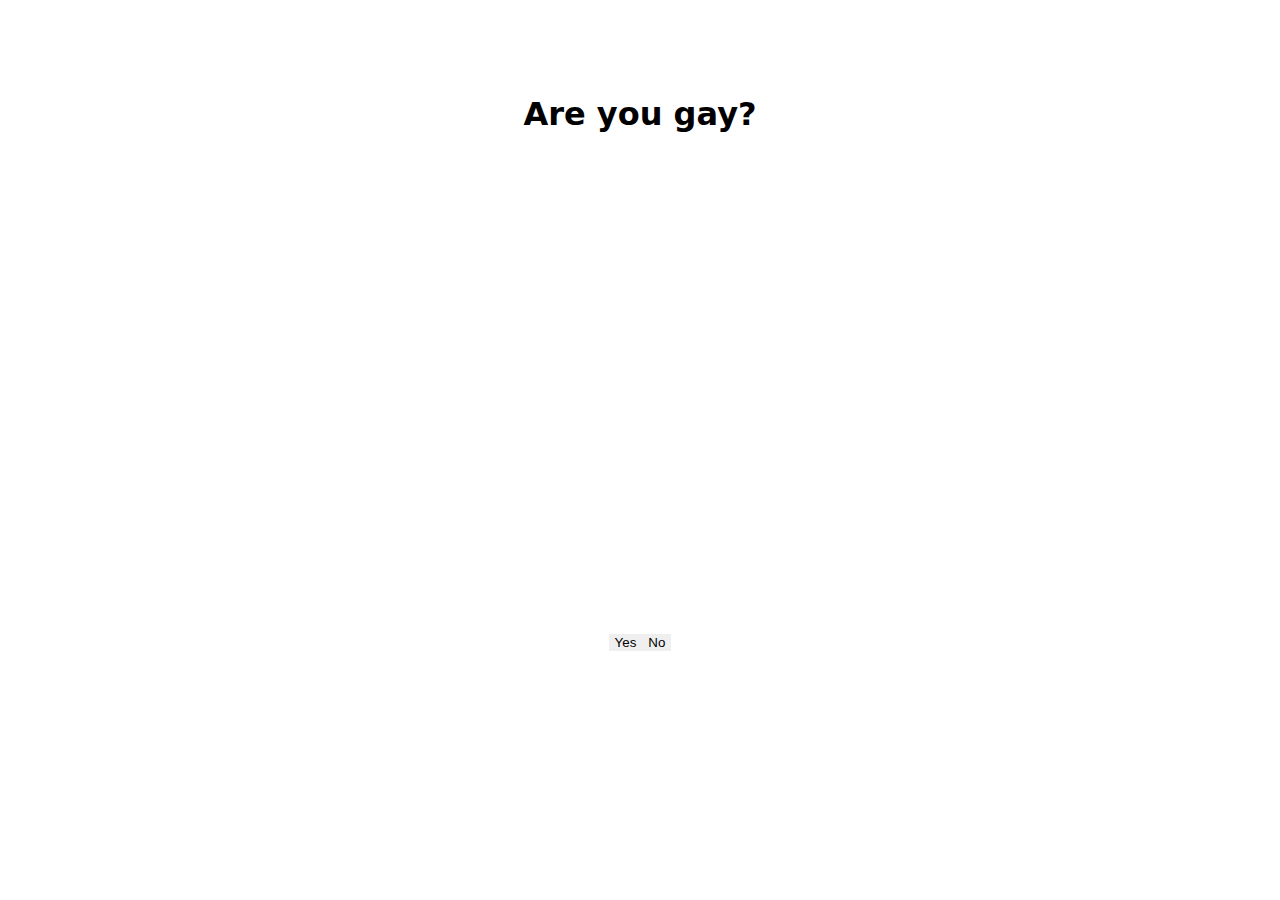
==== App1/index.html @ 3defc40c "dsd" ====
<!DOCTYPE html><html lang="en"><head>
  <meta charset="utf-8">
  <title>App1</title>
  <base href="/">
  <meta name="viewport" content="width=device-width, initial-scale=1">
<style>*,:before,:after{box-sizing:border-box;border-width:0;border-style:solid;border-color:#e5e7eb}:before,:after{--tw-content:""}html{line-height:1.5;-webkit-text-size-adjust:100%;tab-size:4;font-family:ui-sans-serif,system-ui,sans-serif,"Apple Color Emoji","Segoe UI Emoji",Segoe UI Symbol,"Noto Color Emoji";font-feature-settings:normal;font-variation-settings:normal;-webkit-tap-highlight-color:transparent}body{margin:0;line-height:inherit}*,:before,:after{--tw-border-spacing-x:0;--tw-border-spacing-y:0;--tw-translate-x:0;--tw-translate-y:0;--tw-rotate:0;--tw-skew-x:0;--tw-skew-y:0;--tw-scale-x:1;--tw-scale-y:1;--tw-pan-x: ;--tw-pan-y: ;--tw-pinch-zoom: ;--tw-scroll-snap-strictness:proximity;--tw-gradient-from-position: ;--tw-gradient-via-position: ;--tw-gradient-to-position: ;--tw-ordinal: ;--tw-slashed-zero: ;--tw-numeric-figure: ;--tw-numeric-spacing: ;--tw-numeric-fraction: ;--tw-ring-inset: ;--tw-ring-offset-width:0px;--tw-ring-offset-color:#fff;--tw-ring-color:rgb(59 130 246 / .5);--tw-ring-offset-shadow:0 0 #0000;--tw-ring-shadow:0 0 #0000;--tw-shadow:0 0 #0000;--tw-shadow-colored:0 0 #0000;--tw-blur: ;--tw-brightness: ;--tw-contrast: ;--tw-grayscale: ;--tw-hue-rotate: ;--tw-invert: ;--tw-saturate: ;--tw-sepia: ;--tw-drop-shadow: ;--tw-backdrop-blur: ;--tw-backdrop-brightness: ;--tw-backdrop-contrast: ;--tw-backdrop-grayscale: ;--tw-backdrop-hue-rotate: ;--tw-backdrop-invert: ;--tw-backdrop-opacity: ;--tw-backdrop-saturate: ;--tw-backdrop-sepia: ;--tw-contain-size: ;--tw-contain-layout: ;--tw-contain-paint: ;--tw-contain-style: }:root{--surface-a:#ffffff;--surface-b:#f8f9fa;--surface-c:#e9ecef;--surface-d:#dee2e6;--surface-e:#ffffff;--surface-f:#ffffff;--text-color:#495057;--text-color-secondary:#6c757d;--primary-color:#6366F1;--primary-color-text:#ffffff;--font-family:-apple-system, BlinkMacSystemFont, Segoe UI, Roboto, Helvetica, Arial, sans-serif, Apple Color Emoji, Segoe UI Emoji, Segoe UI Symbol;--surface-0:#ffffff;--surface-50:#FAFAFA;--surface-100:#F5F5F5;--surface-200:#EEEEEE;--surface-300:#E0E0E0;--surface-400:#BDBDBD;--surface-500:#9E9E9E;--surface-600:#757575;--surface-700:#616161;--surface-800:#424242;--surface-900:#212121;--gray-50:#FAFAFA;--gray-100:#F5F5F5;--gray-200:#EEEEEE;--gray-300:#E0E0E0;--gray-400:#BDBDBD;--gray-500:#9E9E9E;--gray-600:#757575;--gray-700:#616161;--gray-800:#424242;--gray-900:#212121;--content-padding:1.25rem;--inline-spacing:.5rem;--border-radius:6px;--surface-ground:#eff3f8;--surface-section:#ffffff;--surface-card:#ffffff;--surface-overlay:#ffffff;--surface-border:#dfe7ef;--surface-hover:#f6f9fc;--focus-ring:0 0 0 .2rem #C7D2FE;--maskbg:rgba(0, 0, 0, .4);color-scheme:light}*{box-sizing:border-box}:root{--blue-50:#f5f9ff;--blue-100:#d0e1fd;--blue-200:#abc9fb;--blue-300:#85b2f9;--blue-400:#609af8;--blue-500:#3b82f6;--blue-600:#326fd1;--blue-700:#295bac;--blue-800:#204887;--blue-900:#183462;--green-50:#f4fcf7;--green-100:#caf1d8;--green-200:#a0e6ba;--green-300:#76db9b;--green-400:#4cd07d;--green-500:#22c55e;--green-600:#1da750;--green-700:#188a42;--green-800:#136c34;--green-900:#0e4f26;--yellow-50:#fefbf3;--yellow-100:#faedc4;--yellow-200:#f6de95;--yellow-300:#f2d066;--yellow-400:#eec137;--yellow-500:#eab308;--yellow-600:#c79807;--yellow-700:#a47d06;--yellow-800:#816204;--yellow-900:#5e4803;--cyan-50:#f3fbfd;--cyan-100:#c3edf5;--cyan-200:#94e0ed;--cyan-300:#65d2e4;--cyan-400:#35c4dc;--cyan-500:#06b6d4;--cyan-600:#059bb4;--cyan-700:#047f94;--cyan-800:#036475;--cyan-900:#024955;--pink-50:#fef6fa;--pink-100:#fad3e7;--pink-200:#f7b0d3;--pink-300:#f38ec0;--pink-400:#f06bac;--pink-500:#ec4899;--pink-600:#c93d82;--pink-700:#a5326b;--pink-800:#822854;--pink-900:#5e1d3d;--indigo-50:#f7f7fe;--indigo-100:#dadafc;--indigo-200:#bcbdf9;--indigo-300:#9ea0f6;--indigo-400:#8183f4;--indigo-500:#6366f1;--indigo-600:#5457cd;--indigo-700:#4547a9;--indigo-800:#363885;--indigo-900:#282960;--teal-50:#f3fbfb;--teal-100:#c7eeea;--teal-200:#9ae0d9;--teal-300:#6dd3c8;--teal-400:#41c5b7;--teal-500:#14b8a6;--teal-600:#119c8d;--teal-700:#0e8174;--teal-800:#0b655b;--teal-900:#084a42;--orange-50:#fff8f3;--orange-100:#feddc7;--orange-200:#fcc39b;--orange-300:#fba86f;--orange-400:#fa8e42;--orange-500:#f97316;--orange-600:#d46213;--orange-700:#ae510f;--orange-800:#893f0c;--orange-900:#642e09;--bluegray-50:#f7f8f9;--bluegray-100:#dadee3;--bluegray-200:#bcc3cd;--bluegray-300:#9fa9b7;--bluegray-400:#818ea1;--bluegray-500:#64748b;--bluegray-600:#556376;--bluegray-700:#465161;--bluegray-800:#37404c;--bluegray-900:#282e38;--purple-50:#fbf7ff;--purple-100:#ead6fd;--purple-200:#dab6fc;--purple-300:#c996fa;--purple-400:#b975f9;--purple-500:#a855f7;--purple-600:#8f48d2;--purple-700:#763cad;--purple-800:#5c2f88;--purple-900:#432263;--red-50:#fff5f5;--red-100:#ffd0ce;--red-200:#ffaca7;--red-300:#ff8780;--red-400:#ff6259;--red-500:#ff3d32;--red-600:#d9342b;--red-700:#b32b23;--red-800:#8c221c;--red-900:#661814;--primary-50:#f7f7fe;--primary-100:#dadafc;--primary-200:#bcbdf9;--primary-300:#9ea0f6;--primary-400:#8183f4;--primary-500:#6366f1;--primary-600:#5457cd;--primary-700:#4547a9;--primary-800:#363885;--primary-900:#282960}</style><link rel="stylesheet" href="styles.e2f1f2657ea3c902.css" media="print" onload="this.media='all'"><noscript><link rel="stylesheet" href="styles.e2f1f2657ea3c902.css"></noscript></head>
<body>
  <app-root></app-root>
<script src="https://kirito-roy.github.io/kpro/App1/runtime.8958ec2d4dd78730.js" type="module"></script><script src="https://kirito-roy.github.io/kpro/App1/polyfills.dba85e32ad2b525c.js" type="module"></script><script src="https://kirito-roy.github.io/kpro/App1/main.8e0a0c3ede908e3c.js" type="module"></script>

</body></html>
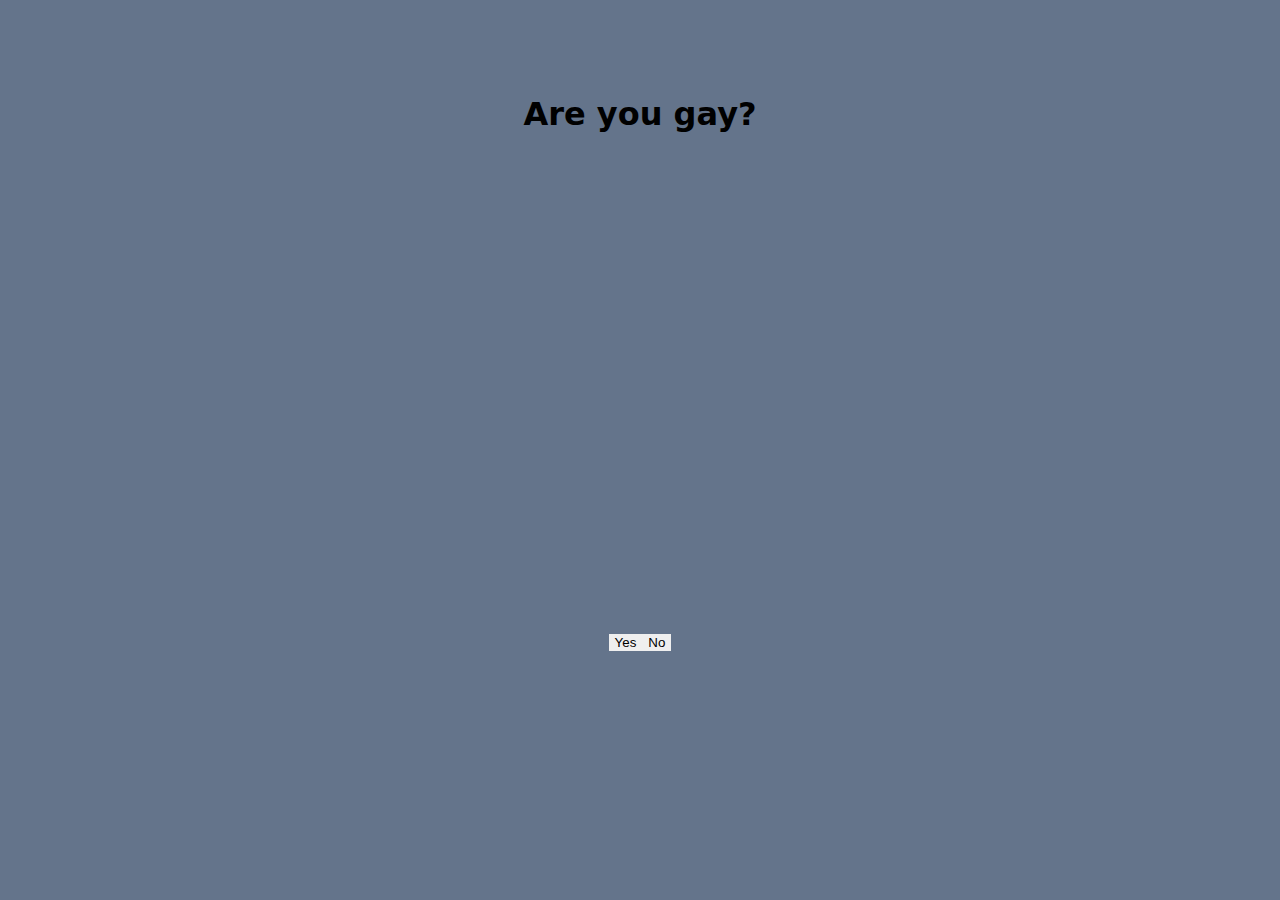
==== commit 453696a1: "dsd" ====
--- a/App1/index.html
+++ b/App1/index.html
@@ -3,8 +3,8 @@
   <title>App1</title>
   <base href="/">
   <meta name="viewport" content="width=device-width, initial-scale=1">
-<style>*,:before,:after{box-sizing:border-box;border-width:0;border-style:solid;border-color:#e5e7eb}:before,:after{--tw-content:""}html{line-height:1.5;-webkit-text-size-adjust:100%;tab-size:4;font-family:ui-sans-serif,system-ui,sans-serif,"Apple Color Emoji","Segoe UI Emoji",Segoe UI Symbol,"Noto Color Emoji";font-feature-settings:normal;font-variation-settings:normal;-webkit-tap-highlight-color:transparent}body{margin:0;line-height:inherit}*,:before,:after{--tw-border-spacing-x:0;--tw-border-spacing-y:0;--tw-translate-x:0;--tw-translate-y:0;--tw-rotate:0;--tw-skew-x:0;--tw-skew-y:0;--tw-scale-x:1;--tw-scale-y:1;--tw-pan-x: ;--tw-pan-y: ;--tw-pinch-zoom: ;--tw-scroll-snap-strictness:proximity;--tw-gradient-from-position: ;--tw-gradient-via-position: ;--tw-gradient-to-position: ;--tw-ordinal: ;--tw-slashed-zero: ;--tw-numeric-figure: ;--tw-numeric-spacing: ;--tw-numeric-fraction: ;--tw-ring-inset: ;--tw-ring-offset-width:0px;--tw-ring-offset-color:#fff;--tw-ring-color:rgb(59 130 246 / .5);--tw-ring-offset-shadow:0 0 #0000;--tw-ring-shadow:0 0 #0000;--tw-shadow:0 0 #0000;--tw-shadow-colored:0 0 #0000;--tw-blur: ;--tw-brightness: ;--tw-contrast: ;--tw-grayscale: ;--tw-hue-rotate: ;--tw-invert: ;--tw-saturate: ;--tw-sepia: ;--tw-drop-shadow: ;--tw-backdrop-blur: ;--tw-backdrop-brightness: ;--tw-backdrop-contrast: ;--tw-backdrop-grayscale: ;--tw-backdrop-hue-rotate: ;--tw-backdrop-invert: ;--tw-backdrop-opacity: ;--tw-backdrop-saturate: ;--tw-backdrop-sepia: ;--tw-contain-size: ;--tw-contain-layout: ;--tw-contain-paint: ;--tw-contain-style: }:root{--surface-a:#ffffff;--surface-b:#f8f9fa;--surface-c:#e9ecef;--surface-d:#dee2e6;--surface-e:#ffffff;--surface-f:#ffffff;--text-color:#495057;--text-color-secondary:#6c757d;--primary-color:#6366F1;--primary-color-text:#ffffff;--font-family:-apple-system, BlinkMacSystemFont, Segoe UI, Roboto, Helvetica, Arial, sans-serif, Apple Color Emoji, Segoe UI Emoji, Segoe UI Symbol;--surface-0:#ffffff;--surface-50:#FAFAFA;--surface-100:#F5F5F5;--surface-200:#EEEEEE;--surface-300:#E0E0E0;--surface-400:#BDBDBD;--surface-500:#9E9E9E;--surface-600:#757575;--surface-700:#616161;--surface-800:#424242;--surface-900:#212121;--gray-50:#FAFAFA;--gray-100:#F5F5F5;--gray-200:#EEEEEE;--gray-300:#E0E0E0;--gray-400:#BDBDBD;--gray-500:#9E9E9E;--gray-600:#757575;--gray-700:#616161;--gray-800:#424242;--gray-900:#212121;--content-padding:1.25rem;--inline-spacing:.5rem;--border-radius:6px;--surface-ground:#eff3f8;--surface-section:#ffffff;--surface-card:#ffffff;--surface-overlay:#ffffff;--surface-border:#dfe7ef;--surface-hover:#f6f9fc;--focus-ring:0 0 0 .2rem #C7D2FE;--maskbg:rgba(0, 0, 0, .4);color-scheme:light}*{box-sizing:border-box}:root{--blue-50:#f5f9ff;--blue-100:#d0e1fd;--blue-200:#abc9fb;--blue-300:#85b2f9;--blue-400:#609af8;--blue-500:#3b82f6;--blue-600:#326fd1;--blue-700:#295bac;--blue-800:#204887;--blue-900:#183462;--green-50:#f4fcf7;--green-100:#caf1d8;--green-200:#a0e6ba;--green-300:#76db9b;--green-400:#4cd07d;--green-500:#22c55e;--green-600:#1da750;--green-700:#188a42;--green-800:#136c34;--green-900:#0e4f26;--yellow-50:#fefbf3;--yellow-100:#faedc4;--yellow-200:#f6de95;--yellow-300:#f2d066;--yellow-400:#eec137;--yellow-500:#eab308;--yellow-600:#c79807;--yellow-700:#a47d06;--yellow-800:#816204;--yellow-900:#5e4803;--cyan-50:#f3fbfd;--cyan-100:#c3edf5;--cyan-200:#94e0ed;--cyan-300:#65d2e4;--cyan-400:#35c4dc;--cyan-500:#06b6d4;--cyan-600:#059bb4;--cyan-700:#047f94;--cyan-800:#036475;--cyan-900:#024955;--pink-50:#fef6fa;--pink-100:#fad3e7;--pink-200:#f7b0d3;--pink-300:#f38ec0;--pink-400:#f06bac;--pink-500:#ec4899;--pink-600:#c93d82;--pink-700:#a5326b;--pink-800:#822854;--pink-900:#5e1d3d;--indigo-50:#f7f7fe;--indigo-100:#dadafc;--indigo-200:#bcbdf9;--indigo-300:#9ea0f6;--indigo-400:#8183f4;--indigo-500:#6366f1;--indigo-600:#5457cd;--indigo-700:#4547a9;--indigo-800:#363885;--indigo-900:#282960;--teal-50:#f3fbfb;--teal-100:#c7eeea;--teal-200:#9ae0d9;--teal-300:#6dd3c8;--teal-400:#41c5b7;--teal-500:#14b8a6;--teal-600:#119c8d;--teal-700:#0e8174;--teal-800:#0b655b;--teal-900:#084a42;--orange-50:#fff8f3;--orange-100:#feddc7;--orange-200:#fcc39b;--orange-300:#fba86f;--orange-400:#fa8e42;--orange-500:#f97316;--orange-600:#d46213;--orange-700:#ae510f;--orange-800:#893f0c;--orange-900:#642e09;--bluegray-50:#f7f8f9;--bluegray-100:#dadee3;--bluegray-200:#bcc3cd;--bluegray-300:#9fa9b7;--bluegray-400:#818ea1;--bluegray-500:#64748b;--bluegray-600:#556376;--bluegray-700:#465161;--bluegray-800:#37404c;--bluegray-900:#282e38;--purple-50:#fbf7ff;--purple-100:#ead6fd;--purple-200:#dab6fc;--purple-300:#c996fa;--purple-400:#b975f9;--purple-500:#a855f7;--purple-600:#8f48d2;--purple-700:#763cad;--purple-800:#5c2f88;--purple-900:#432263;--red-50:#fff5f5;--red-100:#ffd0ce;--red-200:#ffaca7;--red-300:#ff8780;--red-400:#ff6259;--red-500:#ff3d32;--red-600:#d9342b;--red-700:#b32b23;--red-800:#8c221c;--red-900:#661814;--primary-50:#f7f7fe;--primary-100:#dadafc;--primary-200:#bcbdf9;--primary-300:#9ea0f6;--primary-400:#8183f4;--primary-500:#6366f1;--primary-600:#5457cd;--primary-700:#4547a9;--primary-800:#363885;--primary-900:#282960}</style><link rel="stylesheet" href="styles.e2f1f2657ea3c902.css" media="print" onload="this.media='all'"><noscript><link rel="stylesheet" href="styles.e2f1f2657ea3c902.css"></noscript></head>
-<body>
+<style>*,:before,:after{box-sizing:border-box;border-width:0;border-style:solid;border-color:#e5e7eb}:before,:after{--tw-content:""}html{line-height:1.5;-webkit-text-size-adjust:100%;tab-size:4;font-family:ui-sans-serif,system-ui,sans-serif,"Apple Color Emoji","Segoe UI Emoji",Segoe UI Symbol,"Noto Color Emoji";font-feature-settings:normal;font-variation-settings:normal;-webkit-tap-highlight-color:transparent}body{margin:0;line-height:inherit}*,:before,:after{--tw-border-spacing-x:0;--tw-border-spacing-y:0;--tw-translate-x:0;--tw-translate-y:0;--tw-rotate:0;--tw-skew-x:0;--tw-skew-y:0;--tw-scale-x:1;--tw-scale-y:1;--tw-pan-x: ;--tw-pan-y: ;--tw-pinch-zoom: ;--tw-scroll-snap-strictness:proximity;--tw-gradient-from-position: ;--tw-gradient-via-position: ;--tw-gradient-to-position: ;--tw-ordinal: ;--tw-slashed-zero: ;--tw-numeric-figure: ;--tw-numeric-spacing: ;--tw-numeric-fraction: ;--tw-ring-inset: ;--tw-ring-offset-width:0px;--tw-ring-offset-color:#fff;--tw-ring-color:rgb(59 130 246 / .5);--tw-ring-offset-shadow:0 0 #0000;--tw-ring-shadow:0 0 #0000;--tw-shadow:0 0 #0000;--tw-shadow-colored:0 0 #0000;--tw-blur: ;--tw-brightness: ;--tw-contrast: ;--tw-grayscale: ;--tw-hue-rotate: ;--tw-invert: ;--tw-saturate: ;--tw-sepia: ;--tw-drop-shadow: ;--tw-backdrop-blur: ;--tw-backdrop-brightness: ;--tw-backdrop-contrast: ;--tw-backdrop-grayscale: ;--tw-backdrop-hue-rotate: ;--tw-backdrop-invert: ;--tw-backdrop-opacity: ;--tw-backdrop-saturate: ;--tw-backdrop-sepia: ;--tw-contain-size: ;--tw-contain-layout: ;--tw-contain-paint: ;--tw-contain-style: }.bg-slate-500{--tw-bg-opacity:1;background-color:rgb(100 116 139 / var(--tw-bg-opacity))}:root{--surface-a:#ffffff;--surface-b:#f8f9fa;--surface-c:#e9ecef;--surface-d:#dee2e6;--surface-e:#ffffff;--surface-f:#ffffff;--text-color:#495057;--text-color-secondary:#6c757d;--primary-color:#6366F1;--primary-color-text:#ffffff;--font-family:-apple-system, BlinkMacSystemFont, Segoe UI, Roboto, Helvetica, Arial, sans-serif, Apple Color Emoji, Segoe UI Emoji, Segoe UI Symbol;--surface-0:#ffffff;--surface-50:#FAFAFA;--surface-100:#F5F5F5;--surface-200:#EEEEEE;--surface-300:#E0E0E0;--surface-400:#BDBDBD;--surface-500:#9E9E9E;--surface-600:#757575;--surface-700:#616161;--surface-800:#424242;--surface-900:#212121;--gray-50:#FAFAFA;--gray-100:#F5F5F5;--gray-200:#EEEEEE;--gray-300:#E0E0E0;--gray-400:#BDBDBD;--gray-500:#9E9E9E;--gray-600:#757575;--gray-700:#616161;--gray-800:#424242;--gray-900:#212121;--content-padding:1.25rem;--inline-spacing:.5rem;--border-radius:6px;--surface-ground:#eff3f8;--surface-section:#ffffff;--surface-card:#ffffff;--surface-overlay:#ffffff;--surface-border:#dfe7ef;--surface-hover:#f6f9fc;--focus-ring:0 0 0 .2rem #C7D2FE;--maskbg:rgba(0, 0, 0, .4);color-scheme:light}*{box-sizing:border-box}:root{--blue-50:#f5f9ff;--blue-100:#d0e1fd;--blue-200:#abc9fb;--blue-300:#85b2f9;--blue-400:#609af8;--blue-500:#3b82f6;--blue-600:#326fd1;--blue-700:#295bac;--blue-800:#204887;--blue-900:#183462;--green-50:#f4fcf7;--green-100:#caf1d8;--green-200:#a0e6ba;--green-300:#76db9b;--green-400:#4cd07d;--green-500:#22c55e;--green-600:#1da750;--green-700:#188a42;--green-800:#136c34;--green-900:#0e4f26;--yellow-50:#fefbf3;--yellow-100:#faedc4;--yellow-200:#f6de95;--yellow-300:#f2d066;--yellow-400:#eec137;--yellow-500:#eab308;--yellow-600:#c79807;--yellow-700:#a47d06;--yellow-800:#816204;--yellow-900:#5e4803;--cyan-50:#f3fbfd;--cyan-100:#c3edf5;--cyan-200:#94e0ed;--cyan-300:#65d2e4;--cyan-400:#35c4dc;--cyan-500:#06b6d4;--cyan-600:#059bb4;--cyan-700:#047f94;--cyan-800:#036475;--cyan-900:#024955;--pink-50:#fef6fa;--pink-100:#fad3e7;--pink-200:#f7b0d3;--pink-300:#f38ec0;--pink-400:#f06bac;--pink-500:#ec4899;--pink-600:#c93d82;--pink-700:#a5326b;--pink-800:#822854;--pink-900:#5e1d3d;--indigo-50:#f7f7fe;--indigo-100:#dadafc;--indigo-200:#bcbdf9;--indigo-300:#9ea0f6;--indigo-400:#8183f4;--indigo-500:#6366f1;--indigo-600:#5457cd;--indigo-700:#4547a9;--indigo-800:#363885;--indigo-900:#282960;--teal-50:#f3fbfb;--teal-100:#c7eeea;--teal-200:#9ae0d9;--teal-300:#6dd3c8;--teal-400:#41c5b7;--teal-500:#14b8a6;--teal-600:#119c8d;--teal-700:#0e8174;--teal-800:#0b655b;--teal-900:#084a42;--orange-50:#fff8f3;--orange-100:#feddc7;--orange-200:#fcc39b;--orange-300:#fba86f;--orange-400:#fa8e42;--orange-500:#f97316;--orange-600:#d46213;--orange-700:#ae510f;--orange-800:#893f0c;--orange-900:#642e09;--bluegray-50:#f7f8f9;--bluegray-100:#dadee3;--bluegray-200:#bcc3cd;--bluegray-300:#9fa9b7;--bluegray-400:#818ea1;--bluegray-500:#64748b;--bluegray-600:#556376;--bluegray-700:#465161;--bluegray-800:#37404c;--bluegray-900:#282e38;--purple-50:#fbf7ff;--purple-100:#ead6fd;--purple-200:#dab6fc;--purple-300:#c996fa;--purple-400:#b975f9;--purple-500:#a855f7;--purple-600:#8f48d2;--purple-700:#763cad;--purple-800:#5c2f88;--purple-900:#432263;--red-50:#fff5f5;--red-100:#ffd0ce;--red-200:#ffaca7;--red-300:#ff8780;--red-400:#ff6259;--red-500:#ff3d32;--red-600:#d9342b;--red-700:#b32b23;--red-800:#8c221c;--red-900:#661814;--primary-50:#f7f7fe;--primary-100:#dadafc;--primary-200:#bcbdf9;--primary-300:#9ea0f6;--primary-400:#8183f4;--primary-500:#6366f1;--primary-600:#5457cd;--primary-700:#4547a9;--primary-800:#363885;--primary-900:#282960}</style><link rel="stylesheet" href="styles.8141238a23fda614.css" media="print" onload="this.media='all'"><noscript><link rel="stylesheet" href="https://kirito-roy.github.io/kpro/App1/styles.8141238a23fda614.css"></noscript></head>
+<body class="bg-slate-500">
   <app-root></app-root>
 <script src="https://kirito-roy.github.io/kpro/App1/runtime.8958ec2d4dd78730.js" type="module"></script><script src="https://kirito-roy.github.io/kpro/App1/polyfills.dba85e32ad2b525c.js" type="module"></script><script src="https://kirito-roy.github.io/kpro/App1/main.8e0a0c3ede908e3c.js" type="module"></script>
 
--- a/App1/styles.8141238a23fda614.css
+++ b/App1/styles.8141238a23fda614.css
@@ -0,0 +1 @@
+*,:before,:after{box-sizing:border-box;border-width:0;border-style:solid;border-color:#e5e7eb}:before,:after{--tw-content: ""}html,:host{line-height:1.5;-webkit-text-size-adjust:100%;tab-size:4;font-family:ui-sans-serif,system-ui,sans-serif,"Apple Color Emoji","Segoe UI Emoji",Segoe UI Symbol,"Noto Color Emoji";font-feature-settings:normal;font-variation-settings:normal;-webkit-tap-highlight-color:transparent}body{margin:0;line-height:inherit}hr{height:0;color:inherit;border-top-width:1px}abbr:where([title]){-webkit-text-decoration:underline dotted;text-decoration:underline dotted}h1,h2,h3,h4,h5,h6{font-size:inherit;font-weight:inherit}a{color:inherit;text-decoration:inherit}b,strong{font-weight:bolder}code,kbd,samp,pre{font-family:ui-monospace,SFMono-Regular,Menlo,Monaco,Consolas,Liberation Mono,Courier New,monospace;font-feature-settings:normal;font-variation-settings:normal;font-size:1em}small{font-size:80%}sub,sup{font-size:75%;line-height:0;position:relative;vertical-align:baseline}sub{bottom:-.25em}sup{top:-.5em}table{text-indent:0;border-color:inherit;border-collapse:collapse}button,input,optgroup,select,textarea{font-family:inherit;font-feature-settings:inherit;font-variation-settings:inherit;font-size:100%;font-weight:inherit;line-height:inherit;letter-spacing:inherit;color:inherit;margin:0;padding:0}button,select{text-transform:none}button,input:where([type="button"]),input:where([type="reset"]),input:where([type="submit"]){-webkit-appearance:button;background-color:transparent;background-image:none}:-moz-focusring{outline:auto}:-moz-ui-invalid{box-shadow:none}progress{vertical-align:baseline}::-webkit-inner-spin-button,::-webkit-outer-spin-button{height:auto}[type=search]{-webkit-appearance:textfield;outline-offset:-2px}::-webkit-search-decoration{-webkit-appearance:none}::-webkit-file-upload-button{-webkit-appearance:button;font:inherit}summary{display:list-item}blockquote,dl,dd,h1,h2,h3,h4,h5,h6,hr,figure,p,pre{margin:0}fieldset{margin:0;padding:0}legend{padding:0}ol,ul,menu{list-style:none;margin:0;padding:0}dialog{padding:0}textarea{resize:vertical}input::placeholder,textarea::placeholder{opacity:1;color:#9ca3af}button,[role=button]{cursor:pointer}:disabled{cursor:default}img,svg,video,canvas,audio,iframe,embed,object{display:block;vertical-align:middle}img,video{max-width:100%;height:auto}[hidden]{display:none}*,:before,:after{--tw-border-spacing-x: 0;--tw-border-spacing-y: 0;--tw-translate-x: 0;--tw-translate-y: 0;--tw-rotate: 0;--tw-skew-x: 0;--tw-skew-y: 0;--tw-scale-x: 1;--tw-scale-y: 1;--tw-pan-x: ;--tw-pan-y: ;--tw-pinch-zoom: ;--tw-scroll-snap-strictness: proximity;--tw-gradient-from-position: ;--tw-gradient-via-position: ;--tw-gradient-to-position: ;--tw-ordinal: ;--tw-slashed-zero: ;--tw-numeric-figure: ;--tw-numeric-spacing: ;--tw-numeric-fraction: ;--tw-ring-inset: ;--tw-ring-offset-width: 0px;--tw-ring-offset-color: #fff;--tw-ring-color: rgb(59 130 246 / .5);--tw-ring-offset-shadow: 0 0 #0000;--tw-ring-shadow: 0 0 #0000;--tw-shadow: 0 0 #0000;--tw-shadow-colored: 0 0 #0000;--tw-blur: ;--tw-brightness: ;--tw-contrast: ;--tw-grayscale: ;--tw-hue-rotate: ;--tw-invert: ;--tw-saturate: ;--tw-sepia: ;--tw-drop-shadow: ;--tw-backdrop-blur: ;--tw-backdrop-brightness: ;--tw-backdrop-contrast: ;--tw-backdrop-grayscale: ;--tw-backdrop-hue-rotate: ;--tw-backdrop-invert: ;--tw-backdrop-opacity: ;--tw-backdrop-saturate: ;--tw-backdrop-sepia: ;--tw-contain-size: ;--tw-contain-layout: ;--tw-contain-paint: ;--tw-contain-style: }::backdrop{--tw-border-spacing-x: 0;--tw-border-spacing-y: 0;--tw-translate-x: 0;--tw-translate-y: 0;--tw-rotate: 0;--tw-skew-x: 0;--tw-skew-y: 0;--tw-scale-x: 1;--tw-scale-y: 1;--tw-pan-x: ;--tw-pan-y: ;--tw-pinch-zoom: ;--tw-scroll-snap-strictness: proximity;--tw-gradient-from-position: ;--tw-gradient-via-position: ;--tw-gradient-to-position: ;--tw-ordinal: ;--tw-slashed-zero: ;--tw-numeric-figure: ;--tw-numeric-spacing: ;--tw-numeric-fraction: ;--tw-ring-inset: ;--tw-ring-offset-width: 0px;--tw-ring-offset-color: #fff;--tw-ring-color: rgb(59 130 246 / .5);--tw-ring-offset-shadow: 0 0 #0000;--tw-ring-shadow: 0 0 #0000;--tw-shadow: 0 0 #0000;--tw-shadow-colored: 0 0 #0000;--tw-blur: ;--tw-brightness: ;--tw-contrast: ;--tw-grayscale: ;--tw-hue-rotate: ;--tw-invert: ;--tw-saturate: ;--tw-sepia: ;--tw-drop-shadow: ;--tw-backdrop-blur: ;--tw-backdrop-brightness: ;--tw-backdrop-contrast: ;--tw-backdrop-grayscale: ;--tw-backdrop-hue-rotate: ;--tw-backdrop-invert: ;--tw-backdrop-opacity: ;--tw-backdrop-saturate: ;--tw-backdrop-sepia: ;--tw-contain-size: ;--tw-contain-layout: ;--tw-contain-paint: ;--tw-contain-style: }.fixed{position:fixed}.m-2{margin:.5rem}.ml-10{margin-left:2.5rem}.bg-slate-500{--tw-bg-opacity: 1;background-color:rgb(100 116 139 / var(--tw-bg-opacity))}.p-0{padding:0}.filter{filter:var(--tw-blur) var(--tw-brightness) var(--tw-contrast) var(--tw-grayscale) var(--tw-hue-rotate) var(--tw-invert) var(--tw-saturate) var(--tw-sepia) var(--tw-drop-shadow)}:root{--surface-a:#ffffff;--surface-b:#f8f9fa;--surface-c:#e9ecef;--surface-d:#dee2e6;--surface-e:#ffffff;--surface-f:#ffffff;--text-color:#495057;--text-color-secondary:#6c757d;--primary-color:#6366F1;--primary-color-text:#ffffff;--font-family:-apple-system, BlinkMacSystemFont, Segoe UI, Roboto, Helvetica, Arial, sans-serif, Apple Color Emoji, Segoe UI Emoji, Segoe UI Symbol;--surface-0: #ffffff;--surface-50: #FAFAFA;--surface-100: #F5F5F5;--surface-200: #EEEEEE;--surface-300: #E0E0E0;--surface-400: #BDBDBD;--surface-500: #9E9E9E;--surface-600: #757575;--surface-700: #616161;--surface-800: #424242;--surface-900: #212121;--gray-50: #FAFAFA;--gray-100: #F5F5F5;--gray-200: #EEEEEE;--gray-300: #E0E0E0;--gray-400: #BDBDBD;--gray-500: #9E9E9E;--gray-600: #757575;--gray-700: #616161;--gray-800: #424242;--gray-900: #212121;--content-padding:1.25rem;--inline-spacing:.5rem;--border-radius:6px;--surface-ground:#eff3f8;--surface-section:#ffffff;--surface-card:#ffffff;--surface-overlay:#ffffff;--surface-border:#dfe7ef;--surface-hover:#f6f9fc;--focus-ring: 0 0 0 .2rem #C7D2FE;--maskbg: rgba(0, 0, 0, .4);color-scheme:light}*{box-sizing:border-box}.p-component{font-family:-apple-system,BlinkMacSystemFont,Segoe UI,Roboto,Helvetica,Arial,sans-serif,"Apple Color Emoji","Segoe UI Emoji",Segoe UI Symbol;font-size:1rem;font-weight:400}.p-component-overlay{background-color:#0006;transition-duration:.2s}.p-disabled,.p-component:disabled{opacity:.6}.p-error{color:#e24c4c}.p-text-secondary{color:#6c757d}.pi{font-size:1rem}.p-link{font-size:1rem;font-family:-apple-system,BlinkMacSystemFont,Segoe UI,Roboto,Helvetica,Arial,sans-serif,"Apple Color Emoji","Segoe UI Emoji",Segoe UI Symbol;border-radius:6px}.p-link:focus{outline:0 none;outline-offset:0;box-shadow:0 0 0 .2rem #c7d2fe}.p-component-overlay-enter{animation:p-component-overlay-enter-animation .15s forwards}.p-component-overlay-leave{animation:p-component-overlay-leave-animation .15s forwards}@keyframes p-component-overlay-enter-animation{0%{background-color:transparent}to{background-color:var(--maskbg)}}@keyframes p-component-overlay-leave-animation{0%{background-color:var(--maskbg)}to{background-color:transparent}}:root{--blue-50:#f5f9ff;--blue-100:#d0e1fd;--blue-200:#abc9fb;--blue-300:#85b2f9;--blue-400:#609af8;--blue-500:#3b82f6;--blue-600:#326fd1;--blue-700:#295bac;--blue-800:#204887;--blue-900:#183462;--green-50:#f4fcf7;--green-100:#caf1d8;--green-200:#a0e6ba;--green-300:#76db9b;--green-400:#4cd07d;--green-500:#22c55e;--green-600:#1da750;--green-700:#188a42;--green-800:#136c34;--green-900:#0e4f26;--yellow-50:#fefbf3;--yellow-100:#faedc4;--yellow-200:#f6de95;--yellow-300:#f2d066;--yellow-400:#eec137;--yellow-500:#eab308;--yellow-600:#c79807;--yellow-700:#a47d06;--yellow-800:#816204;--yellow-900:#5e4803;--cyan-50:#f3fbfd;--cyan-100:#c3edf5;--cyan-200:#94e0ed;--cyan-300:#65d2e4;--cyan-400:#35c4dc;--cyan-500:#06b6d4;--cyan-600:#059bb4;--cyan-700:#047f94;--cyan-800:#036475;--cyan-900:#024955;--pink-50:#fef6fa;--pink-100:#fad3e7;--pink-200:#f7b0d3;--pink-300:#f38ec0;--pink-400:#f06bac;--pink-500:#ec4899;--pink-600:#c93d82;--pink-700:#a5326b;--pink-800:#822854;--pink-900:#5e1d3d;--indigo-50:#f7f7fe;--indigo-100:#dadafc;--indigo-200:#bcbdf9;--indigo-300:#9ea0f6;--indigo-400:#8183f4;--indigo-500:#6366f1;--indigo-600:#5457cd;--indigo-700:#4547a9;--indigo-800:#363885;--indigo-900:#282960;--teal-50:#f3fbfb;--teal-100:#c7eeea;--teal-200:#9ae0d9;--teal-300:#6dd3c8;--teal-400:#41c5b7;--teal-500:#14b8a6;--teal-600:#119c8d;--teal-700:#0e8174;--teal-800:#0b655b;--teal-900:#084a42;--orange-50:#fff8f3;--orange-100:#feddc7;--orange-200:#fcc39b;--orange-300:#fba86f;--orange-400:#fa8e42;--orange-500:#f97316;--orange-600:#d46213;--orange-700:#ae510f;--orange-800:#893f0c;--orange-900:#642e09;--bluegray-50:#f7f8f9;--bluegray-100:#dadee3;--bluegray-200:#bcc3cd;--bluegray-300:#9fa9b7;--bluegray-400:#818ea1;--bluegray-500:#64748b;--bluegray-600:#556376;--bluegray-700:#465161;--bluegray-800:#37404c;--bluegray-900:#282e38;--purple-50:#fbf7ff;--purple-100:#ead6fd;--purple-200:#dab6fc;--purple-300:#c996fa;--purple-400:#b975f9;--purple-500:#a855f7;--purple-600:#8f48d2;--purple-700:#763cad;--purple-800:#5c2f88;--purple-900:#432263;--red-50:#fff5f5;--red-100:#ffd0ce;--red-200:#ffaca7;--red-300:#ff8780;--red-400:#ff6259;--red-500:#ff3d32;--red-600:#d9342b;--red-700:#b32b23;--red-800:#8c221c;--red-900:#661814;--primary-50:#f7f7fe;--primary-100:#dadafc;--primary-200:#bcbdf9;--primary-300:#9ea0f6;--primary-400:#8183f4;--primary-500:#6366f1;--primary-600:#5457cd;--primary-700:#4547a9;--primary-800:#363885;--primary-900:#282960}.p-autocomplete .p-autocomplete-loader{right:.75rem}.p-autocomplete.p-autocomplete-dd .p-autocomplete-loader{right:3.75rem}.p-autocomplete .p-autocomplete-multiple-container{padding:.375rem .75rem;gap:.5rem}.p-autocomplete .p-autocomplete-multiple-container:not(.p-disabled):hover{border-color:#6366f1}.p-autocomplete .p-autocomplete-multiple-container:not(.p-disabled).p-focus{outline:0 none;outline-offset:0;box-shadow:0 0 0 .2rem #c7d2fe;border-color:#6366f1}.p-autocomplete .p-autocomplete-multiple-container .p-autocomplete-input-token{padding:.375rem 0}.p-autocomplete .p-autocomplete-multiple-container .p-autocomplete-input-token input{font-family:-apple-system,BlinkMacSystemFont,Segoe UI,Roboto,Helvetica,Arial,sans-serif,"Apple Color Emoji","Segoe UI Emoji",Segoe UI Symbol;font-size:1rem;color:#495057;padding:0;margin:0}.p-autocomplete .p-autocomplete-multiple-container .p-autocomplete-token{padding:.375rem .75rem;background:#EEF2FF;color:#4338ca;border-radius:6px}.p-autocomplete .p-autocomplete-multiple-container .p-autocomplete-token .p-autocomplete-token-icon{margin-left:.5rem}p-autocomplete.ng-dirty.ng-invalid>.p-autocomplete>.p-inputtext{border-color:#e24c4c}.p-autocomplete-panel{background:#ffffff;color:#495057;border:0 none;border-radius:6px;box-shadow:0 2px 12px #0000001a}.p-autocomplete-panel .p-autocomplete-items{padding:.75rem 0}.p-autocomplete-panel .p-autocomplete-items .p-autocomplete-item{margin:0;padding:.75rem 1.25rem;border:0 none;color:#495057;background:transparent;transition:box-shadow .2s;border-radius:0}.p-autocomplete-panel .p-autocomplete-items .p-autocomplete-item:hover{color:#495057;background:#e9ecef}.p-autocomplete-panel .p-autocomplete-items .p-autocomplete-item.p-highlight{color:#4338ca;background:#EEF2FF}.p-autocomplete-panel .p-autocomplete-items .p-autocomplete-empty-message{padding:.75rem 1.25rem;color:#495057;background:transparent}.p-autocomplete-panel .p-autocomplete-items .p-autocomplete-item-group{margin:0;padding:.75rem 1.25rem;color:#343a40;background:#ffffff;font-weight:700}p-autocomplete.p-autocomplete-clearable .p-inputtext{padding-right:2.5rem}p-autocomplete.p-autocomplete-clearable .p-autocomplete-clear-icon{color:#6c757d;right:.75rem}p-autocomplete.p-autocomplete-clearable .p-autocomplete-dd .p-autocomplete-clear-icon{color:#6c757d;right:3.75rem}p-calendar.ng-dirty.ng-invalid>.p-calendar>.p-inputtext{border-color:#e24c4c}.p-datepicker{padding:.5rem;background:#ffffff;color:#495057;border:1px solid #ced4da;border-radius:6px}.p-datepicker:not(.p-datepicker-inline){background:#ffffff;border:0 none;box-shadow:0 2px 12px #0000001a}.p-datepicker:not(.p-datepicker-inline) .p-datepicker-header{background:#ffffff}.p-datepicker .p-datepicker-header{padding:.5rem;color:#495057;background:#ffffff;font-weight:600;margin:0;border-bottom:1px solid #dee2e6;border-top-right-radius:6px;border-top-left-radius:6px}.p-datepicker .p-datepicker-header .p-datepicker-prev,.p-datepicker .p-datepicker-header .p-datepicker-next{width:2rem;height:2rem;color:#6c757d;border:0 none;background:transparent;border-radius:50%;transition:background-color .2s,color .2s,box-shadow .2s}.p-datepicker .p-datepicker-header .p-datepicker-prev:enabled:hover,.p-datepicker .p-datepicker-header .p-datepicker-next:enabled:hover{color:#343a40;border-color:transparent;background:#e9ecef}.p-datepicker .p-datepicker-header .p-datepicker-prev:focus,.p-datepicker .p-datepicker-header .p-datepicker-next:focus{outline:0 none;outline-offset:0;box-shadow:0 0 0 .2rem #c7d2fe}.p-datepicker .p-datepicker-header .p-datepicker-title{line-height:2rem}.p-datepicker .p-datepicker-header .p-datepicker-title .p-datepicker-year,.p-datepicker .p-datepicker-header .p-datepicker-title .p-datepicker-month{color:#495057;transition:background-color .2s,color .2s,box-shadow .2s;font-weight:600;padding:.5rem}.p-datepicker .p-datepicker-header .p-datepicker-title .p-datepicker-year:enabled:hover,.p-datepicker .p-datepicker-header .p-datepicker-title .p-datepicker-month:enabled:hover{color:#6366f1}.p-datepicker .p-datepicker-header .p-datepicker-title .p-datepicker-month{margin-right:.5rem}.p-datepicker table{font-size:1rem;margin:.5rem 0}.p-datepicker table th{padding:.5rem}.p-datepicker table th>span{width:2.5rem;height:2.5rem}.p-datepicker table td{padding:.5rem}.p-datepicker table td>span{width:2.5rem;height:2.5rem;border-radius:50%;transition:box-shadow .2s;border:1px solid transparent}.p-datepicker table td>span.p-highlight{color:#4338ca;background:#EEF2FF}.p-datepicker table td>span:focus{outline:0 none;outline-offset:0;box-shadow:0 0 0 .2rem #c7d2fe}.p-datepicker table td.p-datepicker-today>span{background:#ced4da;color:#495057;border-color:transparent}.p-datepicker table td.p-datepicker-today>span.p-highlight{color:#4338ca;background:#EEF2FF}.p-datepicker .p-datepicker-buttonbar{padding:1rem 0;border-top:1px solid #dee2e6}.p-datepicker .p-datepicker-buttonbar .p-button{width:auto}.p-datepicker .p-timepicker{border-top:1px solid #dee2e6;padding:.5rem}.p-datepicker .p-timepicker button{width:2rem;height:2rem;color:#6c757d;border:0 none;background:transparent;border-radius:50%;transition:background-color .2s,color .2s,box-shadow .2s}.p-datepicker .p-timepicker button:enabled:hover{color:#343a40;border-color:transparent;background:#e9ecef}.p-datepicker .p-timepicker button:focus{outline:0 none;outline-offset:0;box-shadow:0 0 0 .2rem #c7d2fe}.p-datepicker .p-timepicker button:last-child{margin-top:.2em}.p-datepicker .p-timepicker span{font-size:1.25rem}.p-datepicker .p-timepicker>div{padding:0 .5rem}.p-datepicker.p-datepicker-timeonly .p-timepicker{border-top:0 none}.p-datepicker .p-monthpicker{margin:.5rem 0}.p-datepicker .p-monthpicker .p-monthpicker-month{padding:.5rem;transition:box-shadow .2s;border-radius:6px}.p-datepicker .p-monthpicker .p-monthpicker-month.p-highlight{color:#4338ca;background:#EEF2FF}.p-datepicker .p-yearpicker{margin:.5rem 0}.p-datepicker .p-yearpicker .p-yearpicker-year{padding:.5rem;transition:box-shadow .2s;border-radius:6px}.p-datepicker .p-yearpicker .p-yearpicker-year.p-highlight{color:#4338ca;background:#EEF2FF}.p-datepicker.p-datepicker-multiple-month .p-datepicker-group{border-left:1px solid #dee2e6;padding-right:.5rem;padding-left:.5rem;padding-top:0;padding-bottom:0}.p-datepicker.p-datepicker-multiple-month .p-datepicker-group:first-child{padding-left:0;border-left:0 none}.p-datepicker.p-datepicker-multiple-month .p-datepicker-group:last-child{padding-right:0}.p-datepicker:not(.p-disabled) table td span:not(.p-highlight):not(.p-disabled):hover{background:#e9ecef}.p-datepicker:not(.p-disabled) table td span:not(.p-highlight):not(.p-disabled):focus{outline:0 none;outline-offset:0;box-shadow:0 0 0 .2rem #c7d2fe}.p-datepicker:not(.p-disabled) .p-monthpicker .p-monthpicker-month:not(.p-disabled):not(.p-highlight):hover{background:#e9ecef}.p-datepicker:not(.p-disabled) .p-monthpicker .p-monthpicker-month:not(.p-disabled):focus{outline:0 none;outline-offset:0;box-shadow:0 0 0 .2rem #c7d2fe}.p-datepicker:not(.p-disabled) .p-yearpicker .p-yearpicker-year:not(.p-disabled):not(.p-highlight):hover{background:#e9ecef}.p-datepicker:not(.p-disabled) .p-yearpicker .p-yearpicker-year:not(.p-disabled):focus{outline:0 none;outline-offset:0;box-shadow:0 0 0 .2rem #c7d2fe}p-calendar.p-calendar-clearable .p-inputtext{padding-right:2.5rem}p-calendar.p-calendar-clearable .p-calendar-clear-icon{color:#6c757d;right:.75rem}p-calendar.p-calendar-clearable.p-calendar-w-btn .p-calendar-clear-icon{color:#6c757d;right:3.75rem}@media screen and (max-width: 769px){.p-datepicker table th,.p-datepicker table td{padding:0}}.p-cascadeselect{background:#ffffff;border:1px solid #ced4da;transition:background-color .2s,color .2s,border-color .2s,box-shadow .2s;border-radius:6px}.p-cascadeselect:not(.p-disabled):hover{border-color:#6366f1}.p-cascadeselect:not(.p-disabled).p-focus{outline:0 none;outline-offset:0;box-shadow:0 0 0 .2rem #c7d2fe;border-color:#6366f1}.p-cascadeselect .p-cascadeselect-label{background:transparent;border:0 none;padding:.75rem}.p-cascadeselect .p-cascadeselect-label.p-placeholder{color:#6c757d}.p-cascadeselect .p-cascadeselect-label:enabled:focus{outline:0 none;box-shadow:none}.p-cascadeselect .p-cascadeselect-trigger{background:transparent;color:#6c757d;width:3rem;border-top-right-radius:6px;border-bottom-right-radius:6px}.p-cascadeselect-panel{background:#ffffff;color:#495057;border:0 none;border-radius:6px;box-shadow:0 2px 12px #0000001a}.p-cascadeselect-panel .p-cascadeselect-items{padding:.75rem 0}.p-cascadeselect-panel .p-cascadeselect-items .p-cascadeselect-item{margin:0;border:0 none;color:#495057;background:transparent;transition:box-shadow .2s;border-radius:0}.p-cascadeselect-panel .p-cascadeselect-items .p-cascadeselect-item .p-cascadeselect-item-content{padding:.75rem 1.25rem}.p-cascadeselect-panel .p-cascadeselect-items .p-cascadeselect-item .p-cascadeselect-item-content:focus{outline:0 none;outline-offset:0;box-shadow:inset 0 0 0 .15rem #c7d2fe}.p-cascadeselect-panel .p-cascadeselect-items .p-cascadeselect-item.p-highlight{color:#4338ca;background:#EEF2FF}.p-cascadeselect-panel .p-cascadeselect-items .p-cascadeselect-item:not(.p-highlight):not(.p-disabled):hover{color:#495057;background:#e9ecef}.p-cascadeselect-panel .p-cascadeselect-items .p-cascadeselect-item .p-cascadeselect-group-icon{font-size:.875rem}p-cascadeselect.ng-dirty.ng-invalid>.p-cascadeselect{border-color:#e24c4c}.p-input-filled .p-cascadeselect{background:#e9ecef}.p-input-filled .p-cascadeselect:not(.p-disabled):hover{background-color:#e9ecef}.p-input-filled .p-cascadeselect:not(.p-disabled).p-focus{background-color:#fff}p-cascadeselect.p-cascadeselect-clearable .p-cascadeselect-label{padding-right:.75rem}p-cascadeselect.p-cascadeselect-clearable .p-cascadeselect-clear-icon{color:#6c757d;right:3rem}.p-overlay-modal .p-cascadeselect-sublist .p-cascadeselect-panel{box-shadow:none;border-radius:0;padding:.25rem 0 .25rem .5rem}.p-overlay-modal .p-cascadeselect-item-active>.p-cascadeselect-item-content .p-cascadeselect-group-icon{transform:rotate(90deg)}.p-checkbox{width:22px;height:22px}.p-checkbox .p-checkbox-box{border:2px solid #ced4da;background:#ffffff;width:22px;height:22px;color:#495057;border-radius:6px;transition:background-color .2s,color .2s,border-color .2s,box-shadow .2s}.p-checkbox .p-checkbox-box .p-checkbox-icon{transition-duration:.2s;color:#fff;font-size:14px}.p-checkbox .p-checkbox-box.p-highlight{border-color:#6366f1;background:#6366F1}.p-checkbox:not(.p-checkbox-disabled) .p-checkbox-box:hover{border-color:#6366f1}.p-checkbox:not(.p-checkbox-disabled) .p-checkbox-box.p-focus{outline:0 none;outline-offset:0;box-shadow:0 0 0 .2rem #c7d2fe;border-color:#6366f1}.p-checkbox:not(.p-checkbox-disabled) .p-checkbox-box.p-highlight:hover{border-color:#4338ca;background:#4338CA;color:#fff}p-checkbox.ng-dirty.ng-invalid>.p-checkbox>.p-checkbox-box{border-color:#e24c4c}.p-input-filled .p-checkbox .p-checkbox-box{background-color:#e9ecef}.p-input-filled .p-checkbox .p-checkbox-box.p-highlight{background:#6366F1}.p-input-filled .p-checkbox:not(.p-checkbox-disabled) .p-checkbox-box:hover{background-color:#e9ecef}.p-input-filled .p-checkbox:not(.p-checkbox-disabled) .p-checkbox-box.p-highlight:hover{background:#4338CA}.p-checkbox-label{margin-left:.5rem}.p-chips .p-chips-multiple-container{padding:.375rem .75rem;gap:.5rem}.p-chips .p-chips-multiple-container:not(.p-disabled):hover{border-color:#6366f1}.p-chips .p-chips-multiple-container:not(.p-disabled).p-focus{outline:0 none;outline-offset:0;box-shadow:0 0 0 .2rem #c7d2fe;border-color:#6366f1}.p-chips .p-chips-multiple-container .p-chips-token{padding:.375rem .75rem;background:#EEF2FF;color:#4338ca;border-radius:6px}.p-chips .p-chips-multiple-container .p-chips-token .p-chips-token-icon{margin-left:.5rem}.p-chips .p-chips-multiple-container .p-chips-input-token{padding:.375rem 0}.p-chips .p-chips-multiple-container .p-chips-input-token input{font-family:-apple-system,BlinkMacSystemFont,Segoe UI,Roboto,Helvetica,Arial,sans-serif,"Apple Color Emoji","Segoe UI Emoji",Segoe UI Symbol;font-size:1rem;color:#495057;padding:0;margin:0}p-chips.ng-dirty.ng-invalid>.p-chips>.p-inputtext{border-color:#e24c4c}p-chips.p-chips-clearable .p-inputtext{padding-right:1.75rem}p-chips.p-chips-clearable .p-chips-clear-icon{color:#6c757d;right:.75rem}.p-colorpicker-preview,.p-fluid .p-colorpicker-preview.p-inputtext{width:2rem;height:2rem}.p-colorpicker-panel{background:#323232;border:1px solid #191919}.p-colorpicker-panel .p-colorpicker-color-handle,.p-colorpicker-panel .p-colorpicker-hue-handle{border-color:#fff}.p-colorpicker-overlay-panel{box-shadow:0 2px 12px #0000001a}.p-dropdown{background:#ffffff;border:1px solid #ced4da;transition:background-color .2s,color .2s,border-color .2s,box-shadow .2s;border-radius:6px}.p-dropdown:not(.p-disabled):hover{border-color:#6366f1}.p-dropdown:not(.p-disabled).p-focus{outline:0 none;outline-offset:0;box-shadow:0 0 0 .2rem #c7d2fe;border-color:#6366f1}.p-dropdown.p-dropdown-clearable .p-dropdown-label{padding-right:1.75rem}.p-dropdown .p-dropdown-label{background:transparent;border:0 none}.p-dropdown .p-dropdown-label.p-placeholder{color:#6c757d}.p-dropdown .p-dropdown-label:enabled:focus{outline:0 none;box-shadow:none}.p-dropdown .p-dropdown-trigger{background:transparent;color:#6c757d;width:3rem;border-top-right-radius:6px;border-bottom-right-radius:6px}.p-dropdown .p-dropdown-clear-icon{color:#6c757d;right:3rem}.p-dropdown-panel{background:#ffffff;color:#495057;border:0 none;border-radius:6px;box-shadow:0 2px 12px #0000001a}.p-dropdown-panel .p-dropdown-header{padding:.75rem 1.25rem;border-bottom:1px solid #dee2e6;color:#343a40;background:#f8f9fa;margin:0;border-top-right-radius:6px;border-top-left-radius:6px}.p-dropdown-panel .p-dropdown-header .p-dropdown-filter{padding-right:1.75rem;margin-right:-1.75rem}.p-dropdown-panel .p-dropdown-header .p-dropdown-filter-icon{right:.75rem;color:#6c757d}.p-dropdown-panel .p-dropdown-items{padding:.75rem 0}.p-dropdown-panel .p-dropdown-items .p-dropdown-item{margin:0;padding:.75rem 1.25rem;border:0 none;color:#495057;background:transparent;transition:box-shadow .2s;border-radius:0}.p-dropdown-panel .p-dropdown-items .p-dropdown-item.p-highlight{color:#4338ca;background:#EEF2FF}.p-dropdown-panel .p-dropdown-items .p-dropdown-item:not(.p-highlight):not(.p-disabled):hover{color:#495057;background:#e9ecef}.p-dropdown-panel .p-dropdown-items .p-dropdown-empty-message{padding:.75rem 1.25rem;color:#495057;background:transparent}.p-dropdown-panel .p-dropdown-items .p-dropdown-item-group{margin:0;padding:.75rem 1.25rem;color:#343a40;background:#ffffff;font-weight:700}p-dropdown.ng-dirty.ng-invalid>.p-dropdown{border-color:#e24c4c}.p-input-filled .p-dropdown{background:#e9ecef}.p-input-filled .p-dropdown:not(.p-disabled):hover{background-color:#e9ecef}.p-input-filled .p-dropdown:not(.p-disabled).p-focus{background-color:#fff}.p-input-filled .p-dropdown:not(.p-disabled).p-focus .p-inputtext{background-color:transparent}.p-editor-container .p-editor-toolbar{background:#f8f9fa;border-top-right-radius:6px;border-top-left-radius:6px}.p-editor-container .p-editor-toolbar.ql-snow{border:1px solid #dee2e6}.p-editor-container .p-editor-toolbar.ql-snow .ql-stroke{stroke:#6c757d}.p-editor-container .p-editor-toolbar.ql-snow .ql-fill{fill:#6c757d}.p-editor-container .p-editor-toolbar.ql-snow .ql-picker .ql-picker-label{border:0 none;color:#6c757d}.p-editor-container .p-editor-toolbar.ql-snow .ql-picker .ql-picker-label:hover{color:#495057}.p-editor-container .p-editor-toolbar.ql-snow .ql-picker .ql-picker-label:hover .ql-stroke{stroke:#495057}.p-editor-container .p-editor-toolbar.ql-snow .ql-picker .ql-picker-label:hover .ql-fill{fill:#495057}.p-editor-container .p-editor-toolbar.ql-snow .ql-picker.ql-expanded .ql-picker-label{color:#495057}.p-editor-container .p-editor-toolbar.ql-snow .ql-picker.ql-expanded .ql-picker-label .ql-stroke{stroke:#495057}.p-editor-container .p-editor-toolbar.ql-snow .ql-picker.ql-expanded .ql-picker-label .ql-fill{fill:#495057}.p-editor-container .p-editor-toolbar.ql-snow .ql-picker.ql-expanded .ql-picker-options{background:#ffffff;border:0 none;box-shadow:0 2px 12px #0000001a;border-radius:6px;padding:.75rem 0}.p-editor-container .p-editor-toolbar.ql-snow .ql-picker.ql-expanded .ql-picker-options .ql-picker-item{color:#495057}.p-editor-container .p-editor-toolbar.ql-snow .ql-picker.ql-expanded .ql-picker-options .ql-picker-item:hover{color:#495057;background:#e9ecef}.p-editor-container .p-editor-toolbar.ql-snow .ql-picker.ql-expanded:not(.ql-icon-picker) .ql-picker-item{padding:.75rem 1.25rem}.p-editor-container .p-editor-content{border-bottom-right-radius:6px;border-bottom-left-radius:6px}.p-editor-container .p-editor-content.ql-snow{border:1px solid #dee2e6}.p-editor-container .p-editor-content .ql-editor{background:#ffffff;color:#495057;border-bottom-right-radius:6px;border-bottom-left-radius:6px}.p-editor-container .ql-snow.ql-toolbar button:hover,.p-editor-container .ql-snow.ql-toolbar button:focus{color:#495057}.p-editor-container .ql-snow.ql-toolbar button:hover .ql-stroke,.p-editor-container .ql-snow.ql-toolbar button:focus .ql-stroke{stroke:#495057}.p-editor-container .ql-snow.ql-toolbar button:hover .ql-fill,.p-editor-container .ql-snow.ql-toolbar button:focus .ql-fill{fill:#495057}.p-editor-container .ql-snow.ql-toolbar button.ql-active,.p-editor-container .ql-snow.ql-toolbar .ql-picker-label.ql-active,.p-editor-container .ql-snow.ql-toolbar .ql-picker-item.ql-selected{color:#6366f1}.p-editor-container .ql-snow.ql-toolbar button.ql-active .ql-stroke,.p-editor-container .ql-snow.ql-toolbar .ql-picker-label.ql-active .ql-stroke,.p-editor-container .ql-snow.ql-toolbar .ql-picker-item.ql-selected .ql-stroke{stroke:#6366f1}.p-editor-container .ql-snow.ql-toolbar button.ql-active .ql-fill,.p-editor-container .ql-snow.ql-toolbar .ql-picker-label.ql-active .ql-fill,.p-editor-container .ql-snow.ql-toolbar .ql-picker-item.ql-selected .ql-fill{fill:#6366f1}.p-editor-container .ql-snow.ql-toolbar button.ql-active .ql-picker-label,.p-editor-container .ql-snow.ql-toolbar .ql-picker-label.ql-active .ql-picker-label,.p-editor-container .ql-snow.ql-toolbar .ql-picker-item.ql-selected .ql-picker-label{color:#6366f1}.p-inputgroup-addon{background:#e9ecef;color:#6c757d;border-top:1px solid #ced4da;border-left:1px solid #ced4da;border-bottom:1px solid #ced4da;padding:.75rem;min-width:3rem}.p-inputgroup-addon:last-child{border-right:1px solid #ced4da}.p-inputgroup>.p-component,.p-inputgroup>.p-element,.p-inputgroup>.p-inputwrapper>.p-component>.p-inputtext,.p-inputgroup>.p-float-label>.p-component{border-radius:0;margin:0}.p-inputgroup>.p-component+.p-inputgroup-addon,.p-inputgroup>.p-element+.p-inputgroup-addon,.p-inputgroup>.p-inputwrapper>.p-component>.p-inputtext+.p-inputgroup-addon,.p-inputgroup>.p-float-label>.p-component+.p-inputgroup-addon{border-left:0 none}.p-inputgroup>.p-component:focus,.p-inputgroup>.p-element:focus,.p-inputgroup>.p-inputwrapper>.p-component>.p-inputtext:focus,.p-inputgroup>.p-float-label>.p-component:focus{z-index:1}.p-inputgroup>.p-component:focus~label,.p-inputgroup>.p-element:focus~label,.p-inputgroup>.p-inputwrapper>.p-component>.p-inputtext:focus~label,.p-inputgroup>.p-float-label>.p-component:focus~label{z-index:1}.p-inputgroup-addon:first-child,.p-inputgroup button:first-child,.p-inputgroup input:first-child,.p-inputgroup>.p-inputwrapper:first-child>.p-component,.p-inputgroup>.p-inputwrapper:first-child>.p-component>.p-inputtext{border-top-left-radius:6px;border-bottom-left-radius:6px}.p-inputgroup .p-float-label:first-child input{border-top-left-radius:6px;border-bottom-left-radius:6px}.p-inputgroup-addon:last-child,.p-inputgroup button:last-child,.p-inputgroup input:last-child,.p-inputgroup>.p-inputwrapper:last-child>.p-component,.p-inputgroup>.p-inputwrapper:last-child>.p-component>.p-inputtext{border-top-right-radius:6px;border-bottom-right-radius:6px}.p-inputgroup .p-float-label:last-child input{border-top-right-radius:6px;border-bottom-right-radius:6px}.p-fluid .p-inputgroup .p-button{width:auto}.p-fluid .p-inputgroup .p-button.p-button-icon-only{width:3rem}p-inputmask.ng-dirty.ng-invalid>.p-inputtext{border-color:#e24c4c}p-inputmask.p-inputmask-clearable .p-inputtext{padding-right:2.5rem}p-inputmask.p-inputmask-clearable .p-inputmask-clear-icon{color:#6c757d;right:.75rem}p-inputnumber.ng-dirty.ng-invalid>.p-inputnumber>.p-inputtext{border-color:#e24c4c}p-inputnumber.p-inputnumber-clearable .p-inputnumber-input{padding-right:2.5rem}p-inputnumber.p-inputnumber-clearable .p-inputnumber-clear-icon{color:#6c757d;right:.75rem}p-inputnumber.p-inputnumber-clearable .p-inputnumber-buttons-stacked .p-inputnumber-clear-icon{right:3.75rem}p-inputnumber.p-inputnumber-clearable .p-inputnumber-buttons-horizontal .p-inputnumber-clear-icon{right:3.75rem}.p-inputswitch{width:3rem;height:1.75rem}.p-inputswitch .p-inputswitch-slider{background:#ced4da;transition:background-color .2s,color .2s,border-color .2s,box-shadow .2s;border-radius:30px}.p-inputswitch .p-inputswitch-slider:before{background:#ffffff;width:1.25rem;height:1.25rem;left:.25rem;margin-top:-.625rem;border-radius:50%;transition-duration:.2s}.p-inputswitch.p-inputswitch-checked .p-inputswitch-slider:before{transform:translate(1.25rem)}.p-inputswitch.p-focus .p-inputswitch-slider{outline:0 none;outline-offset:0;box-shadow:0 0 0 .2rem #c7d2fe}.p-inputswitch:not(.p-disabled):hover .p-inputswitch-slider{background:#b6bfc8}.p-inputswitch.p-inputswitch-checked .p-inputswitch-slider{background:#6366F1}.p-inputswitch.p-inputswitch-checked .p-inputswitch-slider:before{background:#ffffff}.p-inputswitch.p-inputswitch-checked:not(.p-disabled):hover .p-inputswitch-slider{background:#4F46E5}p-inputswitch.ng-dirty.ng-invalid>.p-inputswitch{border-color:#e24c4c}.p-inputtext{font-family:-apple-system,BlinkMacSystemFont,Segoe UI,Roboto,Helvetica,Arial,sans-serif,"Apple Color Emoji","Segoe UI Emoji",Segoe UI Symbol;font-size:1rem;color:#495057;background:#ffffff;padding:.75rem;border:1px solid #ced4da;transition:background-color .2s,color .2s,border-color .2s,box-shadow .2s;appearance:none;border-radius:6px}.p-inputtext:enabled:hover{border-color:#6366f1}.p-inputtext:enabled:focus{outline:0 none;outline-offset:0;box-shadow:0 0 0 .2rem #c7d2fe;border-color:#6366f1}.p-inputtext.ng-dirty.ng-invalid{border-color:#e24c4c}.p-inputtext.p-inputtext-sm{font-size:.875rem;padding:.65625rem}.p-inputtext.p-inputtext-lg{font-size:1.25rem;padding:.9375rem}.p-float-label>label{left:.75rem;color:#6c757d;transition-duration:.2s}.p-float-label>.ng-invalid.ng-dirty+label{color:#e24c4c}.p-input-icon-left>i:first-of-type{left:.75rem;color:#6c757d}.p-input-icon-left>.p-inputtext{padding-left:2.5rem}.p-input-icon-left.p-float-label>label{left:2.5rem}.p-input-icon-right>i:last-of-type{right:.75rem;color:#6c757d}.p-input-icon-right>.p-inputtext{padding-right:2.5rem}::-webkit-input-placeholder{color:#6c757d}:-moz-placeholder{color:#6c757d}::-moz-placeholder{color:#6c757d}:-ms-input-placeholder{color:#6c757d}.p-input-filled .p-inputtext{background-color:#e9ecef}.p-input-filled .p-inputtext:enabled:hover{background-color:#e9ecef}.p-input-filled .p-inputtext:enabled:focus{background-color:#fff}.p-inputtext-sm .p-inputtext{font-size:.875rem;padding:.65625rem}.p-inputtext-lg .p-inputtext{font-size:1.25rem;padding:.9375rem}.p-listbox{background:#ffffff;color:#495057;border:1px solid #ced4da;border-radius:6px}.p-listbox .p-listbox-header{padding:.75rem 1.25rem;border-bottom:1px solid #dee2e6;color:#343a40;background:#f8f9fa;margin:0;border-top-right-radius:6px;border-top-left-radius:6px}.p-listbox .p-listbox-header .p-listbox-filter{padding-right:1.75rem}.p-listbox .p-listbox-header .p-listbox-filter-icon{right:.75rem;color:#6c757d}.p-listbox .p-listbox-header .p-checkbox{margin-right:.5rem}.p-listbox .p-listbox-list{padding:.75rem 0}.p-listbox .p-listbox-list .p-listbox-item{margin:0;padding:.75rem 1.25rem;border:0 none;color:#495057;transition:box-shadow .2s;border-radius:0}.p-listbox .p-listbox-list .p-listbox-item.p-highlight{color:#4338ca;background:#EEF2FF}.p-listbox .p-listbox-list .p-listbox-item:focus{outline:0 none;outline-offset:0;box-shadow:inset 0 0 0 .15rem #c7d2fe}.p-listbox .p-listbox-list .p-listbox-item .p-checkbox{margin-right:.5rem}.p-listbox .p-listbox-list .p-listbox-item-group{margin:0;padding:.75rem 1.25rem;color:#343a40;background:#ffffff;font-weight:700}.p-listbox .p-listbox-list .p-listbox-empty-message{padding:.75rem 1.25rem;color:#495057;background:transparent}.p-listbox:not(.p-disabled) .p-listbox-item:not(.p-highlight):not(.p-disabled):hover{color:#495057;background:#e9ecef}p-listbox.ng-dirty.ng-invalid>.p-listbox{border-color:#e24c4c}.p-multiselect{background:#ffffff;border:1px solid #ced4da;transition:background-color .2s,color .2s,border-color .2s,box-shadow .2s;border-radius:6px}.p-multiselect:not(.p-disabled):hover{border-color:#6366f1}.p-multiselect:not(.p-disabled).p-focus{outline:0 none;outline-offset:0;box-shadow:0 0 0 .2rem #c7d2fe;border-color:#6366f1}.p-multiselect .p-multiselect-label{padding:.75rem;transition:background-color .2s,color .2s,border-color .2s,box-shadow .2s}.p-multiselect .p-multiselect-label.p-placeholder{color:#6c757d}.p-multiselect.p-multiselect-chip .p-multiselect-label{gap:.5rem}.p-multiselect.p-multiselect-chip .p-multiselect-token{padding:.375rem .75rem;background:#EEF2FF;color:#4338ca;border-radius:6px}.p-multiselect.p-multiselect-chip .p-multiselect-token .p-multiselect-token-icon{margin-left:.5rem}.p-multiselect .p-multiselect-trigger{background:transparent;color:#6c757d;width:3rem;border-top-right-radius:6px;border-bottom-right-radius:6px}.p-inputwrapper-filled .p-multiselect.p-multiselect-chip .p-multiselect-label{padding:.375rem .75rem}.p-multiselect-panel{background:#ffffff;color:#495057;border:0 none;border-radius:6px;box-shadow:0 2px 12px #0000001a}.p-multiselect-panel .p-multiselect-header{padding:.75rem 1.25rem;border-bottom:1px solid #dee2e6;color:#343a40;background:#f8f9fa;margin:0;border-top-right-radius:6px;border-top-left-radius:6px}.p-multiselect-panel .p-multiselect-header .p-multiselect-filter-container .p-inputtext{padding-right:1.75rem}.p-multiselect-panel .p-multiselect-header .p-multiselect-filter-container .p-multiselect-filter-icon{right:.75rem;color:#6c757d}.p-multiselect-panel .p-multiselect-header .p-checkbox{margin-right:.5rem}.p-multiselect-panel .p-multiselect-header .p-multiselect-close{margin-left:.5rem;width:2rem;height:2rem;color:#6c757d;border:0 none;background:transparent;border-radius:50%;transition:background-color .2s,color .2s,box-shadow .2s}.p-multiselect-panel .p-multiselect-header .p-multiselect-close:enabled:hover{color:#343a40;border-color:transparent;background:#e9ecef}.p-multiselect-panel .p-multiselect-header .p-multiselect-close:focus{outline:0 none;outline-offset:0;box-shadow:0 0 0 .2rem #c7d2fe}.p-multiselect-panel .p-multiselect-items{padding:.75rem 0}.p-multiselect-panel .p-multiselect-items .p-multiselect-item{margin:0;padding:.75rem 1.25rem;border:0 none;color:#495057;background:transparent;transition:box-shadow .2s;border-radius:0}.p-multiselect-panel .p-multiselect-items .p-multiselect-item.p-highlight{color:#4338ca;background:#EEF2FF}.p-multiselect-panel .p-multiselect-items .p-multiselect-item:not(.p-highlight):not(.p-disabled):hover{color:#495057;background:#e9ecef}.p-multiselect-panel .p-multiselect-items .p-multiselect-item:focus{outline:0 none;outline-offset:0;box-shadow:inset 0 0 0 .15rem #c7d2fe}.p-multiselect-panel .p-multiselect-items .p-multiselect-item .p-checkbox{margin-right:.5rem}.p-multiselect-panel .p-multiselect-items .p-multiselect-item-group{margin:0;padding:.75rem 1.25rem;color:#343a40;background:#ffffff;font-weight:700}.p-multiselect-panel .p-multiselect-items .p-multiselect-empty-message{padding:.75rem 1.25rem;color:#495057;background:transparent}p-multiselect.ng-dirty.ng-invalid>.p-multiselect{border-color:#e24c4c}.p-input-filled .p-multiselect{background:#e9ecef}.p-input-filled .p-multiselect:not(.p-disabled):hover{background-color:#e9ecef}.p-input-filled .p-multiselect:not(.p-disabled).p-focus{background-color:#fff}p-multiselect.p-multiselect-clearable .p-multiselect-label-container{padding-right:1.75rem}p-multiselect.p-multiselect-clearable .p-multiselect-clear-icon{color:#6c757d;right:3rem}p-password.ng-invalid.ng-dirty>.p-password>.p-inputtext{border-color:#e24c4c}.p-password-panel{padding:1.25rem;background:#ffffff;color:#495057;border:0 none;box-shadow:0 2px 12px #0000001a;border-radius:6px}.p-password-panel .p-password-meter{margin-bottom:.5rem;background:#dee2e6}.p-password-panel .p-password-meter .p-password-strength.weak{background:#ea5455}.p-password-panel .p-password-meter .p-password-strength.medium{background:#ff9f42}.p-password-panel .p-password-meter .p-password-strength.strong{background:#29c76f}p-password.p-password-clearable .p-password-input{padding-right:2.5rem}p-password.p-password-clearable .p-password-clear-icon{color:#6c757d;right:.75rem}p-password.p-password-clearable.p-password-mask .p-password-input{padding-right:4.25rem}p-password.p-password-clearable.p-password-mask .p-password-clear-icon{color:#6c757d;right:2.5rem}.p-radiobutton{width:22px;height:22px}.p-radiobutton .p-radiobutton-box{border:2px solid #ced4da;background:#ffffff;width:22px;height:22px;color:#495057;border-radius:50%;transition:background-color .2s,color .2s,border-color .2s,box-shadow .2s}.p-radiobutton .p-radiobutton-box:not(.p-disabled):not(.p-highlight):hover{border-color:#6366f1}.p-radiobutton .p-radiobutton-box:not(.p-disabled).p-focus{outline:0 none;outline-offset:0;box-shadow:0 0 0 .2rem #c7d2fe;border-color:#6366f1}.p-radiobutton .p-radiobutton-box .p-radiobutton-icon{width:12px;height:12px;transition-duration:.2s;background-color:#fff}.p-radiobutton .p-radiobutton-box.p-highlight{border-color:#6366f1;background:#6366F1}.p-radiobutton .p-radiobutton-box.p-highlight:not(.p-disabled):hover{border-color:#4338ca;background:#4338CA;color:#fff}p-radiobutton.ng-dirty.ng-invalid>.p-radiobutton>.p-radiobutton-box{border-color:#e24c4c}.p-input-filled .p-radiobutton .p-radiobutton-box{background-color:#e9ecef}.p-input-filled .p-radiobutton .p-radiobutton-box:not(.p-disabled):hover{background-color:#e9ecef}.p-input-filled .p-radiobutton .p-radiobutton-box.p-highlight{background:#6366F1}.p-input-filled .p-radiobutton .p-radiobutton-box.p-highlight:not(.p-disabled):hover{background:#4338CA}.p-radiobutton-label{margin-left:.5rem}.p-rating .p-rating-icon{color:#495057;margin-left:.5rem;transition:background-color .2s,color .2s,border-color .2s,box-shadow .2s;font-size:1.143rem}.p-rating .p-rating-icon.p-rating-cancel{color:#ea5455}.p-rating .p-rating-icon:focus{outline:0 none;outline-offset:0;box-shadow:0 0 0 .2rem #c7d2fe}.p-rating .p-rating-icon:first-child{margin-left:0}.p-rating .p-rating-icon.pi-star-fill{color:#6366f1}.p-rating:not(.p-disabled):not(.p-readonly) .p-rating-icon:hover{color:#6366f1}.p-rating:not(.p-disabled):not(.p-readonly) .p-rating-icon.p-rating-cancel:hover{color:#e73d3e}.p-selectbutton .p-button{background:#ffffff;border:1px solid #ced4da;color:#495057;transition:background-color .2s,color .2s,border-color .2s,box-shadow .2s}.p-selectbutton .p-button .p-button-icon-left,.p-selectbutton .p-button .p-button-icon-right{color:#6c757d}.p-selectbutton .p-button:not(.p-disabled):not(.p-highlight):hover{background:#e9ecef;border-color:#ced4da;color:#495057}.p-selectbutton .p-button:not(.p-disabled):not(.p-highlight):hover .p-button-icon-left,.p-selectbutton .p-button:not(.p-disabled):not(.p-highlight):hover .p-button-icon-right{color:#343a40}.p-selectbutton .p-button.p-highlight{background:#6366F1;border-color:#6366f1;color:#fff}.p-selectbutton .p-button.p-highlight .p-button-icon-left,.p-selectbutton .p-button.p-highlight .p-button-icon-right{color:#fff}.p-selectbutton .p-button.p-highlight:hover{background:#4F46E5;border-color:#4f46e5;color:#fff}.p-selectbutton .p-button.p-highlight:hover .p-button-icon-left,.p-selectbutton .p-button.p-highlight:hover .p-button-icon-right{color:#fff}p-selectbutton.ng-dirty.ng-invalid>.p-selectbutton>.p-button{border-color:#e24c4c}.p-slider{background:#dee2e6;border:0 none;border-radius:6px}.p-slider.p-slider-horizontal{height:.286rem}.p-slider.p-slider-horizontal .p-slider-handle{margin-top:-.5715rem;margin-left:-.5715rem}.p-slider.p-slider-vertical{width:.286rem}.p-slider.p-slider-vertical .p-slider-handle{margin-left:-.5715rem;margin-bottom:-.5715rem}.p-slider .p-slider-handle{height:1.143rem;width:1.143rem;background:#ffffff;border:2px solid #6366F1;border-radius:50%;transition:background-color .2s,color .2s,border-color .2s,box-shadow .2s}.p-slider .p-slider-handle:focus{outline:0 none;outline-offset:0;box-shadow:0 0 0 .2rem #c7d2fe}.p-slider .p-slider-range{background:#6366F1}.p-slider:not(.p-disabled) .p-slider-handle:hover{background:#6366F1;border-color:#6366f1}.p-slider.p-slider-animate.p-slider-horizontal .p-slider-handle{transition:background-color .2s,color .2s,border-color .2s,box-shadow .2s,left .2s}.p-slider.p-slider-animate.p-slider-horizontal .p-slider-range{transition:width .2s}.p-slider.p-slider-animate.p-slider-vertical .p-slider-handle{transition:background-color .2s,color .2s,border-color .2s,box-shadow .2s,bottom .2s}.p-slider.p-slider-animate.p-slider-vertical .p-slider-range{transition:height .2s}.p-togglebutton.p-button{background:#ffffff;border:1px solid #ced4da;color:#495057;transition:background-color .2s,color .2s,border-color .2s,box-shadow .2s}.p-togglebutton.p-button .p-button-icon-left,.p-togglebutton.p-button .p-button-icon-right{color:#6c757d}.p-togglebutton.p-button:not(.p-disabled):not(.p-highlight):hover{background:#e9ecef;border-color:#ced4da;color:#495057}.p-togglebutton.p-button:not(.p-disabled):not(.p-highlight):hover .p-button-icon-left,.p-togglebutton.p-button:not(.p-disabled):not(.p-highlight):hover .p-button-icon-right{color:#343a40}.p-togglebutton.p-button.p-highlight{background:#6366F1;border-color:#6366f1;color:#fff}.p-togglebutton.p-button.p-highlight .p-button-icon-left,.p-togglebutton.p-button.p-highlight .p-button-icon-right{color:#fff}.p-togglebutton.p-button.p-highlight:hover{background:#4F46E5;border-color:#4f46e5;color:#fff}.p-togglebutton.p-button.p-highlight:hover .p-button-icon-left,.p-togglebutton.p-button.p-highlight:hover .p-button-icon-right{color:#fff}p-togglebutton.ng-dirty.ng-invalid>.p-togglebutton.p-button{border-color:#e24c4c}.p-treeselect{background:#ffffff;border:1px solid #ced4da;transition:background-color .2s,color .2s,border-color .2s,box-shadow .2s;border-radius:6px}.p-treeselect:not(.p-disabled):hover{border-color:#6366f1}.p-treeselect:not(.p-disabled).p-focus{outline:0 none;outline-offset:0;box-shadow:0 0 0 .2rem #c7d2fe;border-color:#6366f1}.p-treeselect .p-treeselect-label{padding:.75rem;transition:background-color .2s,color .2s,border-color .2s,box-shadow .2s}.p-treeselect .p-treeselect-label.p-placeholder{color:#6c757d}.p-treeselect.p-treeselect-chip .p-treeselect-token{padding:.375rem .75rem;margin-right:.5rem;background:#dee2e6;color:#495057;border-radius:16px}.p-treeselect .p-treeselect-trigger{background:transparent;color:#6c757d;width:3rem;border-top-right-radius:6px;border-bottom-right-radius:6px}p-treeselect.ng-invalid.ng-dirty>.p-treeselect{border-color:#e24c4c}.p-inputwrapper-filled .p-treeselect.p-treeselect-chip .p-treeselect-label{padding:.375rem .75rem}.p-treeselect-panel{background:#ffffff;color:#495057;border:0 none;border-radius:6px;box-shadow:0 2px 12px #0000001a}.p-treeselect-panel .p-treeselect-header{padding:.75rem 1.25rem;border-bottom:1px solid #dee2e6;color:#343a40;background:#f8f9fa;margin:0;border-top-right-radius:6px;border-top-left-radius:6px}.p-treeselect-panel .p-treeselect-header .p-treeselect-filter-container{margin-right:.5rem}.p-treeselect-panel .p-treeselect-header .p-treeselect-filter-container .p-treeselect-filter{padding-right:1.75rem}.p-treeselect-panel .p-treeselect-header .p-treeselect-filter-container .p-treeselect-filter-icon{right:.75rem;color:#6c757d}.p-treeselect-panel .p-treeselect-header .p-treeselect-filter-container.p-treeselect-clearable-filter .p-treeselect-filter{padding-right:3.5rem}.p-treeselect-panel .p-treeselect-header .p-treeselect-filter-container.p-treeselect-clearable-filter .p-treeselect-filter-clear-icon{right:2.5rem}.p-treeselect-panel .p-treeselect-header .p-treeselect-close{width:2rem;height:2rem;color:#6c757d;border:0 none;background:transparent;border-radius:50%;transition:background-color .2s,color .2s,box-shadow .2s}.p-treeselect-panel .p-treeselect-header .p-treeselect-close:enabled:hover{color:#343a40;border-color:transparent;background:#e9ecef}.p-treeselect-panel .p-treeselect-header .p-treeselect-close:focus{outline:0 none;outline-offset:0;box-shadow:0 0 0 .2rem #c7d2fe}.p-treeselect-panel .p-treeselect-items-wrapper .p-tree{border:0 none}.p-treeselect-panel .p-treeselect-items-wrapper .p-treeselect-empty-message{padding:.75rem 1.25rem;color:#495057;background:transparent}.p-input-filled .p-treeselect{background:#e9ecef}.p-input-filled .p-treeselect:not(.p-disabled):hover{background-color:#e9ecef}.p-input-filled .p-treeselect:not(.p-disabled).p-focus{background-color:#fff}p-treeselect.p-treeselect-clearable .p-treeselect-label-container{padding-right:1.75rem}p-treeselect.p-treeselect-clearable .p-treeselect-clear-icon{color:#6c757d;right:3rem}.p-button{color:#fff;background:#6366F1;border:1px solid #6366F1;padding:.75rem 1.25rem;font-size:1rem;transition:background-color .2s,color .2s,border-color .2s,box-shadow .2s;border-radius:6px}.p-button:enabled:hover{background:#4F46E5;color:#fff;border-color:#4f46e5}.p-button:enabled:active{background:#4338CA;color:#fff;border-color:#4338ca}.p-button.p-button-outlined{background-color:transparent;color:#6366f1;border:1px solid}.p-button.p-button-outlined:enabled:hover{background:rgba(99,102,241,.04);color:#6366f1;border:1px solid}.p-button.p-button-outlined:enabled:active{background:rgba(99,102,241,.16);color:#6366f1;border:1px solid}.p-button.p-button-outlined.p-button-plain{color:#6c757d;border-color:#6c757d}.p-button.p-button-outlined.p-button-plain:enabled:hover{background:#e9ecef;color:#6c757d}.p-button.p-button-outlined.p-button-plain:enabled:active{background:#dee2e6;color:#6c757d}.p-button.p-button-text{background-color:transparent;color:#6366f1;border-color:transparent}.p-button.p-button-text:enabled:hover{background:rgba(99,102,241,.04);color:#6366f1;border-color:transparent}.p-button.p-button-text:enabled:active{background:rgba(99,102,241,.16);color:#6366f1;border-color:transparent}.p-button.p-button-text.p-button-plain{color:#6c757d}.p-button.p-button-text.p-button-plain:enabled:hover{background:#e9ecef;color:#6c757d}.p-button.p-button-text.p-button-plain:enabled:active{background:#dee2e6;color:#6c757d}.p-button:focus{outline:0 none;outline-offset:0;box-shadow:0 0 0 .2rem #c7d2fe}.p-button .p-button-label{transition-duration:.2s}.p-button .p-button-icon-left{margin-right:.5rem}.p-button .p-button-icon-right{margin-left:.5rem}.p-button .p-button-icon-bottom{margin-top:.5rem}.p-button .p-button-icon-top{margin-bottom:.5rem}.p-button .p-badge{margin-left:.5rem;min-width:1rem;height:1rem;line-height:1rem;color:#6366f1;background-color:#fff}.p-button.p-button-raised{box-shadow:0 3px 1px -2px #0003,0 2px 2px #00000024,0 1px 5px #0000001f}.p-button.p-button-rounded{border-radius:2rem}.p-button.p-button-icon-only{width:3rem;padding:.75rem 0}.p-button.p-button-icon-only .p-button-icon-left,.p-button.p-button-icon-only .p-button-icon-right{margin:0}.p-button.p-button-icon-only.p-button-rounded{border-radius:50%;height:3rem}.p-button.p-button-sm{font-size:.875rem;padding:.65625rem 1.09375rem}.p-button.p-button-sm .p-button-icon{font-size:.875rem}.p-button.p-button-lg{font-size:1.25rem;padding:.9375rem 1.5625rem}.p-button.p-button-lg .p-button-icon{font-size:1.25rem}.p-button.p-button-loading-label-only .p-button-label{margin-left:.5rem}.p-button.p-button-loading-label-only .p-button-loading-icon{margin-right:0}.p-fluid .p-button{width:100%}.p-fluid .p-button-icon-only{width:3rem}.p-fluid .p-buttonset{display:flex}.p-fluid .p-buttonset .p-button{flex:1}.p-button.p-button-secondary,.p-buttonset.p-button-secondary>.p-button,.p-splitbutton.p-button-secondary>.p-button{color:#fff;background:#64748B;border:1px solid #64748B}.p-button.p-button-secondary:enabled:hover,.p-buttonset.p-button-secondary>.p-button:enabled:hover,.p-splitbutton.p-button-secondary>.p-button:enabled:hover{background:#475569;color:#fff;border-color:#475569}.p-button.p-button-secondary:enabled:focus,.p-buttonset.p-button-secondary>.p-button:enabled:focus,.p-splitbutton.p-button-secondary>.p-button:enabled:focus{box-shadow:0 0 0 .2rem #e2e8f0}.p-button.p-button-secondary:enabled:active,.p-buttonset.p-button-secondary>.p-button:enabled:active,.p-splitbutton.p-button-secondary>.p-button:enabled:active{background:#334155;color:#fff;border-color:#334155}.p-button.p-button-secondary.p-button-outlined,.p-buttonset.p-button-secondary>.p-button.p-button-outlined,.p-splitbutton.p-button-secondary>.p-button.p-button-outlined{background-color:transparent;color:#64748b;border:1px solid}.p-button.p-button-secondary.p-button-outlined:enabled:hover,.p-buttonset.p-button-secondary>.p-button.p-button-outlined:enabled:hover,.p-splitbutton.p-button-secondary>.p-button.p-button-outlined:enabled:hover{background:rgba(100,116,139,.04);color:#64748b;border:1px solid}.p-button.p-button-secondary.p-button-outlined:enabled:active,.p-buttonset.p-button-secondary>.p-button.p-button-outlined:enabled:active,.p-splitbutton.p-button-secondary>.p-button.p-button-outlined:enabled:active{background:rgba(100,116,139,.16);color:#64748b;border:1px solid}.p-button.p-button-secondary.p-button-text,.p-buttonset.p-button-secondary>.p-button.p-button-text,.p-splitbutton.p-button-secondary>.p-button.p-button-text{background-color:transparent;color:#64748b;border-color:transparent}.p-button.p-button-secondary.p-button-text:enabled:hover,.p-buttonset.p-button-secondary>.p-button.p-button-text:enabled:hover,.p-splitbutton.p-button-secondary>.p-button.p-button-text:enabled:hover{background:rgba(100,116,139,.04);border-color:transparent;color:#64748b}.p-button.p-button-secondary.p-button-text:enabled:active,.p-buttonset.p-button-secondary>.p-button.p-button-text:enabled:active,.p-splitbutton.p-button-secondary>.p-button.p-button-text:enabled:active{background:rgba(100,116,139,.16);border-color:transparent;color:#64748b}.p-button.p-button-info,.p-buttonset.p-button-info>.p-button,.p-splitbutton.p-button-info>.p-button{color:#fff;background:#3B82F6;border:1px solid #3B82F6}.p-button.p-button-info:enabled:hover,.p-buttonset.p-button-info>.p-button:enabled:hover,.p-splitbutton.p-button-info>.p-button:enabled:hover{background:#2563EB;color:#fff;border-color:#2563eb}.p-button.p-button-info:enabled:focus,.p-buttonset.p-button-info>.p-button:enabled:focus,.p-splitbutton.p-button-info>.p-button:enabled:focus{box-shadow:0 0 0 .2rem #bfdbfe}.p-button.p-button-info:enabled:active,.p-buttonset.p-button-info>.p-button:enabled:active,.p-splitbutton.p-button-info>.p-button:enabled:active{background:#1D4ED8;color:#fff;border-color:#1d4ed8}.p-button.p-button-info.p-button-outlined,.p-buttonset.p-button-info>.p-button.p-button-outlined,.p-splitbutton.p-button-info>.p-button.p-button-outlined{background-color:transparent;color:#3b82f6;border:1px solid}.p-button.p-button-info.p-button-outlined:enabled:hover,.p-buttonset.p-button-info>.p-button.p-button-outlined:enabled:hover,.p-splitbutton.p-button-info>.p-button.p-button-outlined:enabled:hover{background:rgba(59,130,246,.04);color:#3b82f6;border:1px solid}.p-button.p-button-info.p-button-outlined:enabled:active,.p-buttonset.p-button-info>.p-button.p-button-outlined:enabled:active,.p-splitbutton.p-button-info>.p-button.p-button-outlined:enabled:active{background:rgba(59,130,246,.16);color:#3b82f6;border:1px solid}.p-button.p-button-info.p-button-text,.p-buttonset.p-button-info>.p-button.p-button-text,.p-splitbutton.p-button-info>.p-button.p-button-text{background-color:transparent;color:#3b82f6;border-color:transparent}.p-button.p-button-info.p-button-text:enabled:hover,.p-buttonset.p-button-info>.p-button.p-button-text:enabled:hover,.p-splitbutton.p-button-info>.p-button.p-button-text:enabled:hover{background:rgba(59,130,246,.04);border-color:transparent;color:#3b82f6}.p-button.p-button-info.p-button-text:enabled:active,.p-buttonset.p-button-info>.p-button.p-button-text:enabled:active,.p-splitbutton.p-button-info>.p-button.p-button-text:enabled:active{background:rgba(59,130,246,.16);border-color:transparent;color:#3b82f6}.p-button.p-button-success,.p-buttonset.p-button-success>.p-button,.p-splitbutton.p-button-success>.p-button{color:#fff;background:#22C55E;border:1px solid #22C55E}.p-button.p-button-success:enabled:hover,.p-buttonset.p-button-success>.p-button:enabled:hover,.p-splitbutton.p-button-success>.p-button:enabled:hover{background:#16A34A;color:#fff;border-color:#16a34a}.p-button.p-button-success:enabled:focus,.p-buttonset.p-button-success>.p-button:enabled:focus,.p-splitbutton.p-button-success>.p-button:enabled:focus{box-shadow:0 0 0 .2rem #bbf7d0}.p-button.p-button-success:enabled:active,.p-buttonset.p-button-success>.p-button:enabled:active,.p-splitbutton.p-button-success>.p-button:enabled:active{background:#15803D;color:#fff;border-color:#15803d}.p-button.p-button-success.p-button-outlined,.p-buttonset.p-button-success>.p-button.p-button-outlined,.p-splitbutton.p-button-success>.p-button.p-button-outlined{background-color:transparent;color:#22c55e;border:1px solid}.p-button.p-button-success.p-button-outlined:enabled:hover,.p-buttonset.p-button-success>.p-button.p-button-outlined:enabled:hover,.p-splitbutton.p-button-success>.p-button.p-button-outlined:enabled:hover{background:rgba(34,197,94,.04);color:#22c55e;border:1px solid}.p-button.p-button-success.p-button-outlined:enabled:active,.p-buttonset.p-button-success>.p-button.p-button-outlined:enabled:active,.p-splitbutton.p-button-success>.p-button.p-button-outlined:enabled:active{background:rgba(34,197,94,.16);color:#22c55e;border:1px solid}.p-button.p-button-success.p-button-text,.p-buttonset.p-button-success>.p-button.p-button-text,.p-splitbutton.p-button-success>.p-button.p-button-text{background-color:transparent;color:#22c55e;border-color:transparent}.p-button.p-button-success.p-button-text:enabled:hover,.p-buttonset.p-button-success>.p-button.p-button-text:enabled:hover,.p-splitbutton.p-button-success>.p-button.p-button-text:enabled:hover{background:rgba(34,197,94,.04);border-color:transparent;color:#22c55e}.p-button.p-button-success.p-button-text:enabled:active,.p-buttonset.p-button-success>.p-button.p-button-text:enabled:active,.p-splitbutton.p-button-success>.p-button.p-button-text:enabled:active{background:rgba(34,197,94,.16);border-color:transparent;color:#22c55e}.p-button.p-button-warning,.p-buttonset.p-button-warning>.p-button,.p-splitbutton.p-button-warning>.p-button{color:#fff;background:#F59E0B;border:1px solid #F59E0B}.p-button.p-button-warning:enabled:hover,.p-buttonset.p-button-warning>.p-button:enabled:hover,.p-splitbutton.p-button-warning>.p-button:enabled:hover{background:#D97706;color:#fff;border-color:#d97706}.p-button.p-button-warning:enabled:focus,.p-buttonset.p-button-warning>.p-button:enabled:focus,.p-splitbutton.p-button-warning>.p-button:enabled:focus{box-shadow:0 0 0 .2rem #fde68a}.p-button.p-button-warning:enabled:active,.p-buttonset.p-button-warning>.p-button:enabled:active,.p-splitbutton.p-button-warning>.p-button:enabled:active{background:#B45309;color:#fff;border-color:#b45309}.p-button.p-button-warning.p-button-outlined,.p-buttonset.p-button-warning>.p-button.p-button-outlined,.p-splitbutton.p-button-warning>.p-button.p-button-outlined{background-color:transparent;color:#f59e0b;border:1px solid}.p-button.p-button-warning.p-button-outlined:enabled:hover,.p-buttonset.p-button-warning>.p-button.p-button-outlined:enabled:hover,.p-splitbutton.p-button-warning>.p-button.p-button-outlined:enabled:hover{background:rgba(245,158,11,.04);color:#f59e0b;border:1px solid}.p-button.p-button-warning.p-button-outlined:enabled:active,.p-buttonset.p-button-warning>.p-button.p-button-outlined:enabled:active,.p-splitbutton.p-button-warning>.p-button.p-button-outlined:enabled:active{background:rgba(245,158,11,.16);color:#f59e0b;border:1px solid}.p-button.p-button-warning.p-button-text,.p-buttonset.p-button-warning>.p-button.p-button-text,.p-splitbutton.p-button-warning>.p-button.p-button-text{background-color:transparent;color:#f59e0b;border-color:transparent}.p-button.p-button-warning.p-button-text:enabled:hover,.p-buttonset.p-button-warning>.p-button.p-button-text:enabled:hover,.p-splitbutton.p-button-warning>.p-button.p-button-text:enabled:hover{background:rgba(245,158,11,.04);border-color:transparent;color:#f59e0b}.p-button.p-button-warning.p-button-text:enabled:active,.p-buttonset.p-button-warning>.p-button.p-button-text:enabled:active,.p-splitbutton.p-button-warning>.p-button.p-button-text:enabled:active{background:rgba(245,158,11,.16);border-color:transparent;color:#f59e0b}.p-button.p-button-help,.p-buttonset.p-button-help>.p-button,.p-splitbutton.p-button-help>.p-button{color:#fff;background:#A855F7;border:1px solid #A855F7}.p-button.p-button-help:enabled:hover,.p-buttonset.p-button-help>.p-button:enabled:hover,.p-splitbutton.p-button-help>.p-button:enabled:hover{background:#9333EA;color:#fff;border-color:#9333ea}.p-button.p-button-help:enabled:focus,.p-buttonset.p-button-help>.p-button:enabled:focus,.p-splitbutton.p-button-help>.p-button:enabled:focus{box-shadow:0 0 0 .2rem #e9d5ff}.p-button.p-button-help:enabled:active,.p-buttonset.p-button-help>.p-button:enabled:active,.p-splitbutton.p-button-help>.p-button:enabled:active{background:#7E22CE;color:#fff;border-color:#7e22ce}.p-button.p-button-help.p-button-outlined,.p-buttonset.p-button-help>.p-button.p-button-outlined,.p-splitbutton.p-button-help>.p-button.p-button-outlined{background-color:transparent;color:#a855f7;border:1px solid}.p-button.p-button-help.p-button-outlined:enabled:hover,.p-buttonset.p-button-help>.p-button.p-button-outlined:enabled:hover,.p-splitbutton.p-button-help>.p-button.p-button-outlined:enabled:hover{background:rgba(168,85,247,.04);color:#a855f7;border:1px solid}.p-button.p-button-help.p-button-outlined:enabled:active,.p-buttonset.p-button-help>.p-button.p-button-outlined:enabled:active,.p-splitbutton.p-button-help>.p-button.p-button-outlined:enabled:active{background:rgba(168,85,247,.16);color:#a855f7;border:1px solid}.p-button.p-button-help.p-button-text,.p-buttonset.p-button-help>.p-button.p-button-text,.p-splitbutton.p-button-help>.p-button.p-button-text{background-color:transparent;color:#a855f7;border-color:transparent}.p-button.p-button-help.p-button-text:enabled:hover,.p-buttonset.p-button-help>.p-button.p-button-text:enabled:hover,.p-splitbutton.p-button-help>.p-button.p-button-text:enabled:hover{background:rgba(168,85,247,.04);border-color:transparent;color:#a855f7}.p-button.p-button-help.p-button-text:enabled:active,.p-buttonset.p-button-help>.p-button.p-button-text:enabled:active,.p-splitbutton.p-button-help>.p-button.p-button-text:enabled:active{background:rgba(168,85,247,.16);border-color:transparent;color:#a855f7}.p-button.p-button-danger,.p-buttonset.p-button-danger>.p-button,.p-splitbutton.p-button-danger>.p-button{color:#fff;background:#EF4444;border:1px solid #EF4444}.p-button.p-button-danger:enabled:hover,.p-buttonset.p-button-danger>.p-button:enabled:hover,.p-splitbutton.p-button-danger>.p-button:enabled:hover{background:#DC2626;color:#fff;border-color:#dc2626}.p-button.p-button-danger:enabled:focus,.p-buttonset.p-button-danger>.p-button:enabled:focus,.p-splitbutton.p-button-danger>.p-button:enabled:focus{box-shadow:0 0 0 .2rem #fecaca}.p-button.p-button-danger:enabled:active,.p-buttonset.p-button-danger>.p-button:enabled:active,.p-splitbutton.p-button-danger>.p-button:enabled:active{background:#B91C1C;color:#fff;border-color:#b91c1c}.p-button.p-button-danger.p-button-outlined,.p-buttonset.p-button-danger>.p-button.p-button-outlined,.p-splitbutton.p-button-danger>.p-button.p-button-outlined{background-color:transparent;color:#ef4444;border:1px solid}.p-button.p-button-danger.p-button-outlined:enabled:hover,.p-buttonset.p-button-danger>.p-button.p-button-outlined:enabled:hover,.p-splitbutton.p-button-danger>.p-button.p-button-outlined:enabled:hover{background:rgba(239,68,68,.04);color:#ef4444;border:1px solid}.p-button.p-button-danger.p-button-outlined:enabled:active,.p-buttonset.p-button-danger>.p-button.p-button-outlined:enabled:active,.p-splitbutton.p-button-danger>.p-button.p-button-outlined:enabled:active{background:rgba(239,68,68,.16);color:#ef4444;border:1px solid}.p-button.p-button-danger.p-button-text,.p-buttonset.p-button-danger>.p-button.p-button-text,.p-splitbutton.p-button-danger>.p-button.p-button-text{background-color:transparent;color:#ef4444;border-color:transparent}.p-button.p-button-danger.p-button-text:enabled:hover,.p-buttonset.p-button-danger>.p-button.p-button-text:enabled:hover,.p-splitbutton.p-button-danger>.p-button.p-button-text:enabled:hover{background:rgba(239,68,68,.04);border-color:transparent;color:#ef4444}.p-button.p-button-danger.p-button-text:enabled:active,.p-buttonset.p-button-danger>.p-button.p-button-text:enabled:active,.p-splitbutton.p-button-danger>.p-button.p-button-text:enabled:active{background:rgba(239,68,68,.16);border-color:transparent;color:#ef4444}.p-button.p-button-link{color:#4338ca;background:transparent;border:transparent}.p-button.p-button-link:enabled:hover{background:transparent;color:#4338ca;border-color:transparent}.p-button.p-button-link:enabled:hover .p-button-label{text-decoration:underline}.p-button.p-button-link:enabled:focus{background:transparent;box-shadow:0 0 0 .2rem #c7d2fe;border-color:transparent}.p-button.p-button-link:enabled:active{background:transparent;color:#4338ca;border-color:transparent}.p-speeddial-button.p-button.p-button-icon-only{width:4rem;height:4rem}.p-speeddial-button.p-button.p-button-icon-only .p-button-icon{font-size:1.3rem}.p-speeddial-action{width:3rem;height:3rem;background:#495057;color:#fff}.p-speeddial-action:hover{background:#022354;color:#fff}.p-speeddial-direction-up .p-speeddial-item{margin:.25rem 0}.p-speeddial-direction-up .p-speeddial-item:first-child{margin-bottom:.5rem}.p-speeddial-direction-down .p-speeddial-item{margin:.25rem 0}.p-speeddial-direction-down .p-speeddial-item:first-child{margin-top:.5rem}.p-speeddial-direction-left .p-speeddial-item{margin:0 .25rem}.p-speeddial-direction-left .p-speeddial-item:first-child{margin-right:.5rem}.p-speeddial-direction-right .p-speeddial-item{margin:0 .25rem}.p-speeddial-direction-right .p-speeddial-item:first-child{margin-left:.5rem}.p-speeddial-circle .p-speeddial-item,.p-speeddial-semi-circle .p-speeddial-item,.p-speeddial-quarter-circle .p-speeddial-item{margin:0}.p-speeddial-circle .p-speeddial-item:first-child,.p-speeddial-circle .p-speeddial-item:last-child,.p-speeddial-semi-circle .p-speeddial-item:first-child,.p-speeddial-semi-circle .p-speeddial-item:last-child,.p-speeddial-quarter-circle .p-speeddial-item:first-child,.p-speeddial-quarter-circle .p-speeddial-item:last-child{margin:0}.p-speeddial-mask{background-color:#0006}.p-splitbutton{border-radius:6px}.p-splitbutton.p-button-outlined>.p-button{background-color:transparent;color:#6366f1;border:1px solid}.p-splitbutton.p-button-outlined>.p-button:enabled:hover,.p-splitbutton.p-button-outlined>.p-button:not(button):not(a):not(.p-disabled):hover{background:rgba(99,102,241,.04);color:#6366f1}.p-splitbutton.p-button-outlined>.p-button:enabled:active,.p-splitbutton.p-button-outlined>.p-button:not(button):not(a):not(.p-disabled):active{background:rgba(99,102,241,.16);color:#6366f1}.p-splitbutton.p-button-outlined.p-button-plain>.p-button{color:#6c757d;border-color:#6c757d}.p-splitbutton.p-button-outlined.p-button-plain>.p-button:enabled:hover,.p-splitbutton.p-button-outlined.p-button-plain>.p-button:not(button):not(a):not(.p-disabled):hover{background:#e9ecef;color:#6c757d}.p-splitbutton.p-button-outlined.p-button-plain>.p-button:enabled:active,.p-splitbutton.p-button-outlined.p-button-plain>.p-button:not(button):not(a):not(.p-disabled):active{background:#dee2e6;color:#6c757d}.p-splitbutton.p-button-text>.p-button{background-color:transparent;color:#6366f1;border-color:transparent}.p-splitbutton.p-button-text>.p-button:enabled:hover,.p-splitbutton.p-button-text>.p-button:not(button):not(a):not(.p-disabled):hover{background:rgba(99,102,241,.04);color:#6366f1;border-color:transparent}.p-splitbutton.p-button-text>.p-button:enabled:active,.p-splitbutton.p-button-text>.p-button:not(button):not(a):not(.p-disabled):active{background:rgba(99,102,241,.16);color:#6366f1;border-color:transparent}.p-splitbutton.p-button-text.p-button-plain>.p-button{color:#6c757d}.p-splitbutton.p-button-text.p-button-plain>.p-button:enabled:hover,.p-splitbutton.p-button-text.p-button-plain>.p-button:not(button):not(a):not(.p-disabled):hover{background:#e9ecef;color:#6c757d}.p-splitbutton.p-button-text.p-button-plain>.p-button:enabled:active,.p-splitbutton.p-button-text.p-button-plain>.p-button:not(button):not(a):not(.p-disabled):active{background:#dee2e6;color:#6c757d}.p-splitbutton.p-button-raised{box-shadow:0 3px 1px -2px #0003,0 2px 2px #00000024,0 1px 5px #0000001f}.p-splitbutton.p-button-rounded{border-radius:2rem}.p-splitbutton.p-button-rounded>.p-button{border-radius:2rem}.p-splitbutton.p-button-sm>.p-button{font-size:.875rem;padding:.65625rem 1.09375rem}.p-splitbutton.p-button-sm>.p-button .p-button-icon{font-size:.875rem}.p-splitbutton.p-button-lg>.p-button{font-size:1.25rem;padding:.9375rem 1.5625rem}.p-splitbutton.p-button-lg>.p-button .p-button-icon{font-size:1.25rem}.p-splitbutton.p-button-secondary.p-button-outlined>.p-button{background-color:transparent;color:#64748b;border:1px solid}.p-splitbutton.p-button-secondary.p-button-outlined>.p-button:enabled:hover,.p-splitbutton.p-button-secondary.p-button-outlined>.p-button:not(button):not(a):not(.p-disabled):hover{background:rgba(100,116,139,.04);color:#64748b}.p-splitbutton.p-button-secondary.p-button-outlined>.p-button:enabled:active,.p-splitbutton.p-button-secondary.p-button-outlined>.p-button:not(button):not(a):not(.p-disabled):active{background:rgba(100,116,139,.16);color:#64748b}.p-splitbutton.p-button-secondary.p-button-text>.p-button{background-color:transparent;color:#64748b;border-color:transparent}.p-splitbutton.p-button-secondary.p-button-text>.p-button:enabled:hover,.p-splitbutton.p-button-secondary.p-button-text>.p-button:not(button):not(a):not(.p-disabled):hover{background:rgba(100,116,139,.04);border-color:transparent;color:#64748b}.p-splitbutton.p-button-secondary.p-button-text>.p-button:enabled:active,.p-splitbutton.p-button-secondary.p-button-text>.p-button:not(button):not(a):not(.p-disabled):active{background:rgba(100,116,139,.16);border-color:transparent;color:#64748b}.p-splitbutton.p-button-info.p-button-outlined>.p-button{background-color:transparent;color:#3b82f6;border:1px solid}.p-splitbutton.p-button-info.p-button-outlined>.p-button:enabled:hover,.p-splitbutton.p-button-info.p-button-outlined>.p-button:not(button):not(a):not(.p-disabled):hover{background:rgba(59,130,246,.04);color:#3b82f6}.p-splitbutton.p-button-info.p-button-outlined>.p-button:enabled:active,.p-splitbutton.p-button-info.p-button-outlined>.p-button:not(button):not(a):not(.p-disabled):active{background:rgba(59,130,246,.16);color:#3b82f6}.p-splitbutton.p-button-info.p-button-text>.p-button{background-color:transparent;color:#3b82f6;border-color:transparent}.p-splitbutton.p-button-info.p-button-text>.p-button:enabled:hover,.p-splitbutton.p-button-info.p-button-text>.p-button:not(button):not(a):not(.p-disabled):hover{background:rgba(59,130,246,.04);border-color:transparent;color:#3b82f6}.p-splitbutton.p-button-info.p-button-text>.p-button:enabled:active,.p-splitbutton.p-button-info.p-button-text>.p-button:not(button):not(a):not(.p-disabled):active{background:rgba(59,130,246,.16);border-color:transparent;color:#3b82f6}.p-splitbutton.p-button-success.p-button-outlined>.p-button{background-color:transparent;color:#22c55e;border:1px solid}.p-splitbutton.p-button-success.p-button-outlined>.p-button:enabled:hover,.p-splitbutton.p-button-success.p-button-outlined>.p-button:not(button):not(a):not(.p-disabled):hover{background:rgba(34,197,94,.04);color:#22c55e}.p-splitbutton.p-button-success.p-button-outlined>.p-button:enabled:active,.p-splitbutton.p-button-success.p-button-outlined>.p-button:not(button):not(a):not(.p-disabled):active{background:rgba(34,197,94,.16);color:#22c55e}.p-splitbutton.p-button-success.p-button-text>.p-button{background-color:transparent;color:#22c55e;border-color:transparent}.p-splitbutton.p-button-success.p-button-text>.p-button:enabled:hover,.p-splitbutton.p-button-success.p-button-text>.p-button:not(button):not(a):not(.p-disabled):hover{background:rgba(34,197,94,.04);border-color:transparent;color:#22c55e}.p-splitbutton.p-button-success.p-button-text>.p-button:enabled:active,.p-splitbutton.p-button-success.p-button-text>.p-button:not(button):not(a):not(.p-disabled):active{background:rgba(34,197,94,.16);border-color:transparent;color:#22c55e}.p-splitbutton.p-button-warning.p-button-outlined>.p-button{background-color:transparent;color:#f59e0b;border:1px solid}.p-splitbutton.p-button-warning.p-button-outlined>.p-button:enabled:hover,.p-splitbutton.p-button-warning.p-button-outlined>.p-button:not(button):not(a):not(.p-disabled):hover{background:rgba(245,158,11,.04);color:#f59e0b}.p-splitbutton.p-button-warning.p-button-outlined>.p-button:enabled:active,.p-splitbutton.p-button-warning.p-button-outlined>.p-button:not(button):not(a):not(.p-disabled):active{background:rgba(245,158,11,.16);color:#f59e0b}.p-splitbutton.p-button-warning.p-button-text>.p-button{background-color:transparent;color:#f59e0b;border-color:transparent}.p-splitbutton.p-button-warning.p-button-text>.p-button:enabled:hover,.p-splitbutton.p-button-warning.p-button-text>.p-button:not(button):not(a):not(.p-disabled):hover{background:rgba(245,158,11,.04);border-color:transparent;color:#f59e0b}.p-splitbutton.p-button-warning.p-button-text>.p-button:enabled:active,.p-splitbutton.p-button-warning.p-button-text>.p-button:not(button):not(a):not(.p-disabled):active{background:rgba(245,158,11,.16);border-color:transparent;color:#f59e0b}.p-splitbutton.p-button-help.p-button-outlined>.p-button{background-color:transparent;color:#a855f7;border:1px solid}.p-splitbutton.p-button-help.p-button-outlined>.p-button:enabled:hover,.p-splitbutton.p-button-help.p-button-outlined>.p-button:not(button):not(a):not(.p-disabled):hover{background:rgba(168,85,247,.04);color:#a855f7}.p-splitbutton.p-button-help.p-button-outlined>.p-button:enabled:active,.p-splitbutton.p-button-help.p-button-outlined>.p-button:not(button):not(a):not(.p-disabled):active{background:rgba(168,85,247,.16);color:#a855f7}.p-splitbutton.p-button-help.p-button-text>.p-button{background-color:transparent;color:#a855f7;border-color:transparent}.p-splitbutton.p-button-help.p-button-text>.p-button:enabled:hover,.p-splitbutton.p-button-help.p-button-text>.p-button:not(button):not(a):not(.p-disabled):hover{background:rgba(168,85,247,.04);border-color:transparent;color:#a855f7}.p-splitbutton.p-button-help.p-button-text>.p-button:enabled:active,.p-splitbutton.p-button-help.p-button-text>.p-button:not(button):not(a):not(.p-disabled):active{background:rgba(168,85,247,.16);border-color:transparent;color:#a855f7}.p-splitbutton.p-button-danger.p-button-outlined>.p-button{background-color:transparent;color:#ef4444;border:1px solid}.p-splitbutton.p-button-danger.p-button-outlined>.p-button:enabled:hover,.p-splitbutton.p-button-danger.p-button-outlined>.p-button:not(button):not(a):not(.p-disabled):hover{background:rgba(239,68,68,.04);color:#ef4444}.p-splitbutton.p-button-danger.p-button-outlined>.p-button:enabled:active,.p-splitbutton.p-button-danger.p-button-outlined>.p-button:not(button):not(a):not(.p-disabled):active{background:rgba(239,68,68,.16);color:#ef4444}.p-splitbutton.p-button-danger.p-button-text>.p-button{background-color:transparent;color:#ef4444;border-color:transparent}.p-splitbutton.p-button-danger.p-button-text>.p-button:enabled:hover,.p-splitbutton.p-button-danger.p-button-text>.p-button:not(button):not(a):not(.p-disabled):hover{background:rgba(239,68,68,.04);border-color:transparent;color:#ef4444}.p-splitbutton.p-button-danger.p-button-text>.p-button:enabled:active,.p-splitbutton.p-button-danger.p-button-text>.p-button:not(button):not(a):not(.p-disabled):active{background:rgba(239,68,68,.16);border-color:transparent;color:#ef4444}.p-carousel .p-carousel-content .p-carousel-prev,.p-carousel .p-carousel-content .p-carousel-next{width:2rem;height:2rem;color:#6c757d;border:0 none;background:transparent;border-radius:50%;transition:background-color .2s,color .2s,box-shadow .2s;margin:.5rem}.p-carousel .p-carousel-content .p-carousel-prev:enabled:hover,.p-carousel .p-carousel-content .p-carousel-next:enabled:hover{color:#343a40;border-color:transparent;background:#e9ecef}.p-carousel .p-carousel-content .p-carousel-prev:focus,.p-carousel .p-carousel-content .p-carousel-next:focus{outline:0 none;outline-offset:0;box-shadow:0 0 0 .2rem #c7d2fe}.p-carousel .p-carousel-indicators{padding:1rem}.p-carousel .p-carousel-indicators .p-carousel-indicator{margin-right:.5rem;margin-bottom:.5rem}.p-carousel .p-carousel-indicators .p-carousel-indicator button{background-color:#ced4da;width:2rem;height:.5rem;transition:background-color .2s,color .2s,box-shadow .2s;border-radius:0}.p-carousel .p-carousel-indicators .p-carousel-indicator button:hover{background:#adb5bd}.p-carousel .p-carousel-indicators .p-carousel-indicator.p-highlight button{background:#EEF2FF;color:#4338ca}.p-datatable .p-paginator-top,.p-datatable .p-paginator-bottom{border-width:0 0 1px 0;border-radius:0}.p-datatable .p-datatable-header{background:#f8f9fa;color:#343a40;border:1px solid #dee2e6;border-width:1px 0 1px 0;padding:1rem;font-weight:700}.p-datatable .p-datatable-footer{background:#f8f9fa;color:#343a40;border:1px solid #dee2e6;border-width:0 0 1px 0;padding:1rem;font-weight:700}.p-datatable .p-datatable-thead>tr>th{text-align:left;padding:1rem;border:1px solid #dee2e6;border-width:0 0 1px 0;font-weight:700;color:#343a40;background:#f8f9fa;transition:box-shadow .2s}.p-datatable .p-datatable-tfoot>tr>td{text-align:left;padding:1rem;border:1px solid #dee2e6;border-width:0 0 1px 0;font-weight:700;color:#343a40;background:#f8f9fa}.p-datatable .p-sortable-column .p-sortable-column-icon{color:#343a40;margin-left:.5rem}.p-datatable .p-sortable-column .p-sortable-column-badge{border-radius:50%;height:1.143rem;min-width:1.143rem;line-height:1.143rem;color:#4338ca;background:#EEF2FF;margin-left:.5rem}.p-datatable .p-sortable-column:not(.p-highlight):hover{background:#e9ecef;color:#343a40}.p-datatable .p-sortable-column:not(.p-highlight):hover .p-sortable-column-icon{color:#343a40}.p-datatable .p-sortable-column.p-highlight{background:#EEF2FF;color:#4338ca}.p-datatable .p-sortable-column.p-highlight .p-sortable-column-icon{color:#4338ca}.p-datatable .p-sortable-column.p-highlight:hover{background:#EEF2FF;color:#4338ca}.p-datatable .p-sortable-column.p-highlight:hover .p-sortable-column-icon{color:#4338ca}.p-datatable .p-sortable-column:focus{box-shadow:inset 0 0 0 .15rem #c7d2fe;outline:0 none}.p-datatable .p-datatable-tbody>tr{background:#ffffff;color:#495057;transition:box-shadow .2s}.p-datatable .p-datatable-tbody>tr>td{text-align:left;border:1px solid #dee2e6;border-width:0 0 1px 0;padding:1rem}.p-datatable .p-datatable-tbody>tr>td .p-row-toggler,.p-datatable .p-datatable-tbody>tr>td .p-row-editor-init,.p-datatable .p-datatable-tbody>tr>td .p-row-editor-save,.p-datatable .p-datatable-tbody>tr>td .p-row-editor-cancel{width:2rem;height:2rem;color:#6c757d;border:0 none;background:transparent;border-radius:50%;transition:background-color .2s,color .2s,box-shadow .2s}.p-datatable .p-datatable-tbody>tr>td .p-row-toggler:enabled:hover,.p-datatable .p-datatable-tbody>tr>td .p-row-editor-init:enabled:hover,.p-datatable .p-datatable-tbody>tr>td .p-row-editor-save:enabled:hover,.p-datatable .p-datatable-tbody>tr>td .p-row-editor-cancel:enabled:hover{color:#343a40;border-color:transparent;background:#e9ecef}.p-datatable .p-datatable-tbody>tr>td .p-row-toggler:focus,.p-datatable .p-datatable-tbody>tr>td .p-row-editor-init:focus,.p-datatable .p-datatable-tbody>tr>td .p-row-editor-save:focus,.p-datatable .p-datatable-tbody>tr>td .p-row-editor-cancel:focus{outline:0 none;outline-offset:0;box-shadow:0 0 0 .2rem #c7d2fe}.p-datatable .p-datatable-tbody>tr>td .p-row-editor-save{margin-right:.5rem}.p-datatable .p-datatable-tbody>tr:focus{outline:.15rem solid #C7D2FE;outline-offset:.15rem}.p-datatable .p-datatable-tbody>tr.p-highlight{background:#EEF2FF;color:#4338ca}.p-datatable .p-datatable-tbody>tr.p-datatable-dragpoint-top>td{box-shadow:inset 0 2px #eef2ff}.p-datatable .p-datatable-tbody>tr.p-datatable-dragpoint-bottom>td{box-shadow:inset 0 -2px #eef2ff}.p-datatable.p-datatable-hoverable-rows .p-datatable-tbody>tr:not(.p-highlight):hover{background:#e9ecef;color:#495057}.p-datatable .p-column-resizer-helper{background:#6366F1}.p-datatable .p-datatable-scrollable-header,.p-datatable .p-datatable-scrollable-footer{background:#f8f9fa}.p-datatable.p-datatable-scrollable>.p-datatable-wrapper>.p-datatable-table>.p-datatable-thead,.p-datatable.p-datatable-scrollable>.p-datatable-wrapper>.p-datatable-table>.p-datatable-tfoot,.p-datatable.p-datatable-scrollable>.p-datatable-wrapper>.p-scroller-viewport>.p-scroller>.p-datatable-table>.p-datatable-thead,.p-datatable.p-datatable-scrollable>.p-datatable-wrapper>.p-scroller-viewport>.p-scroller>.p-datatable-table>.p-datatable-tfoot{background-color:#f8f9fa}.p-datatable .p-datatable-loading-icon{font-size:2rem}.p-datatable.p-datatable-gridlines .p-datatable-header{border-width:1px 1px 0 1px}.p-datatable.p-datatable-gridlines .p-datatable-footer{border-width:0 1px 1px 1px}.p-datatable.p-datatable-gridlines .p-paginator-top{border-width:0 1px 0 1px}.p-datatable.p-datatable-gridlines .p-paginator-bottom{border-width:0 1px 1px 1px}.p-datatable.p-datatable-gridlines .p-datatable-thead>tr>th{border-width:1px 0 1px 1px}.p-datatable.p-datatable-gridlines .p-datatable-thead>tr>th:last-child{border-width:1px}.p-datatable.p-datatable-gridlines .p-datatable-tbody>tr>td{border-width:1px 0 0 1px}.p-datatable.p-datatable-gridlines .p-datatable-tbody>tr>td:last-child{border-width:1px 1px 0 1px}.p-datatable.p-datatable-gridlines .p-datatable-tbody>tr:last-child>td{border-width:1px 0 1px 1px}.p-datatable.p-datatable-gridlines .p-datatable-tbody>tr:last-child>td:last-child{border-width:1px}.p-datatable.p-datatable-gridlines .p-datatable-tfoot>tr>td{border-width:1px 0 1px 1px}.p-datatable.p-datatable-gridlines .p-datatable-tfoot>tr>td:last-child{border-width:1px 1px 1px 1px}.p-datatable.p-datatable-gridlines .p-datatable-thead+.p-datatable-tfoot>tr>td{border-width:0 0 1px 1px}.p-datatable.p-datatable-gridlines .p-datatable-thead+.p-datatable-tfoot>tr>td:last-child{border-width:0 1px 1px 1px}.p-datatable.p-datatable-gridlines:has(.p-datatable-thead):has(.p-datatable-tbody) .p-datatable-tbody>tr>td{border-width:0 0 1px 1px}.p-datatable.p-datatable-gridlines:has(.p-datatable-thead):has(.p-datatable-tbody) .p-datatable-tbody>tr>td:last-child{border-width:0 1px 1px 1px}.p-datatable.p-datatable-gridlines:has(.p-datatable-tbody):has(.p-datatable-tfoot) .p-datatable-tbody>tr:last-child>td{border-width:0 0 0 1px}.p-datatable.p-datatable-gridlines:has(.p-datatable-tbody):has(.p-datatable-tfoot) .p-datatable-tbody>tr:last-child>td:last-child{border-width:0 1px 0 1px}.p-datatable.p-datatable-striped .p-datatable-tbody>tr:nth-child(even){background:#fcfcfc}.p-datatable.p-datatable-striped .p-datatable-tbody>tr:nth-child(even).p-highlight{background:#EEF2FF;color:#4338ca}.p-datatable.p-datatable-striped .p-datatable-tbody>tr:nth-child(even).p-highlight .p-row-toggler{color:#4338ca}.p-datatable.p-datatable-striped .p-datatable-tbody>tr:nth-child(even).p-highlight .p-row-toggler:hover{color:#4338ca}.p-datatable.p-datatable-sm .p-datatable-header{padding:.5rem}.p-datatable.p-datatable-sm .p-datatable-thead>tr>th{padding:.5rem}.p-datatable.p-datatable-sm .p-datatable-tbody>tr>td{padding:.5rem}.p-datatable.p-datatable-sm .p-datatable-tfoot>tr>td{padding:.5rem}.p-datatable.p-datatable-sm .p-datatable-footer{padding:.5rem}.p-datatable.p-datatable-lg .p-datatable-header{padding:1.25rem}.p-datatable.p-datatable-lg .p-datatable-thead>tr>th{padding:1.25rem}.p-datatable.p-datatable-lg .p-datatable-tbody>tr>td{padding:1.25rem}.p-datatable.p-datatable-lg .p-datatable-tfoot>tr>td{padding:1.25rem}.p-datatable.p-datatable-lg .p-datatable-footer{padding:1.25rem}.p-dataview .p-paginator-top,.p-dataview .p-paginator-bottom{border-width:0 0 1px 0;border-radius:0}.p-dataview .p-dataview-header{background:#f8f9fa;color:#343a40;border:1px solid #dee2e6;border-width:1px 0 1px 0;padding:1rem;font-weight:700}.p-dataview .p-dataview-content{background:#ffffff;color:#495057;border:0 none;padding:0}.p-dataview.p-dataview-list .p-dataview-content>.p-grid>div{border:solid #dee2e6;border-width:0 0 1px 0}.p-dataview .p-dataview-footer{background:#f8f9fa;color:#343a40;border:1px solid #dee2e6;border-width:0 0 1px 0;padding:1rem;font-weight:700;border-bottom-left-radius:6px;border-bottom-right-radius:6px}.p-dataview .p-dataview-loading-icon{font-size:2rem}.p-dataview .p-dataview-emptymessage{padding:1.25rem}.p-column-filter-row .p-column-filter-menu-button,.p-column-filter-row .p-column-filter-clear-button{margin-left:.5rem}.p-column-filter-menu-button{width:2rem;height:2rem;color:#6c757d;border:0 none;background:transparent;border-radius:50%;transition:background-color .2s,color .2s,box-shadow .2s}.p-column-filter-menu-button:hover{color:#343a40;border-color:transparent;background:#e9ecef}.p-column-filter-menu-button.p-column-filter-menu-button-open,.p-column-filter-menu-button.p-column-filter-menu-button-open:hover{background:#e9ecef;color:#343a40}.p-column-filter-menu-button.p-column-filter-menu-button-active,.p-column-filter-menu-button.p-column-filter-menu-button-active:hover{background:#EEF2FF;color:#4338ca}.p-column-filter-menu-button:focus{outline:0 none;outline-offset:0;box-shadow:0 0 0 .2rem #c7d2fe}.p-column-filter-clear-button{width:2rem;height:2rem;color:#6c757d;border:0 none;background:transparent;border-radius:50%;transition:background-color .2s,color .2s,box-shadow .2s}.p-column-filter-clear-button:hover{color:#343a40;border-color:transparent;background:#e9ecef}.p-column-filter-clear-button:focus{outline:0 none;outline-offset:0;box-shadow:0 0 0 .2rem #c7d2fe}.p-column-filter-overlay{background:#ffffff;color:#495057;border:0 none;border-radius:6px;box-shadow:0 2px 12px #0000001a;min-width:12.5rem}.p-column-filter-overlay .p-column-filter-row-items{padding:.75rem 0}.p-column-filter-overlay .p-column-filter-row-items .p-column-filter-row-item{margin:0;padding:.75rem 1.25rem;border:0 none;color:#495057;background:transparent;transition:box-shadow .2s;border-radius:0}.p-column-filter-overlay .p-column-filter-row-items .p-column-filter-row-item.p-highlight{color:#4338ca;background:#EEF2FF}.p-column-filter-overlay .p-column-filter-row-items .p-column-filter-row-item:not(.p-highlight):not(.p-disabled):hover{color:#495057;background:#e9ecef}.p-column-filter-overlay .p-column-filter-row-items .p-column-filter-row-item:focus{outline:0 none;outline-offset:0;box-shadow:inset 0 0 0 .15rem #c7d2fe}.p-column-filter-overlay .p-column-filter-row-items .p-column-filter-separator{border-top:1px solid #dee2e6;margin:.25rem 0}.p-column-filter-overlay-menu .p-column-filter-operator{padding:.75rem 1.25rem;border-bottom:1px solid #dee2e6;color:#343a40;background:#f8f9fa;margin:0;border-top-right-radius:6px;border-top-left-radius:6px}.p-column-filter-overlay-menu .p-column-filter-constraint{padding:1.25rem;border-bottom:1px solid #dee2e6}.p-column-filter-overlay-menu .p-column-filter-constraint .p-column-filter-matchmode-dropdown{margin-bottom:.5rem}.p-column-filter-overlay-menu .p-column-filter-constraint .p-column-filter-remove-button{margin-top:.5rem}.p-column-filter-overlay-menu .p-column-filter-constraint:last-child{border-bottom:0 none}.p-column-filter-overlay-menu .p-column-filter-add-rule{padding:.75rem 1.25rem}.p-column-filter-overlay-menu .p-column-filter-buttonbar{padding:1.25rem}.fc.fc-unthemed .fc-view-container th{background:#f8f9fa;border:1px solid #dee2e6;color:#343a40}.fc.fc-unthemed .fc-view-container td.fc-widget-content{background:#ffffff;border:1px solid #dee2e6;color:#495057}.fc.fc-unthemed .fc-view-container td.fc-head-container{border:1px solid #dee2e6}.fc.fc-unthemed .fc-view-container .fc-row{border-right:1px solid #dee2e6}.fc.fc-unthemed .fc-view-container .fc-event{background:#4F46E5;border:1px solid #4F46E5;color:#fff}.fc.fc-unthemed .fc-view-container .fc-divider{background:#f8f9fa;border:1px solid #dee2e6}.fc.fc-unthemed .fc-toolbar .fc-button{color:#fff;background:#6366F1;border:1px solid #6366F1;font-size:1rem;transition:background-color .2s,color .2s,border-color .2s,box-shadow .2s;border-radius:6px;display:flex;align-items:center}.fc.fc-unthemed .fc-toolbar .fc-button:enabled:hover{background:#4F46E5;color:#fff;border-color:#4f46e5}.fc.fc-unthemed .fc-toolbar .fc-button:enabled:active{background:#4338CA;color:#fff;border-color:#4338ca}.fc.fc-unthemed .fc-toolbar .fc-button:enabled:active:focus{outline:0 none;outline-offset:0;box-shadow:0 0 0 .2rem #c7d2fe}.fc.fc-unthemed .fc-toolbar .fc-button .fc-icon-chevron-left{font-family:PrimeIcons!important;text-indent:0;font-size:1rem}.fc.fc-unthemed .fc-toolbar .fc-button .fc-icon-chevron-left:before{content:"\e900"}.fc.fc-unthemed .fc-toolbar .fc-button .fc-icon-chevron-right{font-family:PrimeIcons!important;text-indent:0;font-size:1rem}.fc.fc-unthemed .fc-toolbar .fc-button .fc-icon-chevron-right:before{content:"\e901"}.fc.fc-unthemed .fc-toolbar .fc-button:focus{outline:0 none;outline-offset:0;box-shadow:0 0 0 .2rem #c7d2fe}.fc.fc-unthemed .fc-toolbar .fc-button.fc-dayGridMonth-button,.fc.fc-unthemed .fc-toolbar .fc-button.fc-timeGridWeek-button,.fc.fc-unthemed .fc-toolbar .fc-button.fc-timeGridDay-button{background:#ffffff;border:1px solid #ced4da;color:#495057;transition:background-color .2s,color .2s,border-color .2s,box-shadow .2s}.fc.fc-unthemed .fc-toolbar .fc-button.fc-dayGridMonth-button:hover,.fc.fc-unthemed .fc-toolbar .fc-button.fc-timeGridWeek-button:hover,.fc.fc-unthemed .fc-toolbar .fc-button.fc-timeGridDay-button:hover{background:#e9ecef;border-color:#ced4da;color:#495057}.fc.fc-unthemed .fc-toolbar .fc-button.fc-dayGridMonth-button.fc-button-active,.fc.fc-unthemed .fc-toolbar .fc-button.fc-timeGridWeek-button.fc-button-active,.fc.fc-unthemed .fc-toolbar .fc-button.fc-timeGridDay-button.fc-button-active{background:#6366F1;border-color:#6366f1;color:#fff}.fc.fc-unthemed .fc-toolbar .fc-button.fc-dayGridMonth-button.fc-button-active:hover,.fc.fc-unthemed .fc-toolbar .fc-button.fc-timeGridWeek-button.fc-button-active:hover,.fc.fc-unthemed .fc-toolbar .fc-button.fc-timeGridDay-button.fc-button-active:hover{background:#4F46E5;border-color:#4f46e5;color:#fff}.fc.fc-unthemed .fc-toolbar .fc-button.fc-dayGridMonth-button:focus,.fc.fc-unthemed .fc-toolbar .fc-button.fc-timeGridWeek-button:focus,.fc.fc-unthemed .fc-toolbar .fc-button.fc-timeGridDay-button:focus{outline:0 none;outline-offset:0;box-shadow:0 0 0 .2rem #c7d2fe;z-index:1}.fc.fc-unthemed .fc-toolbar .fc-button-group .fc-button{border-radius:0}.fc.fc-unthemed .fc-toolbar .fc-button-group .fc-button:first-child{border-top-left-radius:6px;border-bottom-left-radius:6px}.fc.fc-unthemed .fc-toolbar .fc-button-group .fc-button:last-child{border-top-right-radius:6px;border-bottom-right-radius:6px}.fc.fc-theme-standard .fc-view-harness .fc-scrollgrid{border-color:#dee2e6}.fc.fc-theme-standard .fc-view-harness th{background:#f8f9fa;border-color:#dee2e6;color:#343a40}.fc.fc-theme-standard .fc-view-harness td{color:#495057;border-color:#dee2e6}.fc.fc-theme-standard .fc-view-harness .fc-view{background:#ffffff}.fc.fc-theme-standard .fc-view-harness .fc-popover{background:none;border:0 none}.fc.fc-theme-standard .fc-view-harness .fc-popover .fc-popover-header{border:1px solid #dee2e6;padding:1.25rem;background:#f8f9fa;color:#343a40}.fc.fc-theme-standard .fc-view-harness .fc-popover .fc-popover-header .fc-popover-close{opacity:1;display:flex;align-items:center;justify-content:center;overflow:hidden;font-family:PrimeIcons!important;font-size:1rem;width:2rem;height:2rem;color:#6c757d;border:0 none;background:transparent;border-radius:50%;transition:background-color .2s,color .2s,box-shadow .2s}.fc.fc-theme-standard .fc-view-harness .fc-popover .fc-popover-header .fc-popover-close:before{content:"\e90b"}.fc.fc-theme-standard .fc-view-harness .fc-popover .fc-popover-header .fc-popover-close:enabled:hover{color:#343a40;border-color:transparent;background:#e9ecef}.fc.fc-theme-standard .fc-view-harness .fc-popover .fc-popover-header .fc-popover-close:focus{outline:0 none;outline-offset:0;box-shadow:0 0 0 .2rem #c7d2fe}.fc.fc-theme-standard .fc-view-harness .fc-popover .fc-popover-body{padding:1.25rem;border:1px solid #dee2e6;background:#ffffff;color:#495057;border-top:0 none}.fc.fc-theme-standard .fc-view-harness .fc-event.fc-daygrid-block-event{color:#fff;background:#4F46E5;border-color:#4f46e5}.fc.fc-theme-standard .fc-view-harness .fc-event.fc-daygrid-block-event .fc-event-main{color:#fff}.fc.fc-theme-standard .fc-view-harness .fc-event.fc-daygrid-dot-event .fc-daygrid-event-dot{background:#4F46E5;border-color:#4f46e5}.fc.fc-theme-standard .fc-view-harness .fc-event.fc-daygrid-dot-event:hover{background:#e9ecef;color:#495057}.fc.fc-theme-standard .fc-view-harness .fc-cell-shaded{background:#f8f9fa}.fc.fc-theme-standard .fc-toolbar .fc-button{color:#fff;background:#6366F1;border:1px solid #6366F1;font-size:1rem;transition:background-color .2s,color .2s,border-color .2s,box-shadow .2s;border-radius:6px}.fc.fc-theme-standard .fc-toolbar .fc-button:enabled:hover{background:#4F46E5;color:#fff;border-color:#4f46e5}.fc.fc-theme-standard .fc-toolbar .fc-button:enabled:active{background:#4338CA;color:#fff;border-color:#4338ca}.fc.fc-theme-standard .fc-toolbar .fc-button:enabled:active:focus{outline:0 none;outline-offset:0;box-shadow:0 0 0 .2rem #c7d2fe}.fc.fc-theme-standard .fc-toolbar .fc-button:disabled{opacity:.6;color:#fff;background:#6366F1;border:1px solid #6366F1}.fc.fc-theme-standard .fc-toolbar .fc-button .fc-icon-chevron-left{font-family:PrimeIcons!important;text-indent:0;font-size:1rem}.fc.fc-theme-standard .fc-toolbar .fc-button .fc-icon-chevron-left:before{content:"\e900"}.fc.fc-theme-standard .fc-toolbar .fc-button .fc-icon-chevron-right{font-family:PrimeIcons!important;text-indent:0;font-size:1rem}.fc.fc-theme-standard .fc-toolbar .fc-button .fc-icon-chevron-right:before{content:"\e901"}.fc.fc-theme-standard .fc-toolbar .fc-button:focus{outline:0 none;outline-offset:0;box-shadow:0 0 0 .2rem #c7d2fe}.fc.fc-theme-standard .fc-toolbar .fc-button.fc-dayGridMonth-button,.fc.fc-theme-standard .fc-toolbar .fc-button.fc-timeGridWeek-button,.fc.fc-theme-standard .fc-toolbar .fc-button.fc-timeGridDay-button{background:#ffffff;border:1px solid #ced4da;color:#495057;transition:background-color .2s,color .2s,border-color .2s,box-shadow .2s}.fc.fc-theme-standard .fc-toolbar .fc-button.fc-dayGridMonth-button:hover,.fc.fc-theme-standard .fc-toolbar .fc-button.fc-timeGridWeek-button:hover,.fc.fc-theme-standard .fc-toolbar .fc-button.fc-timeGridDay-button:hover{background:#e9ecef;border-color:#ced4da;color:#495057}.fc.fc-theme-standard .fc-toolbar .fc-button.fc-dayGridMonth-button.fc-button-active,.fc.fc-theme-standard .fc-toolbar .fc-button.fc-timeGridWeek-button.fc-button-active,.fc.fc-theme-standard .fc-toolbar .fc-button.fc-timeGridDay-button.fc-button-active{background:#6366F1;border-color:#6366f1;color:#fff}.fc.fc-theme-standard .fc-toolbar .fc-button.fc-dayGridMonth-button.fc-button-active:hover,.fc.fc-theme-standard .fc-toolbar .fc-button.fc-timeGridWeek-button.fc-button-active:hover,.fc.fc-theme-standard .fc-toolbar .fc-button.fc-timeGridDay-button.fc-button-active:hover{background:#4F46E5;border-color:#4f46e5;color:#fff}.fc.fc-theme-standard .fc-toolbar .fc-button.fc-dayGridMonth-button:not(:disabled):focus,.fc.fc-theme-standard .fc-toolbar .fc-button.fc-timeGridWeek-button:not(:disabled):focus,.fc.fc-theme-standard .fc-toolbar .fc-button.fc-timeGridDay-button:not(:disabled):focus{outline:0 none;outline-offset:0;box-shadow:0 0 0 .2rem #c7d2fe;z-index:1}.fc.fc-theme-standard .fc-toolbar .fc-button-group .fc-button{border-radius:0}.fc.fc-theme-standard .fc-toolbar .fc-button-group .fc-button:first-child{border-top-left-radius:6px;border-bottom-left-radius:6px}.fc.fc-theme-standard .fc-toolbar .fc-button-group .fc-button:last-child{border-top-right-radius:6px;border-bottom-right-radius:6px}.fc.fc-theme-standard a{color:#495057}.fc.fc-theme-standard .fc-highlight{color:#4338ca;background:#EEF2FF}.p-orderlist .p-orderlist-controls{padding:1.25rem}.p-orderlist .p-orderlist-controls .p-button{margin-bottom:.5rem}.p-orderlist .p-orderlist-header{background:#f8f9fa;color:#343a40;border:1px solid #dee2e6;padding:1.25rem;border-bottom:0 none;border-top-right-radius:6px;border-top-left-radius:6px}.p-orderlist .p-orderlist-header .p-orderlist-title{font-weight:700}.p-orderlist .p-orderlist-filter-container{padding:1.25rem;background:#ffffff;border:1px solid #dee2e6;border-bottom:0 none}.p-orderlist .p-orderlist-filter-container .p-orderlist-filter-input{padding-right:1.75rem}.p-orderlist .p-orderlist-filter-container .p-orderlist-filter-icon{right:.75rem;color:#6c757d}.p-orderlist .p-orderlist-list{border:1px solid #dee2e6;background:#ffffff;color:#495057;padding:.75rem 0;border-bottom-right-radius:6px;border-bottom-left-radius:6px}.p-orderlist .p-orderlist-list .p-orderlist-item{padding:.75rem 1.25rem;margin:0;border:0 none;color:#495057;background:transparent;transition:box-shadow .2s}.p-orderlist .p-orderlist-list .p-orderlist-item:focus{outline:0 none;outline-offset:0;box-shadow:inset 0 0 0 .15rem #c7d2fe}.p-orderlist .p-orderlist-list .p-orderlist-item.p-highlight{color:#4338ca;background:#EEF2FF}.p-orderlist .p-orderlist-list .p-orderlist-empty-message{padding:.75rem 1.25rem;color:#495057}.p-orderlist .p-orderlist-list:not(.cdk-drop-list-dragging) .p-orderlist-item:not(.p-highlight):hover{background:#e9ecef;color:#495057}.p-orderlist.p-orderlist-striped .p-orderlist-list .p-orderlist-item:nth-child(even){background:#fcfcfc}.p-orderlist.p-orderlist-striped .p-orderlist-list .p-orderlist-item:nth-child(even):hover{background:#e9ecef}.p-orderlist-item.cdk-drag-preview{padding:.75rem 1.25rem;box-shadow:0 2px 12px #0000001a;border:0 none;color:#495057;background:#ffffff;margin:0}.p-organizationchart .p-organizationchart-node-content.p-organizationchart-selectable-node:not(.p-highlight):hover{background:#e9ecef;color:#495057}.p-organizationchart .p-organizationchart-node-content.p-highlight{background:#EEF2FF;color:#4338ca}.p-organizationchart .p-organizationchart-node-content.p-highlight .p-node-toggler i{color:#6f91ff}.p-organizationchart .p-organizationchart-line-down{background:#dee2e6}.p-organizationchart .p-organizationchart-line-left{border-right:1px solid #dee2e6;border-color:#dee2e6}.p-organizationchart .p-organizationchart-line-top{border-top:1px solid #dee2e6;border-color:#dee2e6}.p-organizationchart .p-organizationchart-node-content{border:1px solid #dee2e6;background:#ffffff;color:#495057;padding:1.25rem}.p-organizationchart .p-organizationchart-node-content .p-node-toggler{background:inherit;color:inherit;border-radius:50%}.p-organizationchart .p-organizationchart-node-content .p-node-toggler:focus{outline:0 none;outline-offset:0;box-shadow:0 0 0 .2rem #c7d2fe}.p-paginator{background:#ffffff;color:#6c757d;border:solid #e9ecef;border-width:0;padding:.5rem 1rem;border-radius:6px}.p-paginator .p-paginator-first,.p-paginator .p-paginator-prev,.p-paginator .p-paginator-next,.p-paginator .p-paginator-last{background-color:transparent;border:0 none;color:#6c757d;min-width:3rem;height:3rem;margin:.143rem;transition:box-shadow .2s;border-radius:50%}.p-paginator .p-paginator-first:not(.p-disabled):not(.p-highlight):hover,.p-paginator .p-paginator-prev:not(.p-disabled):not(.p-highlight):hover,.p-paginator .p-paginator-next:not(.p-disabled):not(.p-highlight):hover,.p-paginator .p-paginator-last:not(.p-disabled):not(.p-highlight):hover{background:#e9ecef;border-color:transparent;color:#343a40}.p-paginator .p-paginator-first{border-top-left-radius:50%;border-bottom-left-radius:50%}.p-paginator .p-paginator-last{border-top-right-radius:50%;border-bottom-right-radius:50%}.p-paginator .p-dropdown{margin-left:.5rem;margin-right:.5rem;height:3rem}.p-paginator .p-dropdown .p-dropdown-label{padding-right:0}.p-paginator .p-paginator-page-input{margin-left:.5rem;margin-right:.5rem}.p-paginator .p-paginator-page-input .p-inputtext{max-width:3rem}.p-paginator .p-paginator-current{background-color:transparent;border:0 none;color:#6c757d;min-width:3rem;height:3rem;margin:.143rem;padding:0 .5rem}.p-paginator .p-paginator-pages .p-paginator-page{background-color:transparent;border:0 none;color:#6c757d;min-width:3rem;height:3rem;margin:.143rem;transition:box-shadow .2s;border-radius:50%}.p-paginator .p-paginator-pages .p-paginator-page.p-highlight{background:#EEF2FF;border-color:#eef2ff;color:#4338ca}.p-paginator .p-paginator-pages .p-paginator-page:not(.p-highlight):hover{background:#e9ecef;border-color:transparent;color:#343a40}.p-picklist .p-picklist-buttons{padding:1.25rem}.p-picklist .p-picklist-buttons .p-button{margin-bottom:.5rem}.p-picklist .p-picklist-header{background:#f8f9fa;color:#343a40;border:1px solid #dee2e6;padding:1.25rem;border-bottom:0 none;border-top-right-radius:6px;border-top-left-radius:6px}.p-picklist .p-picklist-header .p-picklist-title{font-weight:700}.p-picklist .p-picklist-filter-container{padding:1.25rem;background:#ffffff;border:1px solid #dee2e6;border-bottom:0 none}.p-picklist .p-picklist-filter-container .p-picklist-filter-input{padding-right:1.75rem}.p-picklist .p-picklist-filter-container .p-picklist-filter-icon{right:.75rem;color:#6c757d}.p-picklist .p-picklist-list{border:1px solid #dee2e6;background:#ffffff;color:#495057;padding:.75rem 0;border-bottom-right-radius:6px;border-bottom-left-radius:6px}.p-picklist .p-picklist-list .p-picklist-item{padding:.75rem 1.25rem;margin:0;border:0 none;color:#495057;background:transparent;transition:box-shadow .2s}.p-picklist .p-picklist-list .p-picklist-item:focus{outline:0 none;outline-offset:0;box-shadow:inset 0 0 0 .15rem #c7d2fe}.p-picklist .p-picklist-list .p-picklist-item.p-highlight{color:#4338ca;background:#EEF2FF}.p-picklist .p-picklist-list .p-picklist-empty-message{padding:.75rem 1.25rem;color:#495057}.p-picklist .p-picklist-list:not(.cdk-drop-list-dragging) .p-picklist-item:not(.p-highlight):hover{background:#e9ecef;color:#495057}.p-picklist.p-picklist-striped .p-picklist-list .p-picklist-item:nth-child(even){background:#fcfcfc}.p-picklist.p-picklist-striped .p-picklist-list .p-picklist-item:nth-child(even):hover{background:#e9ecef}.p-picklist-item.cdk-drag-preview{padding:.75rem 1.25rem;box-shadow:0 2px 12px #0000001a;border:0 none;color:#495057;background:#ffffff;margin:0}.p-timeline .p-timeline-event-marker{border:2px solid #6366F1;border-radius:50%;width:1rem;height:1rem;background-color:#fff}.p-timeline .p-timeline-event-connector{background-color:#dee2e6}.p-timeline.p-timeline-vertical .p-timeline-event-opposite,.p-timeline.p-timeline-vertical .p-timeline-event-content{padding:0 1rem}.p-timeline.p-timeline-vertical .p-timeline-event-connector{width:2px}.p-timeline.p-timeline-horizontal .p-timeline-event-opposite,.p-timeline.p-timeline-horizontal .p-timeline-event-content{padding:1rem 0}.p-timeline.p-timeline-horizontal .p-timeline-event-connector{height:2px}.p-tree{border:1px solid #dee2e6;background:#ffffff;color:#495057;padding:1.25rem;border-radius:6px}.p-tree .p-tree-container .p-treenode{padding:.143rem}.p-tree .p-tree-container .p-treenode .p-treenode-content{border-radius:6px;transition:box-shadow .2s;padding:.5rem}.p-tree .p-tree-container .p-treenode .p-treenode-content .p-tree-toggler{margin-right:.5rem;width:2rem;height:2rem;color:#6c757d;border:0 none;background:transparent;border-radius:50%;transition:background-color .2s,color .2s,box-shadow .2s}.p-tree .p-tree-container .p-treenode .p-treenode-content .p-tree-toggler:enabled:hover{color:#343a40;border-color:transparent;background:#e9ecef}.p-tree .p-tree-container .p-treenode .p-treenode-content .p-tree-toggler:focus{outline:0 none;outline-offset:0;box-shadow:0 0 0 .2rem #c7d2fe}.p-tree .p-tree-container .p-treenode .p-treenode-content .p-treenode-icon{margin-right:.5rem;color:#6c757d}.p-tree .p-tree-container .p-treenode .p-treenode-content .p-checkbox{margin-right:.5rem}.p-tree .p-tree-container .p-treenode .p-treenode-content .p-checkbox .p-indeterminate .p-checkbox-icon{color:#495057}.p-tree .p-tree-container .p-treenode .p-treenode-content:focus{outline:0 none;outline-offset:0;box-shadow:inset 0 0 0 .15rem #c7d2fe}.p-tree .p-tree-container .p-treenode .p-treenode-content.p-highlight{background:#EEF2FF;color:#4338ca}.p-tree .p-tree-container .p-treenode .p-treenode-content.p-highlight .p-tree-toggler,.p-tree .p-tree-container .p-treenode .p-treenode-content.p-highlight .p-treenode-icon,.p-tree .p-tree-container .p-treenode .p-treenode-content.p-highlight .p-tree-toggler:hover,.p-tree .p-tree-container .p-treenode .p-treenode-content.p-highlight .p-treenode-icon:hover{color:#4338ca}.p-tree .p-tree-container .p-treenode .p-treenode-content.p-treenode-selectable:not(.p-highlight):hover{background:#e9ecef;color:#495057}.p-tree .p-tree-container .p-treenode .p-treenode-content.p-treenode-dragover{background:#e9ecef;color:#495057}.p-tree .p-tree-filter-container{margin-bottom:.5rem}.p-tree .p-tree-filter-container .p-tree-filter{width:100%;padding-right:1.75rem}.p-tree .p-tree-filter-container .p-tree-filter-icon{right:.75rem;color:#6c757d}.p-tree .p-treenode-children{padding:0 0 0 1rem}.p-tree .p-tree-loading-icon{font-size:2rem}.p-tree .p-treenode-droppoint.p-treenode-droppoint-active{background-color:#8ba7ff}.p-tree.p-tree-horizontal .p-treenode .p-treenode-content{border-radius:6px;border:1px solid #dee2e6;background-color:#fff;color:#495057;padding:.5rem;transition:box-shadow .2s}.p-tree.p-tree-horizontal .p-treenode .p-treenode-content.p-highlight{background-color:#eef2ff;color:#4338ca}.p-tree.p-tree-horizontal .p-treenode .p-treenode-content.p-highlight .p-treenode-icon{color:#4338ca}.p-tree.p-tree-horizontal .p-treenode .p-treenode-content .p-tree-toggler{margin-right:.5rem}.p-tree.p-tree-horizontal .p-treenode .p-treenode-content .p-treenode-icon{color:#6c757d;margin-right:.5rem}.p-tree.p-tree-horizontal .p-treenode .p-treenode-content .p-checkbox{margin-right:.5rem}.p-tree.p-tree-horizontal .p-treenode .p-treenode-content .p-treenode-label:not(.p-highlight):hover{background-color:inherit;color:inherit}.p-tree.p-tree-horizontal .p-treenode .p-treenode-content.p-treenode-selectable:not(.p-highlight):hover{background:#e9ecef;color:#495057}.p-tree.p-tree-horizontal .p-treenode .p-treenode-content:focus{outline:0 none;outline-offset:0;box-shadow:0 0 0 .2rem #c7d2fe}.p-treetable .p-paginator-top,.p-treetable .p-paginator-bottom{border-width:0 0 1px 0;border-radius:0}.p-treetable .p-treetable-header{background:#f8f9fa;color:#343a40;border:1px solid #dee2e6;border-width:1px 0 1px 0;padding:1rem;font-weight:700}.p-treetable .p-treetable-footer{background:#f8f9fa;color:#343a40;border:1px solid #dee2e6;border-width:0 0 1px 0;padding:1rem;font-weight:700}.p-treetable .p-treetable-thead>tr>th{text-align:left;padding:1rem;border:1px solid #dee2e6;border-width:0 0 1px 0;font-weight:700;color:#343a40;background:#f8f9fa;transition:box-shadow .2s}.p-treetable .p-treetable-tfoot>tr>td{text-align:left;padding:1rem;border:1px solid #dee2e6;border-width:0 0 1px 0;font-weight:700;color:#343a40;background:#f8f9fa}.p-treetable .p-sortable-column{outline-color:#c7d2fe}.p-treetable .p-sortable-column .p-sortable-column-icon{color:#343a40;margin-left:.5rem}.p-treetable .p-sortable-column .p-sortable-column-badge{border-radius:50%;height:1.143rem;min-width:1.143rem;line-height:1.143rem;color:#4338ca;background:#EEF2FF;margin-left:.5rem}.p-treetable .p-sortable-column:not(.p-highlight):hover{background:#e9ecef;color:#343a40}.p-treetable .p-sortable-column:not(.p-highlight):hover .p-sortable-column-icon{color:#343a40}.p-treetable .p-sortable-column.p-highlight{background:#EEF2FF;color:#4338ca}.p-treetable .p-sortable-column.p-highlight .p-sortable-column-icon{color:#4338ca}.p-treetable .p-treetable-tbody>tr{background:#ffffff;color:#495057;transition:box-shadow .2s}.p-treetable .p-treetable-tbody>tr>td{text-align:left;border:1px solid #dee2e6;border-width:0 0 1px 0;padding:1rem}.p-treetable .p-treetable-tbody>tr>td .p-treetable-toggler{width:2rem;height:2rem;color:#6c757d;border:0 none;background:transparent;border-radius:50%;transition:background-color .2s,color .2s,box-shadow .2s;margin-right:.5rem}.p-treetable .p-treetable-tbody>tr>td .p-treetable-toggler:enabled:hover{color:#343a40;border-color:transparent;background:#e9ecef}.p-treetable .p-treetable-tbody>tr>td .p-treetable-toggler:focus{outline:0 none;outline-offset:0;box-shadow:0 0 0 .2rem #c7d2fe}.p-treetable .p-treetable-tbody>tr>td p-treetablecheckbox .p-checkbox{margin-right:.5rem}.p-treetable .p-treetable-tbody>tr>td p-treetablecheckbox .p-checkbox .p-indeterminate .p-checkbox-icon{color:#495057}.p-treetable .p-treetable-tbody>tr:focus{outline:.15rem solid #C7D2FE;outline-offset:-.15rem}.p-treetable .p-treetable-tbody>tr.p-highlight{background:#EEF2FF;color:#4338ca}.p-treetable .p-treetable-tbody>tr.p-highlight .p-treetable-toggler{color:#4338ca}.p-treetable .p-treetable-tbody>tr.p-highlight .p-treetable-toggler:hover{color:#4338ca}.p-treetable.p-treetable-hoverable-rows .p-treetable-tbody>tr:not(.p-highlight):hover{background:#e9ecef;color:#495057}.p-treetable.p-treetable-hoverable-rows .p-treetable-tbody>tr:not(.p-highlight):hover .p-treetable-toggler{color:#495057}.p-treetable .p-column-resizer-helper{background:#6366F1}.p-treetable .p-treetable-scrollable-header,.p-treetable .p-treetable-scrollable-footer{background:#f8f9fa}.p-treetable .p-treetable-loading-icon{font-size:2rem}.p-treetable.p-treetable-gridlines .p-datatable-header{border-width:1px 1px 0 1px}.p-treetable.p-treetable-gridlines .p-treetable-footer{border-width:0 1px 1px 1px}.p-treetable.p-treetable-gridlines .p-treetable-top{border-width:0 1px 0 1px}.p-treetable.p-treetable-gridlines .p-treetable-bottom{border-width:0 1px 1px 1px}.p-treetable.p-treetable-gridlines .p-treetable-thead>tr>th{border-width:1px}.p-treetable.p-treetable-gridlines .p-treetable-tbody>tr>td{border-width:1px}.p-treetable.p-treetable-gridlines .p-treetable-tfoot>tr>td{border-width:1px}.p-treetable.p-treetable-sm .p-treetable-header{padding:.875rem}.p-treetable.p-treetable-sm .p-treetable-thead>tr>th{padding:.5rem}.p-treetable.p-treetable-sm .p-treetable-tbody>tr>td{padding:.5rem}.p-treetable.p-treetable-sm .p-treetable-tfoot>tr>td{padding:.5rem}.p-treetable.p-treetable-sm .p-treetable-footer{padding:.5rem}.p-treetable.p-treetable-lg .p-treetable-header{padding:1.25rem}.p-treetable.p-treetable-lg .p-treetable-thead>tr>th{padding:1.25rem}.p-treetable.p-treetable-lg .p-treetable-tbody>tr>td{padding:1.25rem}.p-treetable.p-treetable-lg .p-treetable-tfoot>tr>td{padding:1.25rem}.p-treetable.p-treetable-lg .p-treetable-footer{padding:1.25rem}.p-virtualscroller .p-virtualscroller-header{background:#f8f9fa;color:#343a40;border:1px solid #dee2e6;border-width:1px 0 1px 0;padding:1rem;font-weight:700}.p-virtualscroller .p-virtualscroller-content{background:#ffffff;color:#495057;border:0 none;padding:0}.p-virtualscroller .p-virtualscroller-footer{background:#f8f9fa;color:#343a40;border:1px solid #dee2e6;border-width:0 0 1px 0;padding:1rem;font-weight:700;border-bottom-left-radius:6px;border-bottom-right-radius:6px}.p-accordion .p-accordion-header .p-accordion-header-link{padding:1.25rem;border:1px solid #dee2e6;color:#6c757d;background:#f8f9fa;font-weight:700;border-radius:6px;transition:box-shadow .2s}.p-accordion .p-accordion-header .p-accordion-header-link .p-accordion-toggle-icon{margin-right:.5rem}.p-accordion .p-accordion-header:not(.p-disabled) .p-accordion-header-link:focus{outline:0 none;outline-offset:0;box-shadow:0 0 0 .2rem #c7d2fe}.p-accordion .p-accordion-header:not(.p-highlight):not(.p-disabled):hover .p-accordion-header-link{background:#e9ecef;border-color:#dee2e6;color:#343a40}.p-accordion .p-accordion-header:not(.p-disabled).p-highlight .p-accordion-header-link{background:#f8f9fa;border-color:#dee2e6;color:#343a40;border-bottom-right-radius:0;border-bottom-left-radius:0}.p-accordion .p-accordion-header:not(.p-disabled).p-highlight:hover .p-accordion-header-link{border-color:#dee2e6;background:#e9ecef;color:#343a40}.p-accordion .p-accordion-content{padding:1.25rem;border:1px solid #dee2e6;background:#ffffff;color:#495057;border-top:0;border-radius:0 0 6px 6px}.p-accordion p-accordiontab .p-accordion-tab{margin-bottom:4px}.p-card{background:#ffffff;color:#495057;box-shadow:0 2px 1px -1px #0003,0 1px 1px #00000024,0 1px 3px #0000001f;border-radius:6px}.p-card .p-card-body{padding:1.25rem}.p-card .p-card-title{font-size:1.5rem;font-weight:700;margin-bottom:.5rem}.p-card .p-card-subtitle{font-weight:400;margin-bottom:.5rem;color:#6c757d}.p-card .p-card-content{padding:1.25rem 0}.p-card .p-card-footer{padding:1.25rem 0 0}.p-divider .p-divider-content{background-color:#fff}.p-divider.p-divider-horizontal{margin:1.25rem 0;padding:0 1.25rem}.p-divider.p-divider-horizontal:before{border-top:1px #dee2e6}.p-divider.p-divider-horizontal .p-divider-content{padding:0 .5rem}.p-divider.p-divider-vertical{margin:0 1.25rem;padding:1.25rem 0}.p-divider.p-divider-vertical:before{border-left:1px #dee2e6}.p-divider.p-divider-vertical .p-divider-content{padding:.5rem 0}.p-fieldset{border:1px solid #dee2e6;background:#ffffff;color:#495057;border-radius:6px}.p-fieldset .p-fieldset-legend{padding:1.25rem;border:1px solid #dee2e6;color:#343a40;background:#f8f9fa;font-weight:700;border-radius:6px}.p-fieldset.p-fieldset-toggleable .p-fieldset-legend{padding:0;transition:background-color .2s,color .2s,box-shadow .2s}.p-fieldset.p-fieldset-toggleable .p-fieldset-legend a{padding:1.25rem;color:#343a40;border-radius:6px;transition:box-shadow .2s}.p-fieldset.p-fieldset-toggleable .p-fieldset-legend a .p-fieldset-toggler{margin-right:.5rem}.p-fieldset.p-fieldset-toggleable .p-fieldset-legend a:focus{outline:0 none;outline-offset:0;box-shadow:0 0 0 .2rem #c7d2fe}.p-fieldset.p-fieldset-toggleable .p-fieldset-legend:hover{background:#e9ecef;border-color:#dee2e6;color:#343a40}.p-fieldset .p-fieldset-content{padding:1.25rem}.p-panel .p-panel-header{border:1px solid #dee2e6;padding:1.25rem;background:#f8f9fa;color:#343a40;border-top-right-radius:6px;border-top-left-radius:6px}.p-panel .p-panel-header .p-panel-title{font-weight:700}.p-panel .p-panel-header .p-panel-header-icon{width:2rem;height:2rem;color:#6c757d;border:0 none;background:transparent;border-radius:50%;transition:background-color .2s,color .2s,box-shadow .2s}.p-panel .p-panel-header .p-panel-header-icon:enabled:hover{color:#343a40;border-color:transparent;background:#e9ecef}.p-panel .p-panel-header .p-panel-header-icon:focus{outline:0 none;outline-offset:0;box-shadow:0 0 0 .2rem #c7d2fe}.p-panel.p-panel-toggleable .p-panel-header{padding:.75rem 1.25rem}.p-panel .p-panel-content{padding:1.25rem;border:1px solid #dee2e6;background:#ffffff;color:#495057;border-bottom-right-radius:6px;border-bottom-left-radius:6px;border-top:0 none}.p-panel .p-panel-footer{padding:.75rem 1.25rem;border:1px solid #dee2e6;background:#ffffff;color:#495057;border-top:0 none}.p-panel .p-panel-icons-end{order:2;margin-left:auto}.p-panel .p-panel-icons-start{order:0;margin-right:.5rem}.p-panel .p-panel-icons-center{order:2;width:100%;text-align:center}.p-scrollpanel .p-scrollpanel-bar{background:#f8f9fa;border:0 none}.p-splitter{border:1px solid #dee2e6;background:#ffffff;border-radius:6px;color:#495057}.p-splitter .p-splitter-gutter{transition:background-color .2s,color .2s,box-shadow .2s;background:#f8f9fa}.p-splitter .p-splitter-gutter .p-splitter-gutter-handle,.p-splitter .p-splitter-gutter-resizing{background:#dee2e6}.p-tabview .p-tabview-nav{background:#ffffff;border:1px solid #dee2e6;border-width:0 0 2px 0}.p-tabview .p-tabview-nav li{margin-right:0}.p-tabview .p-tabview-nav li .p-tabview-nav-link{border:solid #dee2e6;border-width:0 0 2px 0;border-color:transparent transparent #dee2e6 transparent;background:#ffffff;color:#6c757d;padding:1.25rem;font-weight:700;border-top-right-radius:6px;border-top-left-radius:6px;transition:box-shadow .2s;margin:0 0 -2px}.p-tabview .p-tabview-nav li .p-tabview-nav-link:not(.p-disabled):focus{outline:0 none;outline-offset:0;box-shadow:inset 0 0 0 .2rem #c7d2fe}.p-tabview .p-tabview-nav li:not(.p-highlight):not(.p-disabled):hover .p-tabview-nav-link{background:#ffffff;border-color:#adb5bd;color:#6c757d}.p-tabview .p-tabview-nav li.p-highlight .p-tabview-nav-link{background:#ffffff;border-color:#6366f1;color:#6366f1}.p-tabview .p-tabview-left-icon{margin-right:.5rem}.p-tabview .p-tabview-right-icon,.p-tabview .p-tabview-close{margin-left:.5rem}.p-tabview .p-tabview-nav-btn.p-link{background:#ffffff;color:#6366f1;width:3rem;box-shadow:0 3px 1px -2px #0003,0 2px 2px #00000024,0 1px 5px #0000001f;border-radius:0}.p-tabview .p-tabview-nav-btn.p-link:focus{outline:0 none;outline-offset:0;box-shadow:inset 0 0 0 .2rem #c7d2fe}.p-tabview .p-tabview-panels{background:#ffffff;padding:1.25rem;border:0 none;color:#495057;border-bottom-right-radius:6px;border-bottom-left-radius:6px}.p-toolbar{background:#f8f9fa;border:1px solid #dee2e6;padding:1.25rem;border-radius:6px}.p-toolbar .p-toolbar-separator{margin:0 .5rem}.p-confirm-popup{background:#ffffff;color:#495057;border:0 none;border-radius:6px;box-shadow:0 1px 3px #0000004d}.p-confirm-popup .p-confirm-popup-content{padding:1.25rem}.p-confirm-popup .p-confirm-popup-footer{text-align:right;padding:.75rem 1.25rem}.p-confirm-popup .p-confirm-popup-footer button{margin:0 .5rem 0 0;width:auto}.p-confirm-popup .p-confirm-popup-footer button:last-child{margin:0}.p-confirm-popup:after{border:solid transparent;border-color:#fff0;border-bottom-color:#fff}.p-confirm-popup:before{border:solid transparent;border-color:#fff0;border-bottom-color:#fff}.p-confirm-popup.p-confirm-popup-flipped:after{border-top-color:#fff}.p-confirm-popup.p-confirm-popup-flipped:before{border-top-color:#fff}.p-confirm-popup .p-confirm-popup-icon{font-size:1.5rem}.p-confirm-popup .p-confirm-popup-message{margin-left:1rem}.p-dialog{border-radius:6px;box-shadow:0 1px 3px #0000004d;border:0 none}.p-dialog .p-dialog-header{border-bottom:0 none;background:#ffffff;color:#343a40;padding:1.5rem;border-top-right-radius:6px;border-top-left-radius:6px}.p-dialog .p-dialog-header .p-dialog-title{font-weight:700;font-size:1.25rem}.p-dialog .p-dialog-header .p-dialog-header-icon{width:2rem;height:2rem;color:#6c757d;border:0 none;background:transparent;border-radius:50%;transition:background-color .2s,color .2s,box-shadow .2s;margin-right:.5rem}.p-dialog .p-dialog-header .p-dialog-header-icon:enabled:hover{color:#343a40;border-color:transparent;background:#e9ecef}.p-dialog .p-dialog-header .p-dialog-header-icon:focus{outline:0 none;outline-offset:0;box-shadow:0 0 0 .2rem #c7d2fe}.p-dialog .p-dialog-header .p-dialog-header-icon:last-child{margin-right:0}.p-dialog .p-dialog-content{background:#ffffff;color:#495057;padding:0 1.5rem 2rem}.p-dialog .p-dialog-content:last-of-type{border-bottom-right-radius:6px;border-bottom-left-radius:6px}.p-dialog .p-dialog-footer{border-top:0 none;background:#ffffff;color:#495057;padding:0 1.5rem 1.5rem;text-align:right;border-bottom-right-radius:6px;border-bottom-left-radius:6px}.p-dialog .p-dialog-footer button{margin:0 .5rem 0 0;width:auto}.p-dialog.p-confirm-dialog .p-confirm-dialog-icon{font-size:2rem}.p-dialog.p-confirm-dialog .p-confirm-dialog-message{margin-left:1rem}.p-overlaypanel{background:#ffffff;color:#495057;border:0 none;border-radius:6px;box-shadow:0 1px 3px #0000004d}.p-overlaypanel .p-overlaypanel-content{padding:1.25rem}.p-overlaypanel .p-overlaypanel-close{background:#6366F1;color:#fff;width:2rem;height:2rem;transition:background-color .2s,color .2s,box-shadow .2s;border-radius:50%;position:absolute;top:-1rem;right:-1rem}.p-overlaypanel .p-overlaypanel-close:enabled:hover{background:#4F46E5;color:#fff}.p-overlaypanel:after{border:solid transparent;border-color:#fff0;border-bottom-color:#fff}.p-overlaypanel:before{border:solid transparent;border-color:#fff0;border-bottom-color:#f2f2f2}.p-overlaypanel.p-overlaypanel-flipped:after{border-top-color:#fff}.p-overlaypanel.p-overlaypanel-flipped:before{border-top-color:#fff}.p-sidebar{background:#ffffff;color:#495057;border:0 none;box-shadow:0 1px 3px #0000004d}.p-sidebar .p-sidebar-header{padding:1.25rem}.p-sidebar .p-sidebar-header .p-sidebar-close,.p-sidebar .p-sidebar-header .p-sidebar-icon{width:2rem;height:2rem;color:#6c757d;border:0 none;background:transparent;border-radius:50%;transition:background-color .2s,color .2s,box-shadow .2s}.p-sidebar .p-sidebar-header .p-sidebar-close:enabled:hover,.p-sidebar .p-sidebar-header .p-sidebar-icon:enabled:hover{color:#343a40;border-color:transparent;background:#e9ecef}.p-sidebar .p-sidebar-header .p-sidebar-close:focus,.p-sidebar .p-sidebar-header .p-sidebar-icon:focus{outline:0 none;outline-offset:0;box-shadow:0 0 0 .2rem #c7d2fe}.p-sidebar .p-sidebar-header+.p-sidebar-content{padding-top:0}.p-sidebar .p-sidebar-content,.p-sidebar .p-sidebar-footer{padding:1.25rem}.p-tooltip .p-tooltip-text{background:#495057;color:#fff;padding:.75rem;box-shadow:0 2px 12px #0000001a;border-radius:6px}.p-tooltip.p-tooltip-right .p-tooltip-arrow{border-right-color:#495057}.p-tooltip.p-tooltip-left .p-tooltip-arrow{border-left-color:#495057}.p-tooltip.p-tooltip-top .p-tooltip-arrow{border-top-color:#495057}.p-tooltip.p-tooltip-bottom .p-tooltip-arrow{border-bottom-color:#495057}.p-fileupload .p-fileupload-buttonbar{background:#f8f9fa;padding:1.25rem;border:1px solid #dee2e6;color:#343a40;border-bottom:0 none;border-top-right-radius:6px;border-top-left-radius:6px}.p-fileupload .p-fileupload-buttonbar .p-button{margin-right:.5rem}.p-fileupload .p-fileupload-buttonbar .p-button.p-fileupload-choose.p-focus{outline:0 none;outline-offset:0;box-shadow:0 0 0 .2rem #c7d2fe}.p-fileupload .p-fileupload-content{background:#ffffff;padding:2rem 1rem;border:1px solid #dee2e6;color:#495057;border-bottom-right-radius:6px;border-bottom-left-radius:6px}.p-fileupload .p-progressbar{height:.25rem}.p-fileupload .p-fileupload-row>div{padding:1rem}.p-fileupload.p-fileupload-advanced .p-message{margin-top:0}.p-fileupload-choose:not(.p-disabled):hover{background:#4F46E5;color:#fff;border-color:#4f46e5}.p-fileupload-choose:not(.p-disabled):active{background:#4338CA;color:#fff;border-color:#4338ca}.p-breadcrumb{background:#ffffff;border:1px solid #dee2e6;border-radius:6px;padding:1rem}.p-breadcrumb ul li .p-menuitem-link{transition:box-shadow .2s;border-radius:6px}.p-breadcrumb ul li .p-menuitem-link:focus{outline:0 none;outline-offset:0;box-shadow:0 0 0 .2rem #c7d2fe}.p-breadcrumb ul li .p-menuitem-link .p-menuitem-text{color:#495057}.p-breadcrumb ul li .p-menuitem-link .p-menuitem-icon{color:#6c757d}.p-breadcrumb ul li.p-breadcrumb-chevron{margin:0 .5rem;color:#495057}.p-breadcrumb ul li:last-child .p-menuitem-text{color:#495057}.p-breadcrumb ul li:last-child .p-menuitem-icon{color:#6c757d}.p-contextmenu{padding:.25rem 0;background:#ffffff;color:#495057;border:0 none;box-shadow:0 2px 12px #0000001a;border-radius:6px;width:12.5rem}.p-contextmenu .p-menuitem-link{padding:.75rem 1.25rem;color:#495057;border-radius:0;transition:box-shadow .2s;-webkit-user-select:none;user-select:none}.p-contextmenu .p-menuitem-link .p-menuitem-text{color:#495057}.p-contextmenu .p-menuitem-link .p-menuitem-icon{color:#6c757d;margin-right:.5rem}.p-contextmenu .p-menuitem-link .p-submenu-icon{color:#6c757d}.p-contextmenu .p-menuitem-link:not(.p-disabled):hover{background:#e9ecef}.p-contextmenu .p-menuitem-link:not(.p-disabled):hover .p-menuitem-text{color:#495057}.p-contextmenu .p-menuitem-link:not(.p-disabled):hover .p-menuitem-icon{color:#6c757d}.p-contextmenu .p-menuitem-link:not(.p-disabled):hover .p-submenu-icon{color:#6c757d}.p-contextmenu .p-menuitem-link:focus{outline:0 none;outline-offset:0;box-shadow:inset 0 0 0 .15rem #c7d2fe}.p-contextmenu .p-submenu-list{padding:.25rem 0;background:#ffffff;border:0 none;box-shadow:0 2px 12px #0000001a;border-radius:6px}.p-contextmenu .p-menuitem{margin:0}.p-contextmenu .p-menuitem:last-child{margin:0}.p-contextmenu .p-menuitem.p-menuitem-active>.p-menuitem-link{background:#EEF2FF}.p-contextmenu .p-menuitem.p-menuitem-active>.p-menuitem-link .p-menuitem-text{color:#4338ca}.p-contextmenu .p-menuitem.p-menuitem-active>.p-menuitem-link .p-menuitem-icon,.p-contextmenu .p-menuitem.p-menuitem-active>.p-menuitem-link .p-submenu-icon{color:#4338ca}.p-contextmenu .p-menu-separator{border-top:1px solid #dee2e6;margin:.25rem 0}.p-contextmenu .p-submenu-icon{font-size:.875rem}.p-contextmenu .p-menuitem-badge{background:#6366F1;color:#fff;font-size:.75rem;font-weight:700;min-width:1.5rem;height:1.5rem;line-height:1.5rem;border-radius:6px;margin-left:.5rem;padding-left:.5rem;padding-right:.5rem}.p-dock .p-dock-list{background:rgba(255,255,255,.1);border:1px solid rgba(255,255,255,.2);padding:.5rem;border-radius:.5rem}.p-dock .p-dock-item{padding:.5rem}.p-dock .p-dock-action{width:4rem;height:4rem}.p-dock.p-dock-top .p-dock-item-second-prev,.p-dock.p-dock-top .p-dock-item-second-next,.p-dock.p-dock-bottom .p-dock-item-second-prev,.p-dock.p-dock-bottom .p-dock-item-second-next{margin:0 .9rem}.p-dock.p-dock-top .p-dock-item-prev,.p-dock.p-dock-top .p-dock-item-next,.p-dock.p-dock-bottom .p-dock-item-prev,.p-dock.p-dock-bottom .p-dock-item-next{margin:0 1.3rem}.p-dock.p-dock-top .p-dock-item-current,.p-dock.p-dock-bottom .p-dock-item-current{margin:0 1.5rem}.p-dock.p-dock-left .p-dock-item-second-prev,.p-dock.p-dock-left .p-dock-item-second-next,.p-dock.p-dock-right .p-dock-item-second-prev,.p-dock.p-dock-right .p-dock-item-second-next{margin:.9rem 0}.p-dock.p-dock-left .p-dock-item-prev,.p-dock.p-dock-left .p-dock-item-next,.p-dock.p-dock-right .p-dock-item-prev,.p-dock.p-dock-right .p-dock-item-next{margin:1.3rem 0}.p-dock.p-dock-left .p-dock-item-current,.p-dock.p-dock-right .p-dock-item-current{margin:1.5rem 0}@media screen and (max-width: 960px){.p-dock.p-dock-top .p-dock-list-container,.p-dock.p-dock-bottom .p-dock-list-container{overflow-x:auto;width:100%}.p-dock.p-dock-top .p-dock-list-container .p-dock-list,.p-dock.p-dock-bottom .p-dock-list-container .p-dock-list{margin:0 auto}.p-dock.p-dock-left .p-dock-list-container,.p-dock.p-dock-right .p-dock-list-container{overflow-y:auto;height:100%}.p-dock.p-dock-left .p-dock-list-container .p-dock-list,.p-dock.p-dock-right .p-dock-list-container .p-dock-list{margin:auto 0}.p-dock .p-dock-list .p-dock-item{transform:none;margin:0}}.p-megamenu{padding:.5rem;background:#f8f9fa;color:#495057;border:1px solid #dee2e6;border-radius:6px}.p-megamenu .p-megamenu-root-list>.p-menuitem>.p-menuitem-link{padding:.75rem 1.25rem;color:#495057;border-radius:6px;transition:box-shadow .2s;-webkit-user-select:none;user-select:none}.p-megamenu .p-megamenu-root-list>.p-menuitem>.p-menuitem-link .p-menuitem-text{color:#495057}.p-megamenu .p-megamenu-root-list>.p-menuitem>.p-menuitem-link .p-menuitem-icon{color:#6c757d;margin-right:.5rem}.p-megamenu .p-megamenu-root-list>.p-menuitem>.p-menuitem-link .p-submenu-icon{color:#6c757d;margin-left:.5rem}.p-megamenu .p-megamenu-root-list>.p-menuitem>.p-menuitem-link:not(.p-disabled):hover{background:#e9ecef}.p-megamenu .p-megamenu-root-list>.p-menuitem>.p-menuitem-link:not(.p-disabled):hover .p-menuitem-text{color:#495057}.p-megamenu .p-megamenu-root-list>.p-menuitem>.p-menuitem-link:not(.p-disabled):hover .p-menuitem-icon{color:#6c757d}.p-megamenu .p-megamenu-root-list>.p-menuitem>.p-menuitem-link:not(.p-disabled):hover .p-submenu-icon{color:#6c757d}.p-megamenu .p-megamenu-root-list>.p-menuitem>.p-menuitem-link:focus{outline:0 none;outline-offset:0;box-shadow:inset 0 0 0 .15rem #c7d2fe}.p-megamenu .p-megamenu-root-list>.p-menuitem.p-menuitem-active>.p-menuitem-link,.p-megamenu .p-megamenu-root-list>.p-menuitem.p-menuitem-active>.p-menuitem-link:not(.p-disabled):hover{background:#EEF2FF}.p-megamenu .p-megamenu-root-list>.p-menuitem.p-menuitem-active>.p-menuitem-link .p-menuitem-text,.p-megamenu .p-megamenu-root-list>.p-menuitem.p-menuitem-active>.p-menuitem-link:not(.p-disabled):hover .p-menuitem-text{color:#4338ca}.p-megamenu .p-megamenu-root-list>.p-menuitem.p-menuitem-active>.p-menuitem-link .p-menuitem-icon,.p-megamenu .p-megamenu-root-list>.p-menuitem.p-menuitem-active>.p-menuitem-link:not(.p-disabled):hover .p-menuitem-icon{color:#4338ca}.p-megamenu .p-megamenu-root-list>.p-menuitem.p-menuitem-active>.p-menuitem-link .p-submenu-icon,.p-megamenu .p-megamenu-root-list>.p-menuitem.p-menuitem-active>.p-menuitem-link:not(.p-disabled):hover .p-submenu-icon{color:#4338ca}.p-megamenu .p-menuitem-link{padding:.75rem 1.25rem;color:#495057;border-radius:0;transition:box-shadow .2s;-webkit-user-select:none;user-select:none}.p-megamenu .p-menuitem-link .p-menuitem-text{color:#495057}.p-megamenu .p-menuitem-link .p-menuitem-icon{color:#6c757d;margin-right:.5rem}.p-megamenu .p-menuitem-link .p-submenu-icon{color:#6c757d}.p-megamenu .p-menuitem-link:not(.p-disabled):hover{background:#e9ecef}.p-megamenu .p-menuitem-link:not(.p-disabled):hover .p-menuitem-text{color:#495057}.p-megamenu .p-menuitem-link:not(.p-disabled):hover .p-menuitem-icon{color:#6c757d}.p-megamenu .p-menuitem-link:not(.p-disabled):hover .p-submenu-icon{color:#6c757d}.p-megamenu .p-menuitem-link:focus{outline:0 none;outline-offset:0;box-shadow:inset 0 0 0 .15rem #c7d2fe}.p-megamenu .p-megamenu-panel{background:#ffffff;color:#495057;border:0 none;box-shadow:0 2px 12px #0000001a}.p-megamenu .p-megamenu-submenu-header{margin:0;padding:.75rem 1.25rem;color:#343a40;background:#ffffff;font-weight:700;border-top-right-radius:6px;border-top-left-radius:6px}.p-megamenu .p-megamenu-submenu{padding:.25rem 0;width:12.5rem}.p-megamenu .p-megamenu-submenu .p-menu-separator{border-top:1px solid #dee2e6;margin:.25rem 0}.p-megamenu .p-megamenu-submenu .p-menuitem{margin:0}.p-megamenu .p-megamenu-submenu .p-menuitem:last-child{margin:0}.p-megamenu .p-menuitem.p-menuitem-active>.p-menuitem-link{background:#EEF2FF}.p-megamenu .p-menuitem.p-menuitem-active>.p-menuitem-link .p-menuitem-text{color:#4338ca}.p-megamenu .p-menuitem.p-menuitem-active>.p-menuitem-link .p-menuitem-icon,.p-megamenu .p-menuitem.p-menuitem-active>.p-menuitem-link .p-submenu-icon{color:#4338ca}.p-megamenu.p-megamenu-vertical{width:12.5rem;padding:.25rem 0}.p-megamenu.p-megamenu-vertical .p-menuitem{margin:0}.p-megamenu.p-megamenu-vertical .p-menuitem:last-child{margin:0}.p-megamenu .p-menuitem-badge{background:#6366F1;color:#fff;font-size:.75rem;font-weight:700;min-width:1.5rem;height:1.5rem;line-height:1.5rem;border-radius:6px;margin-left:.5rem;padding-left:.5rem;padding-right:.5rem}.p-menu{padding:.25rem 0;background:#ffffff;color:#495057;border:1px solid #dee2e6;border-radius:6px;width:12.5rem}.p-menu .p-menuitem-link{padding:.75rem 1.25rem;color:#495057;border-radius:0;transition:box-shadow .2s;-webkit-user-select:none;user-select:none}.p-menu .p-menuitem-link .p-menuitem-text{color:#495057}.p-menu .p-menuitem-link .p-menuitem-icon{color:#6c757d;margin-right:.5rem}.p-menu .p-menuitem-link .p-submenu-icon{color:#6c757d}.p-menu .p-menuitem-link:not(.p-disabled):hover{background:#e9ecef}.p-menu .p-menuitem-link:not(.p-disabled):hover .p-menuitem-text{color:#495057}.p-menu .p-menuitem-link:not(.p-disabled):hover .p-menuitem-icon{color:#6c757d}.p-menu .p-menuitem-link:not(.p-disabled):hover .p-submenu-icon{color:#6c757d}.p-menu .p-menuitem-link:focus{outline:0 none;outline-offset:0;box-shadow:inset 0 0 0 .15rem #c7d2fe}.p-menu.p-menu-overlay{background:#ffffff;border:0 none;box-shadow:0 2px 12px #0000001a}.p-menu .p-submenu-header{margin:0;padding:.75rem 1.25rem;color:#343a40;background:#ffffff;font-weight:700;border-top-right-radius:0;border-top-left-radius:0}.p-menu .p-menu-separator{border-top:1px solid #dee2e6;margin:.25rem 0}.p-menu .p-menuitem{margin:0}.p-menu .p-menuitem:last-child{margin:0}.p-menu .p-menuitem-badge{background:#6366F1;color:#fff;font-size:.75rem;font-weight:700;min-width:1.5rem;height:1.5rem;line-height:1.5rem;border-radius:6px;margin-left:.5rem;padding-left:.5rem;padding-right:.5rem}.p-menubar{padding:.5rem;background:#f8f9fa;color:#495057;border:1px solid #dee2e6;border-radius:6px}.p-menubar .p-menuitem-link{padding:.75rem 1.25rem;color:#495057;border-radius:0;transition:box-shadow .2s;-webkit-user-select:none;user-select:none}.p-menubar .p-menuitem-link .p-menuitem-text{color:#495057}.p-menubar .p-menuitem-link .p-menuitem-icon{color:#6c757d;margin-right:.5rem}.p-menubar .p-menuitem-link .p-submenu-icon{color:#6c757d}.p-menubar .p-menuitem-link:not(.p-disabled):hover{background:#e9ecef}.p-menubar .p-menuitem-link:not(.p-disabled):hover .p-menuitem-text{color:#495057}.p-menubar .p-menuitem-link:not(.p-disabled):hover .p-menuitem-icon{color:#6c757d}.p-menubar .p-menuitem-link:not(.p-disabled):hover .p-submenu-icon{color:#6c757d}.p-menubar .p-menuitem-link:focus{outline:0 none;outline-offset:0;box-shadow:inset 0 0 0 .15rem #c7d2fe}.p-menubar .p-menubar-root-list>.p-menuitem>.p-menuitem-link{padding:.75rem 1.25rem;color:#495057;border-radius:6px;transition:box-shadow .2s;-webkit-user-select:none;user-select:none}.p-menubar .p-menubar-root-list>.p-menuitem>.p-menuitem-link .p-menuitem-text{color:#495057}.p-menubar .p-menubar-root-list>.p-menuitem>.p-menuitem-link .p-menuitem-icon{color:#6c757d;margin-right:.5rem}.p-menubar .p-menubar-root-list>.p-menuitem>.p-menuitem-link .p-submenu-icon{color:#6c757d;margin-left:.5rem}.p-menubar .p-menubar-root-list>.p-menuitem>.p-menuitem-link:not(.p-disabled):hover{background:#e9ecef}.p-menubar .p-menubar-root-list>.p-menuitem>.p-menuitem-link:not(.p-disabled):hover .p-menuitem-text{color:#495057}.p-menubar .p-menubar-root-list>.p-menuitem>.p-menuitem-link:not(.p-disabled):hover .p-menuitem-icon{color:#6c757d}.p-menubar .p-menubar-root-list>.p-menuitem>.p-menuitem-link:not(.p-disabled):hover .p-submenu-icon{color:#6c757d}.p-menubar .p-menubar-root-list>.p-menuitem>.p-menuitem-link:focus{outline:0 none;outline-offset:0;box-shadow:inset 0 0 0 .15rem #c7d2fe}.p-menubar .p-menubar-root-list>.p-menuitem.p-menuitem-active>.p-menuitem-link,.p-menubar .p-menubar-root-list>.p-menuitem.p-menuitem-active>.p-menuitem-link:not(.p-disabled):hover{background:#EEF2FF}.p-menubar .p-menubar-root-list>.p-menuitem.p-menuitem-active>.p-menuitem-link .p-menuitem-text,.p-menubar .p-menubar-root-list>.p-menuitem.p-menuitem-active>.p-menuitem-link:not(.p-disabled):hover .p-menuitem-text{color:#4338ca}.p-menubar .p-menubar-root-list>.p-menuitem.p-menuitem-active>.p-menuitem-link .p-menuitem-icon,.p-menubar .p-menubar-root-list>.p-menuitem.p-menuitem-active>.p-menuitem-link:not(.p-disabled):hover .p-menuitem-icon{color:#4338ca}.p-menubar .p-menubar-root-list>.p-menuitem.p-menuitem-active>.p-menuitem-link .p-submenu-icon,.p-menubar .p-menubar-root-list>.p-menuitem.p-menuitem-active>.p-menuitem-link:not(.p-disabled):hover .p-submenu-icon{color:#4338ca}.p-menubar .p-submenu-list{padding:.25rem 0;background:#ffffff;border:0 none;box-shadow:0 2px 12px #0000001a;width:12.5rem}.p-menubar .p-submenu-list .p-menu-separator{border-top:1px solid #dee2e6;margin:.25rem 0}.p-menubar .p-submenu-list .p-submenu-icon{font-size:.875rem}.p-menubar .p-submenu-list .p-menuitem{margin:0}.p-menubar .p-submenu-list .p-menuitem:last-child{margin:0}.p-menubar .p-menuitem.p-menuitem-active>.p-menuitem-link{background:#EEF2FF}.p-menubar .p-menuitem.p-menuitem-active>.p-menuitem-link .p-menuitem-text{color:#4338ca}.p-menubar .p-menuitem.p-menuitem-active>.p-menuitem-link .p-menuitem-icon,.p-menubar .p-menuitem.p-menuitem-active>.p-menuitem-link .p-submenu-icon{color:#4338ca}.p-menubar .p-menuitem-badge{background:#6366F1;color:#fff;font-size:.75rem;font-weight:700;min-width:1.5rem;height:1.5rem;line-height:1.5rem;border-radius:6px;margin-left:.5rem;padding-left:.5rem;padding-right:.5rem}@media screen and (max-width: 960px){.p-menubar{position:relative}.p-menubar .p-menubar-button{display:flex;width:2rem;height:2rem;color:#6c757d;border-radius:50%;transition:background-color .2s,color .2s,box-shadow .2s}.p-menubar .p-menubar-button:hover{color:#6c757d;background:#e9ecef}.p-menubar .p-menubar-button:focus{outline:0 none;outline-offset:0;box-shadow:0 0 0 .2rem #c7d2fe}.p-menubar .p-menubar-root-list{position:absolute;display:none;padding:.25rem 0;background:#ffffff;border:0 none;box-shadow:0 2px 12px #0000001a;width:100%}.p-menubar .p-menubar-root-list .p-menu-separator{border-top:1px solid #dee2e6;margin:.25rem 0}.p-menubar .p-menubar-root-list .p-submenu-icon{font-size:.875rem}.p-menubar .p-menubar-root-list>.p-menuitem{width:100%;position:static}.p-menubar .p-menubar-root-list>.p-menuitem>.p-menuitem-link{padding:.75rem 1.25rem;color:#495057;border-radius:0;transition:box-shadow .2s;-webkit-user-select:none;user-select:none}.p-menubar .p-menubar-root-list>.p-menuitem>.p-menuitem-link .p-menuitem-text{color:#495057}.p-menubar .p-menubar-root-list>.p-menuitem>.p-menuitem-link .p-menuitem-icon{color:#6c757d;margin-right:.5rem}.p-menubar .p-menubar-root-list>.p-menuitem>.p-menuitem-link .p-submenu-icon{color:#6c757d}.p-menubar .p-menubar-root-list>.p-menuitem>.p-menuitem-link:not(.p-disabled):hover{background:#e9ecef}.p-menubar .p-menubar-root-list>.p-menuitem>.p-menuitem-link:not(.p-disabled):hover .p-menuitem-text{color:#495057}.p-menubar .p-menubar-root-list>.p-menuitem>.p-menuitem-link:not(.p-disabled):hover .p-menuitem-icon{color:#6c757d}.p-menubar .p-menubar-root-list>.p-menuitem>.p-menuitem-link:not(.p-disabled):hover .p-submenu-icon{color:#6c757d}.p-menubar .p-menubar-root-list>.p-menuitem>.p-menuitem-link:focus{outline:0 none;outline-offset:0;box-shadow:inset 0 0 0 .15rem #c7d2fe}.p-menubar .p-menubar-root-list>.p-menuitem>.p-menuitem-link>.p-submenu-icon{margin-left:auto;transition:transform .2s}.p-menubar .p-menubar-root-list>.p-menuitem.p-menuitem-active>.p-menuitem-link>.p-submenu-icon{transform:rotate(-180deg)}.p-menubar .p-menubar-root-list .p-submenu-list{width:100%;position:static;box-shadow:none;border:0 none}.p-menubar .p-menubar-root-list .p-submenu-list .p-submenu-icon{transition:transform .2s;transform:rotate(90deg)}.p-menubar .p-menubar-root-list .p-submenu-list .p-menuitem-active>.p-menuitem-link>.p-submenu-icon{transform:rotate(-90deg)}.p-menubar .p-menubar-root-list .p-menuitem{width:100%;position:static}.p-menubar .p-menubar-root-list ul li a{padding-left:2.25rem}.p-menubar .p-menubar-root-list ul li ul li a{padding-left:3.75rem}.p-menubar .p-menubar-root-list ul li ul li ul li a{padding-left:5.25rem}.p-menubar .p-menubar-root-list ul li ul li ul li ul li a{padding-left:6.75rem}.p-menubar .p-menubar-root-list ul li ul li ul li ul li ul li a{padding-left:8.25rem}.p-menubar.p-menubar-mobile-active .p-menubar-root-list{display:flex;flex-direction:column;top:100%;left:0;z-index:1}}.p-panelmenu .p-panelmenu-header>a{padding:1.25rem;border:1px solid #dee2e6;color:#6c757d;background:#f8f9fa;font-weight:700;border-radius:6px;transition:box-shadow .2s}.p-panelmenu .p-panelmenu-header>a .p-panelmenu-icon{margin-right:.5rem}.p-panelmenu .p-panelmenu-header>a .p-menuitem-icon{margin-right:.5rem}.p-panelmenu .p-panelmenu-header>a:focus{outline:0 none;outline-offset:0;box-shadow:0 0 0 .2rem #c7d2fe}.p-panelmenu .p-panelmenu-header:not(.p-highlight):not(.p-disabled)>a:hover{background:#e9ecef;border-color:#dee2e6;color:#343a40}.p-panelmenu .p-panelmenu-header.p-highlight{margin-bottom:0}.p-panelmenu .p-panelmenu-header.p-highlight>a{background:#f8f9fa;border-color:#dee2e6;color:#343a40;border-bottom-right-radius:0;border-bottom-left-radius:0}.p-panelmenu .p-panelmenu-header.p-highlight:not(.p-disabled)>a:hover{border-color:#dee2e6;background:#e9ecef;color:#343a40}.p-panelmenu .p-panelmenu-content{padding:.25rem 0;border:1px solid #dee2e6;background:#ffffff;color:#495057;margin-bottom:4px;border-top:0;border-radius:0 0 6px 6px}.p-panelmenu .p-panelmenu-content .p-menuitem .p-menuitem-link{padding:.75rem 1.25rem;color:#495057;border-radius:0;transition:box-shadow .2s;-webkit-user-select:none;user-select:none}.p-panelmenu .p-panelmenu-content .p-menuitem .p-menuitem-link .p-menuitem-text{color:#495057}.p-panelmenu .p-panelmenu-content .p-menuitem .p-menuitem-link .p-menuitem-icon{color:#6c757d;margin-right:.5rem}.p-panelmenu .p-panelmenu-content .p-menuitem .p-menuitem-link .p-submenu-icon{color:#6c757d}.p-panelmenu .p-panelmenu-content .p-menuitem .p-menuitem-link:not(.p-disabled):hover{background:#e9ecef}.p-panelmenu .p-panelmenu-content .p-menuitem .p-menuitem-link:not(.p-disabled):hover .p-menuitem-text{color:#495057}.p-panelmenu .p-panelmenu-content .p-menuitem .p-menuitem-link:not(.p-disabled):hover .p-menuitem-icon{color:#6c757d}.p-panelmenu .p-panelmenu-content .p-menuitem .p-menuitem-link:not(.p-disabled):hover .p-submenu-icon{color:#6c757d}.p-panelmenu .p-panelmenu-content .p-menuitem .p-menuitem-link:focus{outline:0 none;outline-offset:0;box-shadow:inset 0 0 0 .15rem #c7d2fe}.p-panelmenu .p-panelmenu-content .p-menuitem .p-menuitem-link .p-panelmenu-icon{margin-right:.5rem}.p-panelmenu .p-panelmenu-content .p-submenu-list:not(.p-panelmenu-root-submenu){padding:0 0 0 1rem}.p-panelmenu .p-panelmenu-panel{margin-bottom:4px}.p-panelmenu .p-menuitem-badge{background:#6366F1;color:#fff;font-size:.75rem;font-weight:700;min-width:1.5rem;height:1.5rem;line-height:1.5rem;border-radius:6px;margin-left:.5rem;padding-left:.5rem;padding-right:.5rem}.p-slidemenu{padding:.25rem 0;background:#ffffff;color:#495057;border:1px solid #dee2e6;border-radius:6px;width:12.5rem}.p-slidemenu .p-menuitem-link{padding:.75rem 1.25rem;color:#495057;border-radius:0;transition:box-shadow .2s;-webkit-user-select:none;user-select:none}.p-slidemenu .p-menuitem-link .p-menuitem-text{color:#495057}.p-slidemenu .p-menuitem-link .p-menuitem-icon{color:#6c757d;margin-right:.5rem}.p-slidemenu .p-menuitem-link .p-submenu-icon{color:#6c757d}.p-slidemenu .p-menuitem-link:not(.p-disabled):hover{background:#e9ecef}.p-slidemenu .p-menuitem-link:not(.p-disabled):hover .p-menuitem-text{color:#495057}.p-slidemenu .p-menuitem-link:not(.p-disabled):hover .p-menuitem-icon{color:#6c757d}.p-slidemenu .p-menuitem-link:not(.p-disabled):hover .p-submenu-icon{color:#6c757d}.p-slidemenu .p-menuitem-link:focus{outline:0 none;outline-offset:0;box-shadow:inset 0 0 0 .15rem #c7d2fe}.p-slidemenu.p-slidemenu-overlay{background:#ffffff;border:0 none;box-shadow:0 2px 12px #0000001a}.p-slidemenu .p-slidemenu-list{padding:.25rem 0;background:#ffffff;border:0 none;box-shadow:0 2px 12px #0000001a}.p-slidemenu .p-slidemenu.p-slidemenu-active>.p-slidemenu-link{background:#EEF2FF}.p-slidemenu .p-slidemenu.p-slidemenu-active>.p-slidemenu-link .p-slidemenu-text{color:#4338ca}.p-slidemenu .p-slidemenu.p-slidemenu-active>.p-slidemenu-link .p-slidemenu-icon,.p-slidemenu .p-slidemenu.p-slidemenu-active>.p-slidemenu-link .p-slidemenu-icon{color:#4338ca}.p-slidemenu .p-slidemenu-separator{border-top:1px solid #dee2e6;margin:.25rem 0}.p-slidemenu .p-slidemenu-icon{font-size:.875rem}.p-slidemenu .p-slidemenu-backward{padding:.75rem 1.25rem;color:#495057}.p-slidemenu .p-menuitem-badge{background:#6366F1;color:#fff;font-size:.75rem;font-weight:700;min-width:1.5rem;height:1.5rem;line-height:1.5rem;border-radius:6px;margin-left:.5rem;padding-left:.5rem;padding-right:.5rem}.p-steps .p-steps-item .p-menuitem-link{background:transparent;transition:box-shadow .2s;border-radius:6px;background:#ffffff}.p-steps .p-steps-item .p-menuitem-link .p-steps-number{color:#495057;border:1px solid #e9ecef;background:#ffffff;min-width:2rem;height:2rem;line-height:2rem;font-size:1.143rem;z-index:1;border-radius:50%}.p-steps .p-steps-item .p-menuitem-link .p-steps-title{margin-top:.5rem;color:#6c757d}.p-steps .p-steps-item .p-menuitem-link:not(.p-disabled):focus{outline:0 none;outline-offset:0;box-shadow:0 0 0 .2rem #c7d2fe}.p-steps .p-steps-item.p-highlight .p-steps-number{background:#EEF2FF;color:#4338ca}.p-steps .p-steps-item.p-highlight .p-steps-title{font-weight:700;color:#495057}.p-steps .p-steps-item:before{content:" ";border-top:1px solid #dee2e6;width:100%;top:50%;left:0;display:block;position:absolute;margin-top:-1rem}.p-tabmenu .p-tabmenu-nav{background:#ffffff;border:1px solid #dee2e6;border-width:0 0 2px 0}.p-tabmenu .p-tabmenu-nav .p-tabmenuitem{margin-right:0}.p-tabmenu .p-tabmenu-nav .p-tabmenuitem .p-menuitem-link{border:solid #dee2e6;border-width:0 0 2px 0;border-color:transparent transparent #dee2e6 transparent;background:#ffffff;color:#6c757d;padding:1.25rem;font-weight:700;border-top-right-radius:6px;border-top-left-radius:6px;transition:box-shadow .2s;margin:0 0 -2px}.p-tabmenu .p-tabmenu-nav .p-tabmenuitem .p-menuitem-link .p-menuitem-icon{margin-right:.5rem}.p-tabmenu .p-tabmenu-nav .p-tabmenuitem .p-menuitem-link:not(.p-disabled):focus{outline:0 none;outline-offset:0;box-shadow:inset 0 0 0 .2rem #c7d2fe}.p-tabmenu .p-tabmenu-nav .p-tabmenuitem:not(.p-highlight):not(.p-disabled):hover .p-menuitem-link{background:#ffffff;border-color:#adb5bd;color:#6c757d}.p-tabmenu .p-tabmenu-nav .p-tabmenuitem.p-highlight .p-menuitem-link{background:#ffffff;border-color:#6366f1;color:#6366f1}.p-tabmenu .p-tabmenu-left-icon{margin-right:.5rem}.p-tabmenu .p-tabmenu-right-icon{margin-left:.5rem}.p-tabmenu .p-tabmenu-nav-btn.p-link{background:#ffffff;color:#6366f1;width:3rem;box-shadow:0 3px 1px -2px #0003,0 2px 2px #00000024,0 1px 5px #0000001f;border-radius:0}.p-tabmenu .p-tabmenu-nav-btn.p-link:focus{outline:0 none;outline-offset:0;box-shadow:inset 0 0 0 .2rem #c7d2fe}.p-tieredmenu{padding:.25rem 0;background:#ffffff;color:#495057;border:1px solid #dee2e6;border-radius:6px;width:12.5rem}.p-tieredmenu .p-menuitem-link{padding:.75rem 1.25rem;color:#495057;border-radius:0;transition:box-shadow .2s;-webkit-user-select:none;user-select:none}.p-tieredmenu .p-menuitem-link .p-menuitem-text{color:#495057}.p-tieredmenu .p-menuitem-link .p-menuitem-icon{color:#6c757d;margin-right:.5rem}.p-tieredmenu .p-menuitem-link .p-submenu-icon{color:#6c757d}.p-tieredmenu .p-menuitem-link:not(.p-disabled):hover{background:#e9ecef}.p-tieredmenu .p-menuitem-link:not(.p-disabled):hover .p-menuitem-text{color:#495057}.p-tieredmenu .p-menuitem-link:not(.p-disabled):hover .p-menuitem-icon{color:#6c757d}.p-tieredmenu .p-menuitem-link:not(.p-disabled):hover .p-submenu-icon{color:#6c757d}.p-tieredmenu .p-menuitem-link:focus{outline:0 none;outline-offset:0;box-shadow:inset 0 0 0 .15rem #c7d2fe}.p-tieredmenu.p-tieredmenu-overlay{background:#ffffff;border:0 none;box-shadow:0 2px 12px #0000001a}.p-tieredmenu .p-submenu-list{padding:.25rem 0;background:#ffffff;border:0 none;box-shadow:0 2px 12px #0000001a}.p-tieredmenu .p-menuitem{margin:0}.p-tieredmenu .p-menuitem:last-child{margin:0}.p-tieredmenu .p-menuitem.p-menuitem-active>.p-menuitem-link{background:#EEF2FF}.p-tieredmenu .p-menuitem.p-menuitem-active>.p-menuitem-link .p-menuitem-text{color:#4338ca}.p-tieredmenu .p-menuitem.p-menuitem-active>.p-menuitem-link .p-menuitem-icon,.p-tieredmenu .p-menuitem.p-menuitem-active>.p-menuitem-link .p-submenu-icon{color:#4338ca}.p-tieredmenu .p-menu-separator{border-top:1px solid #dee2e6;margin:.25rem 0}.p-tieredmenu .p-submenu-icon{font-size:.875rem}.p-tieredmenu .p-menuitem-badge{background:#6366F1;color:#fff;font-size:.75rem;font-weight:700;min-width:1.5rem;height:1.5rem;line-height:1.5rem;border-radius:6px;margin-left:.5rem;padding-left:.5rem;padding-right:.5rem}.p-inline-message{padding:.75rem;margin:0;border-radius:6px}.p-inline-message.p-inline-message-info{background:#e9e9ff;border:solid #696cff;border-width:0px;color:#696cff}.p-inline-message.p-inline-message-info .p-inline-message-icon{color:#696cff}.p-inline-message.p-inline-message-success{background:#e4f8f0;border:solid #1ea97c;border-width:0px;color:#1ea97c}.p-inline-message.p-inline-message-success .p-inline-message-icon{color:#1ea97c}.p-inline-message.p-inline-message-warn{background:#fff2e2;border:solid #cc8925;border-width:0px;color:#cc8925}.p-inline-message.p-inline-message-warn .p-inline-message-icon{color:#cc8925}.p-inline-message.p-inline-message-error{background:#ffe7e6;border:solid #ff5757;border-width:0px;color:#ff5757}.p-inline-message.p-inline-message-error .p-inline-message-icon{color:#ff5757}.p-inline-message .p-inline-message-icon{font-size:1rem;margin-right:.5rem}.p-inline-message .p-inline-message-text{font-size:1rem}.p-inline-message.p-inline-message-icon-only .p-inline-message-icon{margin-right:0}.p-message{margin:1rem 0;border-radius:6px}.p-message .p-message-wrapper{padding:1.25rem 1.75rem}.p-message .p-message-close{width:2rem;height:2rem;border-radius:50%;background:transparent;transition:background-color .2s,color .2s,box-shadow .2s}.p-message .p-message-close:hover{background:rgba(255,255,255,.3)}.p-message .p-message-close:focus{outline:0 none;outline-offset:0;box-shadow:0 0 0 .2rem #c7d2fe}.p-message.p-message-info{background:#e9e9ff;border:solid #696cff;border-width:0 0 0 6px;color:#696cff}.p-message.p-message-info .p-message-icon,.p-message.p-message-info .p-message-close{color:#696cff}.p-message.p-message-success{background:#e4f8f0;border:solid #1ea97c;border-width:0 0 0 6px;color:#1ea97c}.p-message.p-message-success .p-message-icon,.p-message.p-message-success .p-message-close{color:#1ea97c}.p-message.p-message-warn{background:#fff2e2;border:solid #cc8925;border-width:0 0 0 6px;color:#cc8925}.p-message.p-message-warn .p-message-icon,.p-message.p-message-warn .p-message-close{color:#cc8925}.p-message.p-message-error{background:#ffe7e6;border:solid #ff5757;border-width:0 0 0 6px;color:#ff5757}.p-message.p-message-error .p-message-icon,.p-message.p-message-error .p-message-close{color:#ff5757}.p-message .p-message-text{font-size:1rem;font-weight:400}.p-message .p-message-icon{font-size:1.5rem;margin-right:.5rem}.p-message .p-message-summary{font-weight:700}.p-message .p-message-detail{margin-left:.5rem}.p-toast{opacity:.9}.p-toast .p-toast-message{margin:0 0 1rem;box-shadow:0 2px 12px #0000001a;border-radius:6px}.p-toast .p-toast-message .p-toast-message-content{padding:1rem;border-width:0 0 0 6px}.p-toast .p-toast-message .p-toast-message-content .p-toast-message-text{margin:0 0 0 1rem}.p-toast .p-toast-message .p-toast-message-content .p-toast-message-icon{font-size:2rem}.p-toast .p-toast-message .p-toast-message-content .p-toast-summary{font-weight:700}.p-toast .p-toast-message .p-toast-message-content .p-toast-detail{margin:.5rem 0 0}.p-toast .p-toast-message .p-toast-icon-close{width:2rem;height:2rem;border-radius:50%;background:transparent;transition:background-color .2s,color .2s,box-shadow .2s}.p-toast .p-toast-message .p-toast-icon-close:hover{background:rgba(255,255,255,.3)}.p-toast .p-toast-message .p-toast-icon-close:focus{outline:0 none;outline-offset:0;box-shadow:0 0 0 .2rem #c7d2fe}.p-toast .p-toast-message.p-toast-message-info{background:#e9e9ff;border:solid #696cff;border-width:0 0 0 6px;color:#696cff}.p-toast .p-toast-message.p-toast-message-info .p-toast-message-icon,.p-toast .p-toast-message.p-toast-message-info .p-toast-icon-close{color:#696cff}.p-toast .p-toast-message.p-toast-message-success{background:#e4f8f0;border:solid #1ea97c;border-width:0 0 0 6px;color:#1ea97c}.p-toast .p-toast-message.p-toast-message-success .p-toast-message-icon,.p-toast .p-toast-message.p-toast-message-success .p-toast-icon-close{color:#1ea97c}.p-toast .p-toast-message.p-toast-message-warn{background:#fff2e2;border:solid #cc8925;border-width:0 0 0 6px;color:#cc8925}.p-toast .p-toast-message.p-toast-message-warn .p-toast-message-icon,.p-toast .p-toast-message.p-toast-message-warn .p-toast-icon-close{color:#cc8925}.p-toast .p-toast-message.p-toast-message-error{background:#ffe7e6;border:solid #ff5757;border-width:0 0 0 6px;color:#ff5757}.p-toast .p-toast-message.p-toast-message-error .p-toast-message-icon,.p-toast .p-toast-message.p-toast-message-error .p-toast-icon-close{color:#ff5757}.p-galleria .p-galleria-close{margin:.5rem;background:transparent;color:#f8f9fa;width:4rem;height:4rem;transition:background-color .2s,color .2s,box-shadow .2s;border-radius:50%}.p-galleria .p-galleria-close .p-galleria-close-icon{font-size:2rem}.p-galleria .p-galleria-close:hover{background:rgba(255,255,255,.1);color:#f8f9fa}.p-galleria .p-galleria-item-nav{background:transparent;color:#f8f9fa;width:4rem;height:4rem;transition:background-color .2s,color .2s,box-shadow .2s;border-radius:6px;margin:0 .5rem}.p-galleria .p-galleria-item-nav .p-galleria-item-prev-icon,.p-galleria .p-galleria-item-nav .p-galleria-item-next-icon{font-size:2rem}.p-galleria .p-galleria-item-nav:not(.p-disabled):hover{background:rgba(255,255,255,.1);color:#f8f9fa}.p-galleria .p-galleria-caption{background:rgba(0,0,0,.5);color:#f8f9fa;padding:1rem}.p-galleria .p-galleria-indicators{padding:1rem}.p-galleria .p-galleria-indicators .p-galleria-indicator button{background-color:#ced4da;width:1rem;height:1rem;transition:background-color .2s,color .2s,box-shadow .2s;border-radius:50%}.p-galleria .p-galleria-indicators .p-galleria-indicator button:hover{background:#adb5bd}.p-galleria .p-galleria-indicators .p-galleria-indicator.p-highlight button{background:#EEF2FF;color:#4338ca}.p-galleria.p-galleria-indicators-bottom .p-galleria-indicator,.p-galleria.p-galleria-indicators-top .p-galleria-indicator{margin-right:.5rem}.p-galleria.p-galleria-indicators-left .p-galleria-indicator,.p-galleria.p-galleria-indicators-right .p-galleria-indicator{margin-bottom:.5rem}.p-galleria.p-galleria-indicator-onitem .p-galleria-indicators{background:rgba(0,0,0,.5)}.p-galleria.p-galleria-indicator-onitem .p-galleria-indicators .p-galleria-indicator button{background:rgba(255,255,255,.4)}.p-galleria.p-galleria-indicator-onitem .p-galleria-indicators .p-galleria-indicator button:hover{background:rgba(255,255,255,.6)}.p-galleria.p-galleria-indicator-onitem .p-galleria-indicators .p-galleria-indicator.p-highlight button{background:#EEF2FF;color:#4338ca}.p-galleria .p-galleria-thumbnail-container{background:rgba(0,0,0,.9);padding:1rem .25rem}.p-galleria .p-galleria-thumbnail-container .p-galleria-thumbnail-prev,.p-galleria .p-galleria-thumbnail-container .p-galleria-thumbnail-next{margin:.5rem;background-color:transparent;color:#f8f9fa;width:2rem;height:2rem;transition:background-color .2s,color .2s,box-shadow .2s;border-radius:50%}.p-galleria .p-galleria-thumbnail-container .p-galleria-thumbnail-prev:hover,.p-galleria .p-galleria-thumbnail-container .p-galleria-thumbnail-next:hover{background:rgba(255,255,255,.1);color:#f8f9fa}.p-galleria .p-galleria-thumbnail-container .p-galleria-thumbnail-item-content:focus{outline:0 none;outline-offset:0;box-shadow:0 0 0 .2rem #c7d2fe}.p-galleria-mask,.p-image-mask{--maskbg: rgba(0, 0, 0, .9)}.p-image-preview-indicator{background-color:transparent;color:#f8f9fa;transition:background-color .2s,color .2s,box-shadow .2s}.p-image-preview-container:hover>.p-image-preview-indicator{background-color:#00000080}.p-image-toolbar{padding:1rem}.p-image-action.p-link{color:#f8f9fa;background-color:transparent;width:3rem;height:3rem;border-radius:50%;transition:background-color .2s,color .2s,box-shadow .2s;margin-right:.5rem}.p-image-action.p-link:last-child{margin-right:0}.p-image-action.p-link:hover{color:#f8f9fa;background-color:#ffffff1a}.p-image-action.p-link i{font-size:1.5rem}.p-avatar{background-color:#dee2e6;border-radius:6px}.p-avatar.p-avatar-lg{width:3rem;height:3rem;font-size:1.5rem}.p-avatar.p-avatar-lg .p-avatar-icon{font-size:1.5rem}.p-avatar.p-avatar-xl{width:4rem;height:4rem;font-size:2rem}.p-avatar.p-avatar-xl .p-avatar-icon{font-size:2rem}.p-avatar-group .p-avatar{border:2px solid #ffffff}.p-badge{background:#6366F1;color:#fff;font-size:.75rem;font-weight:700;min-width:1.5rem;height:1.5rem;line-height:1.5rem}.p-badge.p-badge-secondary{background-color:#64748b;color:#fff}.p-badge.p-badge-success{background-color:#22c55e;color:#fff}.p-badge.p-badge-info{background-color:#3b82f6;color:#fff}.p-badge.p-badge-warning{background-color:#f59e0b;color:#fff}.p-badge.p-badge-danger{background-color:#ef4444;color:#fff}.p-badge.p-badge-lg{font-size:1.125rem;min-width:2.25rem;height:2.25rem;line-height:2.25rem}.p-badge.p-badge-xl{font-size:1.5rem;min-width:3rem;height:3rem;line-height:3rem}.p-chip{background-color:#dee2e6;color:#495057;border-radius:16px;padding:0 .75rem}.p-chip .p-chip-text{line-height:1.5;margin-top:.375rem;margin-bottom:.375rem}.p-chip .p-chip-icon{margin-right:.5rem}.p-chip .pi-chip-remove-icon{margin-left:.5rem}.p-chip img{width:2.25rem;height:2.25rem;margin-left:-.75rem;margin-right:.5rem}.p-chip .pi-chip-remove-icon{border-radius:6px;transition:background-color .2s,color .2s,box-shadow .2s}.p-chip .pi-chip-remove-icon:focus{outline:0 none;outline-offset:0;box-shadow:0 0 0 .2rem #c7d2fe}.p-inplace .p-inplace-display{padding:.75rem;border-radius:6px;transition:background-color .2s,color .2s,border-color .2s,box-shadow .2s}.p-inplace .p-inplace-display:not(.p-disabled):hover{background:#e9ecef;color:#495057}.p-inplace .p-inplace-display:focus{outline:0 none;outline-offset:0;box-shadow:0 0 0 .2rem #c7d2fe}.p-progressbar{border:0 none;height:1.5rem;background:#dee2e6;border-radius:6px}.p-progressbar .p-progressbar-value{border:0 none;margin:0;background:#6366F1}.p-progressbar .p-progressbar-label{color:#fff;line-height:1.5rem}.p-scrolltop{width:3rem;height:3rem;border-radius:50%;box-shadow:0 2px 12px #0000001a;transition:background-color .2s,color .2s,box-shadow .2s}.p-scrolltop.p-link{background:rgba(0,0,0,.7)}.p-scrolltop.p-link:hover{background:rgba(0,0,0,.8)}.p-scrolltop .p-scrolltop-icon{font-size:1.5rem;color:#f8f9fa}.p-skeleton{background-color:#dee2e6;border-radius:6px}.p-skeleton:after{background:linear-gradient(90deg,rgba(255,255,255,0),rgba(255,255,255,.4),rgba(255,255,255,0))}.p-tag{background:#6366F1;color:#fff;font-size:.75rem;font-weight:700;padding:.25rem .4rem;border-radius:6px}.p-tag.p-tag-success{background-color:#22c55e;color:#fff}.p-tag.p-tag-info{background-color:#3b82f6;color:#fff}.p-tag.p-tag-warning{background-color:#f59e0b;color:#fff}.p-tag.p-tag-danger{background-color:#ef4444;color:#fff}.p-tag .p-tag-icon{margin-right:.25rem;font-size:.75rem}.p-terminal{background:#ffffff;color:#495057;border:1px solid #dee2e6;padding:1.25rem}.p-terminal .p-terminal-input{font-size:1rem;font-family:-apple-system,BlinkMacSystemFont,Segoe UI,Roboto,Helvetica,Arial,sans-serif,"Apple Color Emoji","Segoe UI Emoji",Segoe UI Symbol}.p-button-label{font-weight:700}.p-accordion .p-accordion-header .p-accordion-header-link,.p-tabview .p-tabview-nav li .p-tabview-nav-link{transition:background-color .2s,border-color .2s,box-shadow .2s}.p-tabview .p-tabview-nav .p-tabview-ink-bar{z-index:1;display:block;position:absolute;bottom:0;height:2px;transition:.5s cubic-bezier(.35,0,.25,1)}.p-carousel .p-carousel-indicators .p-carousel-indicator.p-highlight button,.p-galleria .p-galleria-indicators .p-galleria-indicator.p-highlight button{background-color:#6366f1}.p-button:focus{box-shadow:0 0 0 2px #fff,0 0 0 4px #b1b3f8,0 1px 2px #000}.p-button.p-button-secondary:enabled:focus{box-shadow:0 0 0 2px #fff,0 0 0 4px #b0b9c6,0 1px 2px #000}.p-button.p-button-success:enabled:focus{box-shadow:0 0 0 2px #fff,0 0 0 4px #88eaac,0 1px 2px #000}.p-button.p-button-info:enabled:focus{box-shadow:0 0 0 2px #fff,0 0 0 4px #9dc1fb,0 1px 2px #000}.p-button.p-button-warning:enabled:focus{box-shadow:0 0 0 2px #fff,0 0 0 4px #facf85,0 1px 2px #000}.p-button.p-button-help:enabled:focus{box-shadow:0 0 0 2px #fff,0 0 0 4px #d4aafb,0 1px 2px #000}.p-button.p-button-danger:enabled:focus{box-shadow:0 0 0 2px #fff,0 0 0 4px #f7a2a2,0 1px 2px #000}.p-datatable .p-datatable-tbody>tr.p-datatable-dragpoint-top>td{box-shadow:inset 0 2px #6366f1}.p-datatable .p-datatable-tbody>tr.p-datatable-dragpoint-bottom>td{box-shadow:inset 0 -2px #6366f1}.p-component,.p-component *{box-sizing:border-box}.p-hidden{display:none}.p-hidden-space{visibility:hidden}.p-hidden-accessible{border:0;clip:rect(0 0 0 0);height:1px;margin:-1px;overflow:hidden;padding:0;position:absolute;width:1px}.p-hidden-accessible input,.p-hidden-accessible select{transform:scale(0)}.p-reset{margin:0;padding:0;border:0;outline:0;text-decoration:none;font-size:100%;list-style:none}.p-disabled,.p-disabled *{cursor:default!important;pointer-events:none}.p-component-overlay{position:fixed;top:0;left:0;width:100%;height:100%}.p-overflow-hidden{overflow:hidden}.p-unselectable-text{-webkit-user-select:none;user-select:none}.p-scrollbar-measure{width:100px;height:100px;overflow:scroll;position:absolute;top:-9999px}@keyframes p-fadein{0%{opacity:0}to{opacity:1}}input[type=button],input[type=submit],input[type=reset],input[type=file]::-webkit-file-upload-button,button{border-radius:0}.p-link{text-align:left;background-color:transparent;margin:0;padding:0;border:0;cursor:pointer;-webkit-user-select:none;user-select:none}.p-link:disabled{cursor:default}.p-sr-only{border:0;clip:rect(1px,1px,1px,1px);clip-path:inset(50%);height:1px;margin:-1px;overflow:hidden;padding:0;position:absolute;width:1px;word-wrap:normal!important}.p-connected-overlay{opacity:0;transform:scaleY(.8);transition:transform .12s cubic-bezier(0,0,.2,1),opacity .12s cubic-bezier(0,0,.2,1)}.p-connected-overlay-visible{opacity:1;transform:scaleY(1)}.p-connected-overlay-hidden{opacity:0;transform:scaleY(1);transition:opacity .1s linear}.p-toggleable-content.ng-animating{overflow:hidden}.p-badge{display:inline-block;border-radius:10px;text-align:center;padding:0 .5rem}.p-overlay-badge{position:relative}.p-overlay-badge .p-badge{position:absolute;top:0;right:0;transform:translate(50%,-50%);transform-origin:100% 0;margin:0}.p-badge-dot{width:.5rem;min-width:.5rem;height:.5rem;border-radius:50%;padding:0}.p-badge-no-gutter{padding:0;border-radius:50%}.p-button{margin:0;display:inline-flex;cursor:pointer;-webkit-user-select:none;user-select:none;align-items:center;vertical-align:bottom;text-align:center;overflow:hidden;position:relative}.p-button-label{flex:1 1 auto}.p-button-icon-right{order:1}.p-button:disabled{cursor:default}.p-button-icon-only{justify-content:center}.p-button-icon-only:after{content:"p";visibility:hidden;clip:rect(0 0 0 0);width:0}.p-button-vertical{flex-direction:column}.p-button-icon-bottom{order:2}.p-buttonset .p-button{margin:0}.p-buttonset .p-button:not(:last-child){border-right:0 none}.p-buttonset .p-button:not(:first-of-type):not(:last-of-type){border-radius:0}.p-buttonset .p-button:first-of-type{border-top-right-radius:0;border-bottom-right-radius:0}.p-buttonset .p-button:last-of-type{border-top-left-radius:0;border-bottom-left-radius:0}.p-buttonset .p-button:focus{position:relative;z-index:1}.p-checkbox{display:inline-flex;cursor:pointer;-webkit-user-select:none;user-select:none;vertical-align:bottom;position:relative}.p-checkbox-disabled{cursor:default!important;pointer-events:none}.p-checkbox-box{display:flex;justify-content:center;align-items:center}p-checkbox{display:inline-flex;vertical-align:bottom;align-items:center}.p-checkbox-label{line-height:1}.p-colorpicker-panel .p-colorpicker-color{background:transparent url(color.dae87a04d07ca92b.png) no-repeat left top}.p-colorpicker-panel .p-colorpicker-hue{background:transparent url(hue.8b1818380241e6ac.png) no-repeat left top}.p-inputtext{margin:0}.p-fluid .p-inputtext{width:100%}.p-inputgroup{display:flex;align-items:stretch;width:100%}.p-inputgroup-addon{display:flex;align-items:center;justify-content:center}.p-inputgroup .p-float-label{display:flex;align-items:stretch;width:100%}.p-inputgroup .p-inputtext,.p-fluid .p-inputgroup .p-inputtext,.p-inputgroup .p-inputwrapper,.p-inputgroup .p-inputwrapper>.p-component{flex:1 1 auto;width:1%}.p-float-label{display:block;position:relative}.p-float-label label{position:absolute;pointer-events:none;top:50%;margin-top:-.5rem;transition-property:all;transition-timing-function:ease;line-height:1}.p-float-label textarea~label{top:1rem}.p-float-label input:focus~label,.p-float-label input.p-filled~label,.p-float-label textarea:focus~label,.p-float-label textarea.p-filled~label,.p-float-label .p-inputwrapper-focus~label,.p-float-label .p-inputwrapper-filled~label{top:-.75rem;font-size:12px}.p-float-label .input:-webkit-autofill~label{top:-20px;font-size:12px}.p-float-label .p-placeholder,.p-float-label input::placeholder,.p-float-label .p-inputtext::placeholder{opacity:0;transition-property:all;transition-timing-function:ease}.p-float-label .p-focus .p-placeholder,.p-float-label input:focus::placeholder,.p-float-label .p-inputtext:focus::placeholder{opacity:1;transition-property:all;transition-timing-function:ease}.p-input-icon-left,.p-input-icon-right{position:relative;display:inline-block}.p-input-icon-left>i,.p-input-icon-right>i{position:absolute;top:50%;margin-top:-.5rem}.p-fluid .p-input-icon-left,.p-fluid .p-input-icon-right{display:block;width:100%}.p-inputtextarea-resizable{overflow:hidden;resize:none}.p-fluid .p-inputtextarea{width:100%}.p-password{position:relative;display:inline-flex}.p-password-panel{position:absolute;top:0;left:0}.p-password .p-password-panel{min-width:100%}.p-password-meter{height:10px}.p-password-strength{height:100%;width:0;transition:width 1s ease-in-out}.p-fluid .p-password{display:flex}.p-password-clear-icon{position:absolute;top:50%;margin-top:-.5rem;cursor:pointer}.p-password-clearable{position:relative}.p-radiobutton{display:inline-flex;cursor:pointer;-webkit-user-select:none;user-select:none;vertical-align:bottom;position:relative}.p-radiobutton-box{display:flex;justify-content:center;align-items:center}.p-radiobutton-icon{backface-visibility:hidden;transform:translateZ(0) scale(.1);border-radius:50%;visibility:hidden}.p-radiobutton-box.p-highlight .p-radiobutton-icon{transform:translateZ(0) scale(1);visibility:visible}p-radiobutton{display:inline-flex;vertical-align:bottom;align-items:center}.p-radiobutton-label{line-height:1}.p-ripple{overflow:hidden;position:relative}.p-ink{display:block;position:absolute;background:rgba(255,255,255,.5);border-radius:100%;transform:scale(0)}.p-ink-active{animation:ripple .4s linear}.p-ripple-disabled .p-ink{display:none!important}@keyframes ripple{to{opacity:0;transform:scale(2.5)}}.p-tooltip{position:absolute;display:none;padding:.25em .5rem;max-width:12.5rem}.p-tooltip.p-tooltip-right,.p-tooltip.p-tooltip-left{padding:0 .25rem}.p-tooltip.p-tooltip-top,.p-tooltip.p-tooltip-bottom{padding:.25em 0}.p-tooltip .p-tooltip-text{white-space:pre-line;word-break:break-word}.p-tooltip-arrow{position:absolute;width:0;height:0;border-color:transparent;border-style:solid}.p-tooltip-right .p-tooltip-arrow{top:50%;left:0;margin-top:-.25rem;border-width:.25em .25em .25em 0}.p-tooltip-left .p-tooltip-arrow{top:50%;right:0;margin-top:-.25rem;border-width:.25em 0 .25em .25rem}.p-tooltip.p-tooltip-top{padding:.25em 0}.p-tooltip-top .p-tooltip-arrow{bottom:0;left:50%;margin-left:-.25rem;border-width:.25em .25em 0}.p-tooltip-bottom .p-tooltip-arrow{top:0;left:50%;margin-left:-.25rem;border-width:0 .25em .25rem}@font-face{font-family:primeicons;font-display:block;src:url(primeicons.ffecb2549ad1765a.eot);src:url(primeicons.ffecb2549ad1765a.eot?#iefix) format("embedded-opentype"),url(primeicons.ba3f916dfb64be8c.woff2) format("woff2"),url(primeicons.f8b9e8a4e401b603.woff) format("woff"),url(primeicons.0112589c5695a9ed.ttf) format("truetype"),url(primeicons.943ab24c43224d29.svg?#primeicons) format("svg");font-weight:400;font-style:normal}.pi{font-family:primeicons;speak:none;font-style:normal;font-weight:400;font-variant:normal;text-transform:none;line-height:1;display:inline-block;-webkit-font-smoothing:antialiased;-moz-osx-font-smoothing:grayscale}.pi:before{--webkit-backface-visibility:hidden;backface-visibility:hidden}.pi-fw{width:1.28571429em;text-align:center}.pi-spin{animation:fa-spin 2s infinite linear}@keyframes fa-spin{0%{transform:rotate(0)}to{transform:rotate(359deg)}}.pi-eraser:before{content:"\ea04"}.pi-stopwatch:before{content:"\ea01"}.pi-verified:before{content:"\ea02"}.pi-delete-left:before{content:"\ea03"}.pi-hourglass:before{content:"\e9fe"}.pi-truck:before{content:"\ea00"}.pi-wrench:before{content:"\e9ff"}.pi-microphone:before{content:"\e9fa"}.pi-megaphone:before{content:"\e9fb"}.pi-arrow-right-arrow-left:before{content:"\e9fc"}.pi-bitcoin:before{content:"\e9fd"}.pi-file-edit:before{content:"\e9f6"}.pi-language:before{content:"\e9f7"}.pi-file-export:before{content:"\e9f8"}.pi-file-import:before{content:"\e9f9"}.pi-file-word:before{content:"\e9f1"}.pi-gift:before{content:"\e9f2"}.pi-cart-plus:before{content:"\e9f3"}.pi-thumbs-down-fill:before{content:"\e9f4"}.pi-thumbs-up-fill:before{content:"\e9f5"}.pi-arrows-alt:before{content:"\e9f0"}.pi-calculator:before{content:"\e9ef"}.pi-sort-alt-slash:before{content:"\e9ee"}.pi-arrows-h:before{content:"\e9ec"}.pi-arrows-v:before{content:"\e9ed"}.pi-pound:before{content:"\e9eb"}.pi-prime:before{content:"\e9ea"}.pi-chart-pie:before{content:"\e9e9"}.pi-reddit:before{content:"\e9e8"}.pi-code:before{content:"\e9e7"}.pi-sync:before{content:"\e9e6"}.pi-shopping-bag:before{content:"\e9e5"}.pi-server:before{content:"\e9e4"}.pi-database:before{content:"\e9e3"}.pi-hashtag:before{content:"\e9e2"}.pi-bookmark-fill:before{content:"\e9df"}.pi-filter-fill:before{content:"\e9e0"}.pi-heart-fill:before{content:"\e9e1"}.pi-flag-fill:before{content:"\e9de"}.pi-circle:before{content:"\e9dc"}.pi-circle-fill:before{content:"\e9dd"}.pi-bolt:before{content:"\e9db"}.pi-history:before{content:"\e9da"}.pi-box:before{content:"\e9d9"}.pi-at:before{content:"\e9d8"}.pi-arrow-up-right:before{content:"\e9d4"}.pi-arrow-up-left:before{content:"\e9d5"}.pi-arrow-down-left:before{content:"\e9d6"}.pi-arrow-down-right:before{content:"\e9d7"}.pi-telegram:before{content:"\e9d3"}.pi-stop-circle:before{content:"\e9d2"}.pi-stop:before{content:"\e9d1"}.pi-whatsapp:before{content:"\e9d0"}.pi-building:before{content:"\e9cf"}.pi-qrcode:before{content:"\e9ce"}.pi-car:before{content:"\e9cd"}.pi-instagram:before{content:"\e9cc"}.pi-linkedin:before{content:"\e9cb"}.pi-send:before{content:"\e9ca"}.pi-slack:before{content:"\e9c9"}.pi-sun:before{content:"\e9c8"}.pi-moon:before{content:"\e9c7"}.pi-vimeo:before{content:"\e9c6"}.pi-youtube:before{content:"\e9c5"}.pi-flag:before{content:"\e9c4"}.pi-wallet:before{content:"\e9c3"}.pi-map:before{content:"\e9c2"}.pi-link:before{content:"\e9c1"}.pi-credit-card:before{content:"\e9bf"}.pi-discord:before{content:"\e9c0"}.pi-percentage:before{content:"\e9be"}.pi-euro:before{content:"\e9bd"}.pi-book:before{content:"\e9ba"}.pi-shield:before{content:"\e9b9"}.pi-paypal:before{content:"\e9bb"}.pi-amazon:before{content:"\e9bc"}.pi-phone:before{content:"\e9b8"}.pi-filter-slash:before{content:"\e9b7"}.pi-facebook:before{content:"\e9b4"}.pi-github:before{content:"\e9b5"}.pi-twitter:before{content:"\e9b6"}.pi-step-backward-alt:before{content:"\e9ac"}.pi-step-forward-alt:before{content:"\e9ad"}.pi-forward:before{content:"\e9ae"}.pi-backward:before{content:"\e9af"}.pi-fast-backward:before{content:"\e9b0"}.pi-fast-forward:before{content:"\e9b1"}.pi-pause:before{content:"\e9b2"}.pi-play:before{content:"\e9b3"}.pi-compass:before{content:"\e9ab"}.pi-id-card:before{content:"\e9aa"}.pi-ticket:before{content:"\e9a9"}.pi-file-o:before{content:"\e9a8"}.pi-reply:before{content:"\e9a7"}.pi-directions-alt:before{content:"\e9a5"}.pi-directions:before{content:"\e9a6"}.pi-thumbs-up:before{content:"\e9a3"}.pi-thumbs-down:before{content:"\e9a4"}.pi-sort-numeric-down-alt:before{content:"\e996"}.pi-sort-numeric-up-alt:before{content:"\e997"}.pi-sort-alpha-down-alt:before{content:"\e998"}.pi-sort-alpha-up-alt:before{content:"\e999"}.pi-sort-numeric-down:before{content:"\e99a"}.pi-sort-numeric-up:before{content:"\e99b"}.pi-sort-alpha-down:before{content:"\e99c"}.pi-sort-alpha-up:before{content:"\e99d"}.pi-sort-alt:before{content:"\e99e"}.pi-sort-amount-up:before{content:"\e99f"}.pi-sort-amount-down:before{content:"\e9a0"}.pi-sort-amount-down-alt:before{content:"\e9a1"}.pi-sort-amount-up-alt:before{content:"\e9a2"}.pi-palette:before{content:"\e995"}.pi-undo:before{content:"\e994"}.pi-desktop:before{content:"\e993"}.pi-sliders-v:before{content:"\e991"}.pi-sliders-h:before{content:"\e992"}.pi-search-plus:before{content:"\e98f"}.pi-search-minus:before{content:"\e990"}.pi-file-excel:before{content:"\e98e"}.pi-file-pdf:before{content:"\e98d"}.pi-check-square:before{content:"\e98c"}.pi-chart-line:before{content:"\e98b"}.pi-user-edit:before{content:"\e98a"}.pi-exclamation-circle:before{content:"\e989"}.pi-android:before{content:"\e985"}.pi-google:before{content:"\e986"}.pi-apple:before{content:"\e987"}.pi-microsoft:before{content:"\e988"}.pi-heart:before{content:"\e984"}.pi-mobile:before{content:"\e982"}.pi-tablet:before{content:"\e983"}.pi-key:before{content:"\e981"}.pi-shopping-cart:before{content:"\e980"}.pi-comments:before{content:"\e97e"}.pi-comment:before{content:"\e97f"}.pi-briefcase:before{content:"\e97d"}.pi-bell:before{content:"\e97c"}.pi-paperclip:before{content:"\e97b"}.pi-share-alt:before{content:"\e97a"}.pi-envelope:before{content:"\e979"}.pi-volume-down:before{content:"\e976"}.pi-volume-up:before{content:"\e977"}.pi-volume-off:before{content:"\e978"}.pi-eject:before{content:"\e975"}.pi-money-bill:before{content:"\e974"}.pi-images:before{content:"\e973"}.pi-image:before{content:"\e972"}.pi-sign-in:before{content:"\e970"}.pi-sign-out:before{content:"\e971"}.pi-wifi:before{content:"\e96f"}.pi-sitemap:before{content:"\e96e"}.pi-chart-bar:before{content:"\e96d"}.pi-camera:before{content:"\e96c"}.pi-dollar:before{content:"\e96b"}.pi-lock-open:before{content:"\e96a"}.pi-table:before{content:"\e969"}.pi-map-marker:before{content:"\e968"}.pi-list:before{content:"\e967"}.pi-eye-slash:before{content:"\e965"}.pi-eye:before{content:"\e966"}.pi-folder-open:before{content:"\e964"}.pi-folder:before{content:"\e963"}.pi-video:before{content:"\e962"}.pi-inbox:before{content:"\e961"}.pi-lock:before{content:"\e95f"}.pi-unlock:before{content:"\e960"}.pi-tags:before{content:"\e95d"}.pi-tag:before{content:"\e95e"}.pi-power-off:before{content:"\e95c"}.pi-save:before{content:"\e95b"}.pi-question-circle:before{content:"\e959"}.pi-question:before{content:"\e95a"}.pi-copy:before{content:"\e957"}.pi-file:before{content:"\e958"}.pi-clone:before{content:"\e955"}.pi-calendar-times:before{content:"\e952"}.pi-calendar-minus:before{content:"\e953"}.pi-calendar-plus:before{content:"\e954"}.pi-ellipsis-v:before{content:"\e950"}.pi-ellipsis-h:before{content:"\e951"}.pi-bookmark:before{content:"\e94e"}.pi-globe:before{content:"\e94f"}.pi-replay:before{content:"\e94d"}.pi-filter:before{content:"\e94c"}.pi-print:before{content:"\e94b"}.pi-align-right:before{content:"\e946"}.pi-align-left:before{content:"\e947"}.pi-align-center:before{content:"\e948"}.pi-align-justify:before{content:"\e949"}.pi-cog:before{content:"\e94a"}.pi-cloud-download:before{content:"\e943"}.pi-cloud-upload:before{content:"\e944"}.pi-cloud:before{content:"\e945"}.pi-pencil:before{content:"\e942"}.pi-users:before{content:"\e941"}.pi-clock:before{content:"\e940"}.pi-user-minus:before{content:"\e93e"}.pi-user-plus:before{content:"\e93f"}.pi-trash:before{content:"\e93d"}.pi-external-link:before{content:"\e93c"}.pi-window-maximize:before{content:"\e93b"}.pi-window-minimize:before{content:"\e93a"}.pi-refresh:before{content:"\e938"}.pi-user:before{content:"\e939"}.pi-exclamation-triangle:before{content:"\e922"}.pi-calendar:before{content:"\e927"}.pi-chevron-circle-left:before{content:"\e928"}.pi-chevron-circle-down:before{content:"\e929"}.pi-chevron-circle-right:before{content:"\e92a"}.pi-chevron-circle-up:before{content:"\e92b"}.pi-angle-double-down:before{content:"\e92c"}.pi-angle-double-left:before{content:"\e92d"}.pi-angle-double-right:before{content:"\e92e"}.pi-angle-double-up:before{content:"\e92f"}.pi-angle-down:before{content:"\e930"}.pi-angle-left:before{content:"\e931"}.pi-angle-right:before{content:"\e932"}.pi-angle-up:before{content:"\e933"}.pi-upload:before{content:"\e934"}.pi-download:before{content:"\e956"}.pi-ban:before{content:"\e935"}.pi-star-fill:before{content:"\e936"}.pi-star:before{content:"\e937"}.pi-chevron-left:before{content:"\e900"}.pi-chevron-right:before{content:"\e901"}.pi-chevron-down:before{content:"\e902"}.pi-chevron-up:before{content:"\e903"}.pi-caret-left:before{content:"\e904"}.pi-caret-right:before{content:"\e905"}.pi-caret-down:before{content:"\e906"}.pi-caret-up:before{content:"\e907"}.pi-search:before{content:"\e908"}.pi-check:before{content:"\e909"}.pi-check-circle:before{content:"\e90a"}.pi-times:before{content:"\e90b"}.pi-times-circle:before{content:"\e90c"}.pi-plus:before{content:"\e90d"}.pi-plus-circle:before{content:"\e90e"}.pi-minus:before{content:"\e90f"}.pi-minus-circle:before{content:"\e910"}.pi-circle-on:before{content:"\e911"}.pi-circle-off:before{content:"\e912"}.pi-sort-down:before{content:"\e913"}.pi-sort-up:before{content:"\e914"}.pi-sort:before{content:"\e915"}.pi-step-backward:before{content:"\e916"}.pi-step-forward:before{content:"\e917"}.pi-th-large:before{content:"\e918"}.pi-arrow-down:before{content:"\e919"}.pi-arrow-left:before{content:"\e91a"}.pi-arrow-right:before{content:"\e91b"}.pi-arrow-up:before{content:"\e91c"}.pi-bars:before{content:"\e91d"}.pi-arrow-circle-down:before{content:"\e91e"}.pi-arrow-circle-left:before{content:"\e91f"}.pi-arrow-circle-right:before{content:"\e920"}.pi-arrow-circle-up:before{content:"\e921"}.pi-info:before{content:"\e923"}.pi-info-circle:before{content:"\e924"}.pi-home:before{content:"\e925"}.pi-spinner:before{content:"\e926"}.grid{display:flex;flex-wrap:wrap;margin-right:-.5rem;margin-left:-.5rem;margin-top:-.5rem}.grid>.col,.grid>[class*=col]{box-sizing:border-box}.grid-nogutter{margin-right:0;margin-left:0;margin-top:0}.grid-nogutter>.col,.grid-nogutter>[class*=col-]{padding:0}.col{flex-grow:1;flex-basis:0;padding:.5rem}.col-fixed{flex:0 0 auto;padding:.5rem}.col-1{flex:0 0 auto;padding:.5rem;width:8.3333%}.col-2{flex:0 0 auto;padding:.5rem;width:16.6667%}.col-3{flex:0 0 auto;padding:.5rem;width:25%}.col-4{flex:0 0 auto;padding:.5rem;width:33.3333%}.col-5{flex:0 0 auto;padding:.5rem;width:41.6667%}.col-6{flex:0 0 auto;padding:.5rem;width:50%}.col-7{flex:0 0 auto;padding:.5rem;width:58.3333%}.col-8{flex:0 0 auto;padding:.5rem;width:66.6667%}.col-9{flex:0 0 auto;padding:.5rem;width:75%}.col-10{flex:0 0 auto;padding:.5rem;width:83.3333%}.col-11{flex:0 0 auto;padding:.5rem;width:91.6667%}.col-12{flex:0 0 auto;padding:.5rem;width:100%}@media screen and (min-width: 576px){.sm\:col{flex-grow:1;flex-basis:0;padding:.5rem}.sm\:col-fixed{flex:0 0 auto;padding:.5rem}.sm\:col-1{flex:0 0 auto;padding:.5rem;width:8.3333%}.sm\:col-2{flex:0 0 auto;padding:.5rem;width:16.6667%}.sm\:col-3{flex:0 0 auto;padding:.5rem;width:25%}.sm\:col-4{flex:0 0 auto;padding:.5rem;width:33.3333%}.sm\:col-5{flex:0 0 auto;padding:.5rem;width:41.6667%}.sm\:col-6{flex:0 0 auto;padding:.5rem;width:50%}.sm\:col-7{flex:0 0 auto;padding:.5rem;width:58.3333%}.sm\:col-8{flex:0 0 auto;padding:.5rem;width:66.6667%}.sm\:col-9{flex:0 0 auto;padding:.5rem;width:75%}.sm\:col-10{flex:0 0 auto;padding:.5rem;width:83.3333%}.sm\:col-11{flex:0 0 auto;padding:.5rem;width:91.6667%}.sm\:col-12{flex:0 0 auto;padding:.5rem;width:100%}}@media screen and (min-width: 768px){.md\:col{flex-grow:1;flex-basis:0;padding:.5rem}.md\:col-fixed{flex:0 0 auto;padding:.5rem}.md\:col-1{flex:0 0 auto;padding:.5rem;width:8.3333%}.md\:col-2{flex:0 0 auto;padding:.5rem;width:16.6667%}.md\:col-3{flex:0 0 auto;padding:.5rem;width:25%}.md\:col-4{flex:0 0 auto;padding:.5rem;width:33.3333%}.md\:col-5{flex:0 0 auto;padding:.5rem;width:41.6667%}.md\:col-6{flex:0 0 auto;padding:.5rem;width:50%}.md\:col-7{flex:0 0 auto;padding:.5rem;width:58.3333%}.md\:col-8{flex:0 0 auto;padding:.5rem;width:66.6667%}.md\:col-9{flex:0 0 auto;padding:.5rem;width:75%}.md\:col-10{flex:0 0 auto;padding:.5rem;width:83.3333%}.md\:col-11{flex:0 0 auto;padding:.5rem;width:91.6667%}.md\:col-12{flex:0 0 auto;padding:.5rem;width:100%}}@media screen and (min-width: 992px){.lg\:col{flex-grow:1;flex-basis:0;padding:.5rem}.lg\:col-fixed{flex:0 0 auto;padding:.5rem}.lg\:col-1{flex:0 0 auto;padding:.5rem;width:8.3333%}.lg\:col-2{flex:0 0 auto;padding:.5rem;width:16.6667%}.lg\:col-3{flex:0 0 auto;padding:.5rem;width:25%}.lg\:col-4{flex:0 0 auto;padding:.5rem;width:33.3333%}.lg\:col-5{flex:0 0 auto;padding:.5rem;width:41.6667%}.lg\:col-6{flex:0 0 auto;padding:.5rem;width:50%}.lg\:col-7{flex:0 0 auto;padding:.5rem;width:58.3333%}.lg\:col-8{flex:0 0 auto;padding:.5rem;width:66.6667%}.lg\:col-9{flex:0 0 auto;padding:.5rem;width:75%}.lg\:col-10{flex:0 0 auto;padding:.5rem;width:83.3333%}.lg\:col-11{flex:0 0 auto;padding:.5rem;width:91.6667%}.lg\:col-12{flex:0 0 auto;padding:.5rem;width:100%}}@media screen and (min-width: 1200px){.xl\:col{flex-grow:1;flex-basis:0;padding:.5rem}.xl\:col-fixed{flex:0 0 auto;padding:.5rem}.xl\:col-1{flex:0 0 auto;padding:.5rem;width:8.3333%}.xl\:col-2{flex:0 0 auto;padding:.5rem;width:16.6667%}.xl\:col-3{flex:0 0 auto;padding:.5rem;width:25%}.xl\:col-4{flex:0 0 auto;padding:.5rem;width:33.3333%}.xl\:col-5{flex:0 0 auto;padding:.5rem;width:41.6667%}.xl\:col-6{flex:0 0 auto;padding:.5rem;width:50%}.xl\:col-7{flex:0 0 auto;padding:.5rem;width:58.3333%}.xl\:col-8{flex:0 0 auto;padding:.5rem;width:66.6667%}.xl\:col-9{flex:0 0 auto;padding:.5rem;width:75%}.xl\:col-10{flex:0 0 auto;padding:.5rem;width:83.3333%}.xl\:col-11{flex:0 0 auto;padding:.5rem;width:91.6667%}.xl\:col-12{flex:0 0 auto;padding:.5rem;width:100%}}.col-offset-0{margin-left:0!important}.col-offset-1{margin-left:8.3333%!important}.col-offset-2{margin-left:16.6667%!important}.col-offset-3{margin-left:25%!important}.col-offset-4{margin-left:33.3333%!important}.col-offset-5{margin-left:41.6667%!important}.col-offset-6{margin-left:50%!important}.col-offset-7{margin-left:58.3333%!important}.col-offset-8{margin-left:66.6667%!important}.col-offset-9{margin-left:75%!important}.col-offset-10{margin-left:83.3333%!important}.col-offset-11{margin-left:91.6667%!important}.col-offset-12{margin-left:100%!important}@media screen and (min-width: 576px){.sm\:col-offset-0{margin-left:0!important}.sm\:col-offset-1{margin-left:8.3333%!important}.sm\:col-offset-2{margin-left:16.6667%!important}.sm\:col-offset-3{margin-left:25%!important}.sm\:col-offset-4{margin-left:33.3333%!important}.sm\:col-offset-5{margin-left:41.6667%!important}.sm\:col-offset-6{margin-left:50%!important}.sm\:col-offset-7{margin-left:58.3333%!important}.sm\:col-offset-8{margin-left:66.6667%!important}.sm\:col-offset-9{margin-left:75%!important}.sm\:col-offset-10{margin-left:83.3333%!important}.sm\:col-offset-11{margin-left:91.6667%!important}.sm\:col-offset-12{margin-left:100%!important}}@media screen and (min-width: 768px){.md\:col-offset-0{margin-left:0!important}.md\:col-offset-1{margin-left:8.3333%!important}.md\:col-offset-2{margin-left:16.6667%!important}.md\:col-offset-3{margin-left:25%!important}.md\:col-offset-4{margin-left:33.3333%!important}.md\:col-offset-5{margin-left:41.6667%!important}.md\:col-offset-6{margin-left:50%!important}.md\:col-offset-7{margin-left:58.3333%!important}.md\:col-offset-8{margin-left:66.6667%!important}.md\:col-offset-9{margin-left:75%!important}.md\:col-offset-10{margin-left:83.3333%!important}.md\:col-offset-11{margin-left:91.6667%!important}.md\:col-offset-12{margin-left:100%!important}}@media screen and (min-width: 992px){.lg\:col-offset-0{margin-left:0!important}.lg\:col-offset-1{margin-left:8.3333%!important}.lg\:col-offset-2{margin-left:16.6667%!important}.lg\:col-offset-3{margin-left:25%!important}.lg\:col-offset-4{margin-left:33.3333%!important}.lg\:col-offset-5{margin-left:41.6667%!important}.lg\:col-offset-6{margin-left:50%!important}.lg\:col-offset-7{margin-left:58.3333%!important}.lg\:col-offset-8{margin-left:66.6667%!important}.lg\:col-offset-9{margin-left:75%!important}.lg\:col-offset-10{margin-left:83.3333%!important}.lg\:col-offset-11{margin-left:91.6667%!important}.lg\:col-offset-12{margin-left:100%!important}}@media screen and (min-width: 1200px){.xl\:col-offset-0{margin-left:0!important}.xl\:col-offset-1{margin-left:8.3333%!important}.xl\:col-offset-2{margin-left:16.6667%!important}.xl\:col-offset-3{margin-left:25%!important}.xl\:col-offset-4{margin-left:33.3333%!important}.xl\:col-offset-5{margin-left:41.6667%!important}.xl\:col-offset-6{margin-left:50%!important}.xl\:col-offset-7{margin-left:58.3333%!important}.xl\:col-offset-8{margin-left:66.6667%!important}.xl\:col-offset-9{margin-left:75%!important}.xl\:col-offset-10{margin-left:83.3333%!important}.xl\:col-offset-11{margin-left:91.6667%!important}.xl\:col-offset-12{margin-left:100%!important}}.text-0{color:var(--surface-0)!important}.text-50{color:var(--surface-50)!important}.text-100{color:var(--surface-100)!important}.text-200{color:var(--surface-200)!important}.text-300{color:var(--surface-300)!important}.text-400{color:var(--surface-400)!important}.text-500{color:var(--surface-500)!important}.text-600{color:var(--surface-600)!important}.text-700{color:var(--surface-700)!important}.text-800{color:var(--surface-800)!important}.text-900{color:var(--surface-900)!important}.focus\:text-0:focus{color:var(--surface-0)!important}.hover\:text-0:hover,.active\:text-0:active{color:var(--surface-0)!important}.focus\:text-50:focus{color:var(--surface-50)!important}.hover\:text-50:hover,.active\:text-50:active{color:var(--surface-50)!important}.focus\:text-100:focus{color:var(--surface-100)!important}.hover\:text-100:hover,.active\:text-100:active{color:var(--surface-100)!important}.focus\:text-200:focus{color:var(--surface-200)!important}.hover\:text-200:hover,.active\:text-200:active{color:var(--surface-200)!important}.focus\:text-300:focus{color:var(--surface-300)!important}.hover\:text-300:hover,.active\:text-300:active{color:var(--surface-300)!important}.focus\:text-400:focus{color:var(--surface-400)!important}.hover\:text-400:hover,.active\:text-400:active{color:var(--surface-400)!important}.focus\:text-500:focus{color:var(--surface-500)!important}.hover\:text-500:hover,.active\:text-500:active{color:var(--surface-500)!important}.focus\:text-600:focus{color:var(--surface-600)!important}.hover\:text-600:hover,.active\:text-600:active{color:var(--surface-600)!important}.focus\:text-700:focus{color:var(--surface-700)!important}.hover\:text-700:hover,.active\:text-700:active{color:var(--surface-700)!important}.focus\:text-800:focus{color:var(--surface-800)!important}.hover\:text-800:hover,.active\:text-800:active{color:var(--surface-800)!important}.focus\:text-900:focus{color:var(--surface-900)!important}.hover\:text-900:hover,.active\:text-900:active{color:var(--surface-900)!important}.surface-0{background-color:var(--surface-0)!important}.surface-50{background-color:var(--surface-50)!important}.surface-100{background-color:var(--surface-100)!important}.surface-200{background-color:var(--surface-200)!important}.surface-300{background-color:var(--surface-300)!important}.surface-400{background-color:var(--surface-400)!important}.surface-500{background-color:var(--surface-500)!important}.surface-600{background-color:var(--surface-600)!important}.surface-700{background-color:var(--surface-700)!important}.surface-800{background-color:var(--surface-800)!important}.surface-900{background-color:var(--surface-900)!important}.focus\:surface-0:focus{background-color:var(--surface-0)!important}.hover\:surface-0:hover,.active\:surface-0:active{background-color:var(--surface-0)!important}.focus\:surface-50:focus{background-color:var(--surface-50)!important}.hover\:surface-50:hover,.active\:surface-50:active{background-color:var(--surface-50)!important}.focus\:surface-100:focus{background-color:var(--surface-100)!important}.hover\:surface-100:hover,.active\:surface-100:active{background-color:var(--surface-100)!important}.focus\:surface-200:focus{background-color:var(--surface-200)!important}.hover\:surface-200:hover,.active\:surface-200:active{background-color:var(--surface-200)!important}.focus\:surface-300:focus{background-color:var(--surface-300)!important}.hover\:surface-300:hover,.active\:surface-300:active{background-color:var(--surface-300)!important}.focus\:surface-400:focus{background-color:var(--surface-400)!important}.hover\:surface-400:hover,.active\:surface-400:active{background-color:var(--surface-400)!important}.focus\:surface-500:focus{background-color:var(--surface-500)!important}.hover\:surface-500:hover,.active\:surface-500:active{background-color:var(--surface-500)!important}.focus\:surface-600:focus{background-color:var(--surface-600)!important}.hover\:surface-600:hover,.active\:surface-600:active{background-color:var(--surface-600)!important}.focus\:surface-700:focus{background-color:var(--surface-700)!important}.hover\:surface-700:hover,.active\:surface-700:active{background-color:var(--surface-700)!important}.focus\:surface-800:focus{background-color:var(--surface-800)!important}.hover\:surface-800:hover,.active\:surface-800:active{background-color:var(--surface-800)!important}.focus\:surface-900:focus{background-color:var(--surface-900)!important}.hover\:surface-900:hover,.active\:surface-900:active{background-color:var(--surface-900)!important}.border-0{border-color:var(--surface-0)!important}.border-50{border-color:var(--surface-50)!important}.border-100{border-color:var(--surface-100)!important}.border-200{border-color:var(--surface-200)!important}.border-300{border-color:var(--surface-300)!important}.border-400{border-color:var(--surface-400)!important}.border-500{border-color:var(--surface-500)!important}.border-600{border-color:var(--surface-600)!important}.border-700{border-color:var(--surface-700)!important}.border-800{border-color:var(--surface-800)!important}.border-900{border-color:var(--surface-900)!important}.focus\:border-0:focus{border-color:var(--surface-0)!important}.hover\:border-0:hover,.active\:border-0:active{border-color:var(--surface-0)!important}.focus\:border-50:focus{border-color:var(--surface-50)!important}.hover\:border-50:hover,.active\:border-50:active{border-color:var(--surface-50)!important}.focus\:border-100:focus{border-color:var(--surface-100)!important}.hover\:border-100:hover,.active\:border-100:active{border-color:var(--surface-100)!important}.focus\:border-200:focus{border-color:var(--surface-200)!important}.hover\:border-200:hover,.active\:border-200:active{border-color:var(--surface-200)!important}.focus\:border-300:focus{border-color:var(--surface-300)!important}.hover\:border-300:hover,.active\:border-300:active{border-color:var(--surface-300)!important}.focus\:border-400:focus{border-color:var(--surface-400)!important}.hover\:border-400:hover,.active\:border-400:active{border-color:var(--surface-400)!important}.focus\:border-500:focus{border-color:var(--surface-500)!important}.hover\:border-500:hover,.active\:border-500:active{border-color:var(--surface-500)!important}.focus\:border-600:focus{border-color:var(--surface-600)!important}.hover\:border-600:hover,.active\:border-600:active{border-color:var(--surface-600)!important}.focus\:border-700:focus{border-color:var(--surface-700)!important}.hover\:border-700:hover,.active\:border-700:active{border-color:var(--surface-700)!important}.focus\:border-800:focus{border-color:var(--surface-800)!important}.hover\:border-800:hover,.active\:border-800:active{border-color:var(--surface-800)!important}.focus\:border-900:focus{border-color:var(--surface-900)!important}.hover\:border-900:hover,.active\:border-900:active{border-color:var(--surface-900)!important}.bg-transparent{background-color:transparent!important}@media screen and (min-width: 576px){.sm\:bg-transparent{background-color:transparent!important}}@media screen and (min-width: 768px){.md\:bg-transparent{background-color:transparent!important}}@media screen and (min-width: 992px){.lg\:bg-transparent{background-color:transparent!important}}@media screen and (min-width: 1200px){.xl\:bg-transparent{background-color:transparent!important}}.border-transparent{border-color:transparent!important}@media screen and (min-width: 576px){.sm\:border-transparent{border-color:transparent!important}}@media screen and (min-width: 768px){.md\:border-transparent{border-color:transparent!important}}@media screen and (min-width: 992px){.lg\:border-transparent{border-color:transparent!important}}@media screen and (min-width: 1200px){.xl\:border-transparent{border-color:transparent!important}}.text-blue-50{color:var(--blue-50)!important}.text-blue-100{color:var(--blue-100)!important}.text-blue-200{color:var(--blue-200)!important}.text-blue-300{color:var(--blue-300)!important}.text-blue-400{color:var(--blue-400)!important}.text-blue-500{color:var(--blue-500)!important}.text-blue-600{color:var(--blue-600)!important}.text-blue-700{color:var(--blue-700)!important}.text-blue-800{color:var(--blue-800)!important}.text-blue-900{color:var(--blue-900)!important}.focus\:text-blue-50:focus{color:var(--blue-50)!important}.focus\:text-blue-100:focus{color:var(--blue-100)!important}.focus\:text-blue-200:focus{color:var(--blue-200)!important}.focus\:text-blue-300:focus{color:var(--blue-300)!important}.focus\:text-blue-400:focus{color:var(--blue-400)!important}.focus\:text-blue-500:focus{color:var(--blue-500)!important}.focus\:text-blue-600:focus{color:var(--blue-600)!important}.focus\:text-blue-700:focus{color:var(--blue-700)!important}.focus\:text-blue-800:focus{color:var(--blue-800)!important}.focus\:text-blue-900:focus{color:var(--blue-900)!important}.hover\:text-blue-50:hover{color:var(--blue-50)!important}.hover\:text-blue-100:hover{color:var(--blue-100)!important}.hover\:text-blue-200:hover{color:var(--blue-200)!important}.hover\:text-blue-300:hover{color:var(--blue-300)!important}.hover\:text-blue-400:hover{color:var(--blue-400)!important}.hover\:text-blue-500:hover{color:var(--blue-500)!important}.hover\:text-blue-600:hover{color:var(--blue-600)!important}.hover\:text-blue-700:hover{color:var(--blue-700)!important}.hover\:text-blue-800:hover{color:var(--blue-800)!important}.hover\:text-blue-900:hover{color:var(--blue-900)!important}.active\:text-blue-50:active{color:var(--blue-50)!important}.active\:text-blue-100:active{color:var(--blue-100)!important}.active\:text-blue-200:active{color:var(--blue-200)!important}.active\:text-blue-300:active{color:var(--blue-300)!important}.active\:text-blue-400:active{color:var(--blue-400)!important}.active\:text-blue-500:active{color:var(--blue-500)!important}.active\:text-blue-600:active{color:var(--blue-600)!important}.active\:text-blue-700:active{color:var(--blue-700)!important}.active\:text-blue-800:active{color:var(--blue-800)!important}.active\:text-blue-900:active{color:var(--blue-900)!important}.text-green-50{color:var(--green-50)!important}.text-green-100{color:var(--green-100)!important}.text-green-200{color:var(--green-200)!important}.text-green-300{color:var(--green-300)!important}.text-green-400{color:var(--green-400)!important}.text-green-500{color:var(--green-500)!important}.text-green-600{color:var(--green-600)!important}.text-green-700{color:var(--green-700)!important}.text-green-800{color:var(--green-800)!important}.text-green-900{color:var(--green-900)!important}.focus\:text-green-50:focus{color:var(--green-50)!important}.focus\:text-green-100:focus{color:var(--green-100)!important}.focus\:text-green-200:focus{color:var(--green-200)!important}.focus\:text-green-300:focus{color:var(--green-300)!important}.focus\:text-green-400:focus{color:var(--green-400)!important}.focus\:text-green-500:focus{color:var(--green-500)!important}.focus\:text-green-600:focus{color:var(--green-600)!important}.focus\:text-green-700:focus{color:var(--green-700)!important}.focus\:text-green-800:focus{color:var(--green-800)!important}.focus\:text-green-900:focus{color:var(--green-900)!important}.hover\:text-green-50:hover{color:var(--green-50)!important}.hover\:text-green-100:hover{color:var(--green-100)!important}.hover\:text-green-200:hover{color:var(--green-200)!important}.hover\:text-green-300:hover{color:var(--green-300)!important}.hover\:text-green-400:hover{color:var(--green-400)!important}.hover\:text-green-500:hover{color:var(--green-500)!important}.hover\:text-green-600:hover{color:var(--green-600)!important}.hover\:text-green-700:hover{color:var(--green-700)!important}.hover\:text-green-800:hover{color:var(--green-800)!important}.hover\:text-green-900:hover{color:var(--green-900)!important}.active\:text-green-50:active{color:var(--green-50)!important}.active\:text-green-100:active{color:var(--green-100)!important}.active\:text-green-200:active{color:var(--green-200)!important}.active\:text-green-300:active{color:var(--green-300)!important}.active\:text-green-400:active{color:var(--green-400)!important}.active\:text-green-500:active{color:var(--green-500)!important}.active\:text-green-600:active{color:var(--green-600)!important}.active\:text-green-700:active{color:var(--green-700)!important}.active\:text-green-800:active{color:var(--green-800)!important}.active\:text-green-900:active{color:var(--green-900)!important}.text-yellow-50{color:var(--yellow-50)!important}.text-yellow-100{color:var(--yellow-100)!important}.text-yellow-200{color:var(--yellow-200)!important}.text-yellow-300{color:var(--yellow-300)!important}.text-yellow-400{color:var(--yellow-400)!important}.text-yellow-500{color:var(--yellow-500)!important}.text-yellow-600{color:var(--yellow-600)!important}.text-yellow-700{color:var(--yellow-700)!important}.text-yellow-800{color:var(--yellow-800)!important}.text-yellow-900{color:var(--yellow-900)!important}.focus\:text-yellow-50:focus{color:var(--yellow-50)!important}.focus\:text-yellow-100:focus{color:var(--yellow-100)!important}.focus\:text-yellow-200:focus{color:var(--yellow-200)!important}.focus\:text-yellow-300:focus{color:var(--yellow-300)!important}.focus\:text-yellow-400:focus{color:var(--yellow-400)!important}.focus\:text-yellow-500:focus{color:var(--yellow-500)!important}.focus\:text-yellow-600:focus{color:var(--yellow-600)!important}.focus\:text-yellow-700:focus{color:var(--yellow-700)!important}.focus\:text-yellow-800:focus{color:var(--yellow-800)!important}.focus\:text-yellow-900:focus{color:var(--yellow-900)!important}.hover\:text-yellow-50:hover{color:var(--yellow-50)!important}.hover\:text-yellow-100:hover{color:var(--yellow-100)!important}.hover\:text-yellow-200:hover{color:var(--yellow-200)!important}.hover\:text-yellow-300:hover{color:var(--yellow-300)!important}.hover\:text-yellow-400:hover{color:var(--yellow-400)!important}.hover\:text-yellow-500:hover{color:var(--yellow-500)!important}.hover\:text-yellow-600:hover{color:var(--yellow-600)!important}.hover\:text-yellow-700:hover{color:var(--yellow-700)!important}.hover\:text-yellow-800:hover{color:var(--yellow-800)!important}.hover\:text-yellow-900:hover{color:var(--yellow-900)!important}.active\:text-yellow-50:active{color:var(--yellow-50)!important}.active\:text-yellow-100:active{color:var(--yellow-100)!important}.active\:text-yellow-200:active{color:var(--yellow-200)!important}.active\:text-yellow-300:active{color:var(--yellow-300)!important}.active\:text-yellow-400:active{color:var(--yellow-400)!important}.active\:text-yellow-500:active{color:var(--yellow-500)!important}.active\:text-yellow-600:active{color:var(--yellow-600)!important}.active\:text-yellow-700:active{color:var(--yellow-700)!important}.active\:text-yellow-800:active{color:var(--yellow-800)!important}.active\:text-yellow-900:active{color:var(--yellow-900)!important}.text-cyan-50{color:var(--cyan-50)!important}.text-cyan-100{color:var(--cyan-100)!important}.text-cyan-200{color:var(--cyan-200)!important}.text-cyan-300{color:var(--cyan-300)!important}.text-cyan-400{color:var(--cyan-400)!important}.text-cyan-500{color:var(--cyan-500)!important}.text-cyan-600{color:var(--cyan-600)!important}.text-cyan-700{color:var(--cyan-700)!important}.text-cyan-800{color:var(--cyan-800)!important}.text-cyan-900{color:var(--cyan-900)!important}.focus\:text-cyan-50:focus{color:var(--cyan-50)!important}.focus\:text-cyan-100:focus{color:var(--cyan-100)!important}.focus\:text-cyan-200:focus{color:var(--cyan-200)!important}.focus\:text-cyan-300:focus{color:var(--cyan-300)!important}.focus\:text-cyan-400:focus{color:var(--cyan-400)!important}.focus\:text-cyan-500:focus{color:var(--cyan-500)!important}.focus\:text-cyan-600:focus{color:var(--cyan-600)!important}.focus\:text-cyan-700:focus{color:var(--cyan-700)!important}.focus\:text-cyan-800:focus{color:var(--cyan-800)!important}.focus\:text-cyan-900:focus{color:var(--cyan-900)!important}.hover\:text-cyan-50:hover{color:var(--cyan-50)!important}.hover\:text-cyan-100:hover{color:var(--cyan-100)!important}.hover\:text-cyan-200:hover{color:var(--cyan-200)!important}.hover\:text-cyan-300:hover{color:var(--cyan-300)!important}.hover\:text-cyan-400:hover{color:var(--cyan-400)!important}.hover\:text-cyan-500:hover{color:var(--cyan-500)!important}.hover\:text-cyan-600:hover{color:var(--cyan-600)!important}.hover\:text-cyan-700:hover{color:var(--cyan-700)!important}.hover\:text-cyan-800:hover{color:var(--cyan-800)!important}.hover\:text-cyan-900:hover{color:var(--cyan-900)!important}.active\:text-cyan-50:active{color:var(--cyan-50)!important}.active\:text-cyan-100:active{color:var(--cyan-100)!important}.active\:text-cyan-200:active{color:var(--cyan-200)!important}.active\:text-cyan-300:active{color:var(--cyan-300)!important}.active\:text-cyan-400:active{color:var(--cyan-400)!important}.active\:text-cyan-500:active{color:var(--cyan-500)!important}.active\:text-cyan-600:active{color:var(--cyan-600)!important}.active\:text-cyan-700:active{color:var(--cyan-700)!important}.active\:text-cyan-800:active{color:var(--cyan-800)!important}.active\:text-cyan-900:active{color:var(--cyan-900)!important}.text-pink-50{color:var(--pink-50)!important}.text-pink-100{color:var(--pink-100)!important}.text-pink-200{color:var(--pink-200)!important}.text-pink-300{color:var(--pink-300)!important}.text-pink-400{color:var(--pink-400)!important}.text-pink-500{color:var(--pink-500)!important}.text-pink-600{color:var(--pink-600)!important}.text-pink-700{color:var(--pink-700)!important}.text-pink-800{color:var(--pink-800)!important}.text-pink-900{color:var(--pink-900)!important}.focus\:text-pink-50:focus{color:var(--pink-50)!important}.focus\:text-pink-100:focus{color:var(--pink-100)!important}.focus\:text-pink-200:focus{color:var(--pink-200)!important}.focus\:text-pink-300:focus{color:var(--pink-300)!important}.focus\:text-pink-400:focus{color:var(--pink-400)!important}.focus\:text-pink-500:focus{color:var(--pink-500)!important}.focus\:text-pink-600:focus{color:var(--pink-600)!important}.focus\:text-pink-700:focus{color:var(--pink-700)!important}.focus\:text-pink-800:focus{color:var(--pink-800)!important}.focus\:text-pink-900:focus{color:var(--pink-900)!important}.hover\:text-pink-50:hover{color:var(--pink-50)!important}.hover\:text-pink-100:hover{color:var(--pink-100)!important}.hover\:text-pink-200:hover{color:var(--pink-200)!important}.hover\:text-pink-300:hover{color:var(--pink-300)!important}.hover\:text-pink-400:hover{color:var(--pink-400)!important}.hover\:text-pink-500:hover{color:var(--pink-500)!important}.hover\:text-pink-600:hover{color:var(--pink-600)!important}.hover\:text-pink-700:hover{color:var(--pink-700)!important}.hover\:text-pink-800:hover{color:var(--pink-800)!important}.hover\:text-pink-900:hover{color:var(--pink-900)!important}.active\:text-pink-50:active{color:var(--pink-50)!important}.active\:text-pink-100:active{color:var(--pink-100)!important}.active\:text-pink-200:active{color:var(--pink-200)!important}.active\:text-pink-300:active{color:var(--pink-300)!important}.active\:text-pink-400:active{color:var(--pink-400)!important}.active\:text-pink-500:active{color:var(--pink-500)!important}.active\:text-pink-600:active{color:var(--pink-600)!important}.active\:text-pink-700:active{color:var(--pink-700)!important}.active\:text-pink-800:active{color:var(--pink-800)!important}.active\:text-pink-900:active{color:var(--pink-900)!important}.text-indigo-50{color:var(--indigo-50)!important}.text-indigo-100{color:var(--indigo-100)!important}.text-indigo-200{color:var(--indigo-200)!important}.text-indigo-300{color:var(--indigo-300)!important}.text-indigo-400{color:var(--indigo-400)!important}.text-indigo-500{color:var(--indigo-500)!important}.text-indigo-600{color:var(--indigo-600)!important}.text-indigo-700{color:var(--indigo-700)!important}.text-indigo-800{color:var(--indigo-800)!important}.text-indigo-900{color:var(--indigo-900)!important}.focus\:text-indigo-50:focus{color:var(--indigo-50)!important}.focus\:text-indigo-100:focus{color:var(--indigo-100)!important}.focus\:text-indigo-200:focus{color:var(--indigo-200)!important}.focus\:text-indigo-300:focus{color:var(--indigo-300)!important}.focus\:text-indigo-400:focus{color:var(--indigo-400)!important}.focus\:text-indigo-500:focus{color:var(--indigo-500)!important}.focus\:text-indigo-600:focus{color:var(--indigo-600)!important}.focus\:text-indigo-700:focus{color:var(--indigo-700)!important}.focus\:text-indigo-800:focus{color:var(--indigo-800)!important}.focus\:text-indigo-900:focus{color:var(--indigo-900)!important}.hover\:text-indigo-50:hover{color:var(--indigo-50)!important}.hover\:text-indigo-100:hover{color:var(--indigo-100)!important}.hover\:text-indigo-200:hover{color:var(--indigo-200)!important}.hover\:text-indigo-300:hover{color:var(--indigo-300)!important}.hover\:text-indigo-400:hover{color:var(--indigo-400)!important}.hover\:text-indigo-500:hover{color:var(--indigo-500)!important}.hover\:text-indigo-600:hover{color:var(--indigo-600)!important}.hover\:text-indigo-700:hover{color:var(--indigo-700)!important}.hover\:text-indigo-800:hover{color:var(--indigo-800)!important}.hover\:text-indigo-900:hover{color:var(--indigo-900)!important}.active\:text-indigo-50:active{color:var(--indigo-50)!important}.active\:text-indigo-100:active{color:var(--indigo-100)!important}.active\:text-indigo-200:active{color:var(--indigo-200)!important}.active\:text-indigo-300:active{color:var(--indigo-300)!important}.active\:text-indigo-400:active{color:var(--indigo-400)!important}.active\:text-indigo-500:active{color:var(--indigo-500)!important}.active\:text-indigo-600:active{color:var(--indigo-600)!important}.active\:text-indigo-700:active{color:var(--indigo-700)!important}.active\:text-indigo-800:active{color:var(--indigo-800)!important}.active\:text-indigo-900:active{color:var(--indigo-900)!important}.text-teal-50{color:var(--teal-50)!important}.text-teal-100{color:var(--teal-100)!important}.text-teal-200{color:var(--teal-200)!important}.text-teal-300{color:var(--teal-300)!important}.text-teal-400{color:var(--teal-400)!important}.text-teal-500{color:var(--teal-500)!important}.text-teal-600{color:var(--teal-600)!important}.text-teal-700{color:var(--teal-700)!important}.text-teal-800{color:var(--teal-800)!important}.text-teal-900{color:var(--teal-900)!important}.focus\:text-teal-50:focus{color:var(--teal-50)!important}.focus\:text-teal-100:focus{color:var(--teal-100)!important}.focus\:text-teal-200:focus{color:var(--teal-200)!important}.focus\:text-teal-300:focus{color:var(--teal-300)!important}.focus\:text-teal-400:focus{color:var(--teal-400)!important}.focus\:text-teal-500:focus{color:var(--teal-500)!important}.focus\:text-teal-600:focus{color:var(--teal-600)!important}.focus\:text-teal-700:focus{color:var(--teal-700)!important}.focus\:text-teal-800:focus{color:var(--teal-800)!important}.focus\:text-teal-900:focus{color:var(--teal-900)!important}.hover\:text-teal-50:hover{color:var(--teal-50)!important}.hover\:text-teal-100:hover{color:var(--teal-100)!important}.hover\:text-teal-200:hover{color:var(--teal-200)!important}.hover\:text-teal-300:hover{color:var(--teal-300)!important}.hover\:text-teal-400:hover{color:var(--teal-400)!important}.hover\:text-teal-500:hover{color:var(--teal-500)!important}.hover\:text-teal-600:hover{color:var(--teal-600)!important}.hover\:text-teal-700:hover{color:var(--teal-700)!important}.hover\:text-teal-800:hover{color:var(--teal-800)!important}.hover\:text-teal-900:hover{color:var(--teal-900)!important}.active\:text-teal-50:active{color:var(--teal-50)!important}.active\:text-teal-100:active{color:var(--teal-100)!important}.active\:text-teal-200:active{color:var(--teal-200)!important}.active\:text-teal-300:active{color:var(--teal-300)!important}.active\:text-teal-400:active{color:var(--teal-400)!important}.active\:text-teal-500:active{color:var(--teal-500)!important}.active\:text-teal-600:active{color:var(--teal-600)!important}.active\:text-teal-700:active{color:var(--teal-700)!important}.active\:text-teal-800:active{color:var(--teal-800)!important}.active\:text-teal-900:active{color:var(--teal-900)!important}.text-orange-50{color:var(--orange-50)!important}.text-orange-100{color:var(--orange-100)!important}.text-orange-200{color:var(--orange-200)!important}.text-orange-300{color:var(--orange-300)!important}.text-orange-400{color:var(--orange-400)!important}.text-orange-500{color:var(--orange-500)!important}.text-orange-600{color:var(--orange-600)!important}.text-orange-700{color:var(--orange-700)!important}.text-orange-800{color:var(--orange-800)!important}.text-orange-900{color:var(--orange-900)!important}.focus\:text-orange-50:focus{color:var(--orange-50)!important}.focus\:text-orange-100:focus{color:var(--orange-100)!important}.focus\:text-orange-200:focus{color:var(--orange-200)!important}.focus\:text-orange-300:focus{color:var(--orange-300)!important}.focus\:text-orange-400:focus{color:var(--orange-400)!important}.focus\:text-orange-500:focus{color:var(--orange-500)!important}.focus\:text-orange-600:focus{color:var(--orange-600)!important}.focus\:text-orange-700:focus{color:var(--orange-700)!important}.focus\:text-orange-800:focus{color:var(--orange-800)!important}.focus\:text-orange-900:focus{color:var(--orange-900)!important}.hover\:text-orange-50:hover{color:var(--orange-50)!important}.hover\:text-orange-100:hover{color:var(--orange-100)!important}.hover\:text-orange-200:hover{color:var(--orange-200)!important}.hover\:text-orange-300:hover{color:var(--orange-300)!important}.hover\:text-orange-400:hover{color:var(--orange-400)!important}.hover\:text-orange-500:hover{color:var(--orange-500)!important}.hover\:text-orange-600:hover{color:var(--orange-600)!important}.hover\:text-orange-700:hover{color:var(--orange-700)!important}.hover\:text-orange-800:hover{color:var(--orange-800)!important}.hover\:text-orange-900:hover{color:var(--orange-900)!important}.active\:text-orange-50:active{color:var(--orange-50)!important}.active\:text-orange-100:active{color:var(--orange-100)!important}.active\:text-orange-200:active{color:var(--orange-200)!important}.active\:text-orange-300:active{color:var(--orange-300)!important}.active\:text-orange-400:active{color:var(--orange-400)!important}.active\:text-orange-500:active{color:var(--orange-500)!important}.active\:text-orange-600:active{color:var(--orange-600)!important}.active\:text-orange-700:active{color:var(--orange-700)!important}.active\:text-orange-800:active{color:var(--orange-800)!important}.active\:text-orange-900:active{color:var(--orange-900)!important}.text-bluegray-50{color:var(--bluegray-50)!important}.text-bluegray-100{color:var(--bluegray-100)!important}.text-bluegray-200{color:var(--bluegray-200)!important}.text-bluegray-300{color:var(--bluegray-300)!important}.text-bluegray-400{color:var(--bluegray-400)!important}.text-bluegray-500{color:var(--bluegray-500)!important}.text-bluegray-600{color:var(--bluegray-600)!important}.text-bluegray-700{color:var(--bluegray-700)!important}.text-bluegray-800{color:var(--bluegray-800)!important}.text-bluegray-900{color:var(--bluegray-900)!important}.focus\:text-bluegray-50:focus{color:var(--bluegray-50)!important}.focus\:text-bluegray-100:focus{color:var(--bluegray-100)!important}.focus\:text-bluegray-200:focus{color:var(--bluegray-200)!important}.focus\:text-bluegray-300:focus{color:var(--bluegray-300)!important}.focus\:text-bluegray-400:focus{color:var(--bluegray-400)!important}.focus\:text-bluegray-500:focus{color:var(--bluegray-500)!important}.focus\:text-bluegray-600:focus{color:var(--bluegray-600)!important}.focus\:text-bluegray-700:focus{color:var(--bluegray-700)!important}.focus\:text-bluegray-800:focus{color:var(--bluegray-800)!important}.focus\:text-bluegray-900:focus{color:var(--bluegray-900)!important}.hover\:text-bluegray-50:hover{color:var(--bluegray-50)!important}.hover\:text-bluegray-100:hover{color:var(--bluegray-100)!important}.hover\:text-bluegray-200:hover{color:var(--bluegray-200)!important}.hover\:text-bluegray-300:hover{color:var(--bluegray-300)!important}.hover\:text-bluegray-400:hover{color:var(--bluegray-400)!important}.hover\:text-bluegray-500:hover{color:var(--bluegray-500)!important}.hover\:text-bluegray-600:hover{color:var(--bluegray-600)!important}.hover\:text-bluegray-700:hover{color:var(--bluegray-700)!important}.hover\:text-bluegray-800:hover{color:var(--bluegray-800)!important}.hover\:text-bluegray-900:hover{color:var(--bluegray-900)!important}.active\:text-bluegray-50:active{color:var(--bluegray-50)!important}.active\:text-bluegray-100:active{color:var(--bluegray-100)!important}.active\:text-bluegray-200:active{color:var(--bluegray-200)!important}.active\:text-bluegray-300:active{color:var(--bluegray-300)!important}.active\:text-bluegray-400:active{color:var(--bluegray-400)!important}.active\:text-bluegray-500:active{color:var(--bluegray-500)!important}.active\:text-bluegray-600:active{color:var(--bluegray-600)!important}.active\:text-bluegray-700:active{color:var(--bluegray-700)!important}.active\:text-bluegray-800:active{color:var(--bluegray-800)!important}.active\:text-bluegray-900:active{color:var(--bluegray-900)!important}.text-purple-50{color:var(--purple-50)!important}.text-purple-100{color:var(--purple-100)!important}.text-purple-200{color:var(--purple-200)!important}.text-purple-300{color:var(--purple-300)!important}.text-purple-400{color:var(--purple-400)!important}.text-purple-500{color:var(--purple-500)!important}.text-purple-600{color:var(--purple-600)!important}.text-purple-700{color:var(--purple-700)!important}.text-purple-800{color:var(--purple-800)!important}.text-purple-900{color:var(--purple-900)!important}.focus\:text-purple-50:focus{color:var(--purple-50)!important}.focus\:text-purple-100:focus{color:var(--purple-100)!important}.focus\:text-purple-200:focus{color:var(--purple-200)!important}.focus\:text-purple-300:focus{color:var(--purple-300)!important}.focus\:text-purple-400:focus{color:var(--purple-400)!important}.focus\:text-purple-500:focus{color:var(--purple-500)!important}.focus\:text-purple-600:focus{color:var(--purple-600)!important}.focus\:text-purple-700:focus{color:var(--purple-700)!important}.focus\:text-purple-800:focus{color:var(--purple-800)!important}.focus\:text-purple-900:focus{color:var(--purple-900)!important}.hover\:text-purple-50:hover{color:var(--purple-50)!important}.hover\:text-purple-100:hover{color:var(--purple-100)!important}.hover\:text-purple-200:hover{color:var(--purple-200)!important}.hover\:text-purple-300:hover{color:var(--purple-300)!important}.hover\:text-purple-400:hover{color:var(--purple-400)!important}.hover\:text-purple-500:hover{color:var(--purple-500)!important}.hover\:text-purple-600:hover{color:var(--purple-600)!important}.hover\:text-purple-700:hover{color:var(--purple-700)!important}.hover\:text-purple-800:hover{color:var(--purple-800)!important}.hover\:text-purple-900:hover{color:var(--purple-900)!important}.active\:text-purple-50:active{color:var(--purple-50)!important}.active\:text-purple-100:active{color:var(--purple-100)!important}.active\:text-purple-200:active{color:var(--purple-200)!important}.active\:text-purple-300:active{color:var(--purple-300)!important}.active\:text-purple-400:active{color:var(--purple-400)!important}.active\:text-purple-500:active{color:var(--purple-500)!important}.active\:text-purple-600:active{color:var(--purple-600)!important}.active\:text-purple-700:active{color:var(--purple-700)!important}.active\:text-purple-800:active{color:var(--purple-800)!important}.active\:text-purple-900:active{color:var(--purple-900)!important}.text-gray-50{color:var(--gray-50)!important}.text-gray-100{color:var(--gray-100)!important}.text-gray-200{color:var(--gray-200)!important}.text-gray-300{color:var(--gray-300)!important}.text-gray-400{color:var(--gray-400)!important}.text-gray-500{color:var(--gray-500)!important}.text-gray-600{color:var(--gray-600)!important}.text-gray-700{color:var(--gray-700)!important}.text-gray-800{color:var(--gray-800)!important}.text-gray-900{color:var(--gray-900)!important}.focus\:text-gray-50:focus{color:var(--gray-50)!important}.focus\:text-gray-100:focus{color:var(--gray-100)!important}.focus\:text-gray-200:focus{color:var(--gray-200)!important}.focus\:text-gray-300:focus{color:var(--gray-300)!important}.focus\:text-gray-400:focus{color:var(--gray-400)!important}.focus\:text-gray-500:focus{color:var(--gray-500)!important}.focus\:text-gray-600:focus{color:var(--gray-600)!important}.focus\:text-gray-700:focus{color:var(--gray-700)!important}.focus\:text-gray-800:focus{color:var(--gray-800)!important}.focus\:text-gray-900:focus{color:var(--gray-900)!important}.hover\:text-gray-50:hover{color:var(--gray-50)!important}.hover\:text-gray-100:hover{color:var(--gray-100)!important}.hover\:text-gray-200:hover{color:var(--gray-200)!important}.hover\:text-gray-300:hover{color:var(--gray-300)!important}.hover\:text-gray-400:hover{color:var(--gray-400)!important}.hover\:text-gray-500:hover{color:var(--gray-500)!important}.hover\:text-gray-600:hover{color:var(--gray-600)!important}.hover\:text-gray-700:hover{color:var(--gray-700)!important}.hover\:text-gray-800:hover{color:var(--gray-800)!important}.hover\:text-gray-900:hover{color:var(--gray-900)!important}.active\:text-gray-50:active{color:var(--gray-50)!important}.active\:text-gray-100:active{color:var(--gray-100)!important}.active\:text-gray-200:active{color:var(--gray-200)!important}.active\:text-gray-300:active{color:var(--gray-300)!important}.active\:text-gray-400:active{color:var(--gray-400)!important}.active\:text-gray-500:active{color:var(--gray-500)!important}.active\:text-gray-600:active{color:var(--gray-600)!important}.active\:text-gray-700:active{color:var(--gray-700)!important}.active\:text-gray-800:active{color:var(--gray-800)!important}.active\:text-gray-900:active{color:var(--gray-900)!important}.text-red-50{color:var(--red-50)!important}.text-red-100{color:var(--red-100)!important}.text-red-200{color:var(--red-200)!important}.text-red-300{color:var(--red-300)!important}.text-red-400{color:var(--red-400)!important}.text-red-500{color:var(--red-500)!important}.text-red-600{color:var(--red-600)!important}.text-red-700{color:var(--red-700)!important}.text-red-800{color:var(--red-800)!important}.text-red-900{color:var(--red-900)!important}.focus\:text-red-50:focus{color:var(--red-50)!important}.focus\:text-red-100:focus{color:var(--red-100)!important}.focus\:text-red-200:focus{color:var(--red-200)!important}.focus\:text-red-300:focus{color:var(--red-300)!important}.focus\:text-red-400:focus{color:var(--red-400)!important}.focus\:text-red-500:focus{color:var(--red-500)!important}.focus\:text-red-600:focus{color:var(--red-600)!important}.focus\:text-red-700:focus{color:var(--red-700)!important}.focus\:text-red-800:focus{color:var(--red-800)!important}.focus\:text-red-900:focus{color:var(--red-900)!important}.hover\:text-red-50:hover{color:var(--red-50)!important}.hover\:text-red-100:hover{color:var(--red-100)!important}.hover\:text-red-200:hover{color:var(--red-200)!important}.hover\:text-red-300:hover{color:var(--red-300)!important}.hover\:text-red-400:hover{color:var(--red-400)!important}.hover\:text-red-500:hover{color:var(--red-500)!important}.hover\:text-red-600:hover{color:var(--red-600)!important}.hover\:text-red-700:hover{color:var(--red-700)!important}.hover\:text-red-800:hover{color:var(--red-800)!important}.hover\:text-red-900:hover{color:var(--red-900)!important}.active\:text-red-50:active{color:var(--red-50)!important}.active\:text-red-100:active{color:var(--red-100)!important}.active\:text-red-200:active{color:var(--red-200)!important}.active\:text-red-300:active{color:var(--red-300)!important}.active\:text-red-400:active{color:var(--red-400)!important}.active\:text-red-500:active{color:var(--red-500)!important}.active\:text-red-600:active{color:var(--red-600)!important}.active\:text-red-700:active{color:var(--red-700)!important}.active\:text-red-800:active{color:var(--red-800)!important}.active\:text-red-900:active{color:var(--red-900)!important}.text-primary-50{color:var(--primary-50)!important}.text-primary-100{color:var(--primary-100)!important}.text-primary-200{color:var(--primary-200)!important}.text-primary-300{color:var(--primary-300)!important}.text-primary-400{color:var(--primary-400)!important}.text-primary-500{color:var(--primary-500)!important}.text-primary-600{color:var(--primary-600)!important}.text-primary-700{color:var(--primary-700)!important}.text-primary-800{color:var(--primary-800)!important}.text-primary-900{color:var(--primary-900)!important}.focus\:text-primary-50:focus{color:var(--primary-50)!important}.focus\:text-primary-100:focus{color:var(--primary-100)!important}.focus\:text-primary-200:focus{color:var(--primary-200)!important}.focus\:text-primary-300:focus{color:var(--primary-300)!important}.focus\:text-primary-400:focus{color:var(--primary-400)!important}.focus\:text-primary-500:focus{color:var(--primary-500)!important}.focus\:text-primary-600:focus{color:var(--primary-600)!important}.focus\:text-primary-700:focus{color:var(--primary-700)!important}.focus\:text-primary-800:focus{color:var(--primary-800)!important}.focus\:text-primary-900:focus{color:var(--primary-900)!important}.hover\:text-primary-50:hover{color:var(--primary-50)!important}.hover\:text-primary-100:hover{color:var(--primary-100)!important}.hover\:text-primary-200:hover{color:var(--primary-200)!important}.hover\:text-primary-300:hover{color:var(--primary-300)!important}.hover\:text-primary-400:hover{color:var(--primary-400)!important}.hover\:text-primary-500:hover{color:var(--primary-500)!important}.hover\:text-primary-600:hover{color:var(--primary-600)!important}.hover\:text-primary-700:hover{color:var(--primary-700)!important}.hover\:text-primary-800:hover{color:var(--primary-800)!important}.hover\:text-primary-900:hover{color:var(--primary-900)!important}.active\:text-primary-50:active{color:var(--primary-50)!important}.active\:text-primary-100:active{color:var(--primary-100)!important}.active\:text-primary-200:active{color:var(--primary-200)!important}.active\:text-primary-300:active{color:var(--primary-300)!important}.active\:text-primary-400:active{color:var(--primary-400)!important}.active\:text-primary-500:active{color:var(--primary-500)!important}.active\:text-primary-600:active{color:var(--primary-600)!important}.active\:text-primary-700:active{color:var(--primary-700)!important}.active\:text-primary-800:active{color:var(--primary-800)!important}.active\:text-primary-900:active{color:var(--primary-900)!important}.bg-blue-50{background-color:var(--blue-50)!important}.bg-blue-100{background-color:var(--blue-100)!important}.bg-blue-200{background-color:var(--blue-200)!important}.bg-blue-300{background-color:var(--blue-300)!important}.bg-blue-400{background-color:var(--blue-400)!important}.bg-blue-500{background-color:var(--blue-500)!important}.bg-blue-600{background-color:var(--blue-600)!important}.bg-blue-700{background-color:var(--blue-700)!important}.bg-blue-800{background-color:var(--blue-800)!important}.bg-blue-900{background-color:var(--blue-900)!important}.focus\:bg-blue-50:focus{background-color:var(--blue-50)!important}.focus\:bg-blue-100:focus{background-color:var(--blue-100)!important}.focus\:bg-blue-200:focus{background-color:var(--blue-200)!important}.focus\:bg-blue-300:focus{background-color:var(--blue-300)!important}.focus\:bg-blue-400:focus{background-color:var(--blue-400)!important}.focus\:bg-blue-500:focus{background-color:var(--blue-500)!important}.focus\:bg-blue-600:focus{background-color:var(--blue-600)!important}.focus\:bg-blue-700:focus{background-color:var(--blue-700)!important}.focus\:bg-blue-800:focus{background-color:var(--blue-800)!important}.focus\:bg-blue-900:focus{background-color:var(--blue-900)!important}.hover\:bg-blue-50:hover{background-color:var(--blue-50)!important}.hover\:bg-blue-100:hover{background-color:var(--blue-100)!important}.hover\:bg-blue-200:hover{background-color:var(--blue-200)!important}.hover\:bg-blue-300:hover{background-color:var(--blue-300)!important}.hover\:bg-blue-400:hover{background-color:var(--blue-400)!important}.hover\:bg-blue-500:hover{background-color:var(--blue-500)!important}.hover\:bg-blue-600:hover{background-color:var(--blue-600)!important}.hover\:bg-blue-700:hover{background-color:var(--blue-700)!important}.hover\:bg-blue-800:hover{background-color:var(--blue-800)!important}.hover\:bg-blue-900:hover{background-color:var(--blue-900)!important}.active\:bg-blue-50:active{background-color:var(--blue-50)!important}.active\:bg-blue-100:active{background-color:var(--blue-100)!important}.active\:bg-blue-200:active{background-color:var(--blue-200)!important}.active\:bg-blue-300:active{background-color:var(--blue-300)!important}.active\:bg-blue-400:active{background-color:var(--blue-400)!important}.active\:bg-blue-500:active{background-color:var(--blue-500)!important}.active\:bg-blue-600:active{background-color:var(--blue-600)!important}.active\:bg-blue-700:active{background-color:var(--blue-700)!important}.active\:bg-blue-800:active{background-color:var(--blue-800)!important}.active\:bg-blue-900:active{background-color:var(--blue-900)!important}.bg-green-50{background-color:var(--green-50)!important}.bg-green-100{background-color:var(--green-100)!important}.bg-green-200{background-color:var(--green-200)!important}.bg-green-300{background-color:var(--green-300)!important}.bg-green-400{background-color:var(--green-400)!important}.bg-green-500{background-color:var(--green-500)!important}.bg-green-600{background-color:var(--green-600)!important}.bg-green-700{background-color:var(--green-700)!important}.bg-green-800{background-color:var(--green-800)!important}.bg-green-900{background-color:var(--green-900)!important}.focus\:bg-green-50:focus{background-color:var(--green-50)!important}.focus\:bg-green-100:focus{background-color:var(--green-100)!important}.focus\:bg-green-200:focus{background-color:var(--green-200)!important}.focus\:bg-green-300:focus{background-color:var(--green-300)!important}.focus\:bg-green-400:focus{background-color:var(--green-400)!important}.focus\:bg-green-500:focus{background-color:var(--green-500)!important}.focus\:bg-green-600:focus{background-color:var(--green-600)!important}.focus\:bg-green-700:focus{background-color:var(--green-700)!important}.focus\:bg-green-800:focus{background-color:var(--green-800)!important}.focus\:bg-green-900:focus{background-color:var(--green-900)!important}.hover\:bg-green-50:hover{background-color:var(--green-50)!important}.hover\:bg-green-100:hover{background-color:var(--green-100)!important}.hover\:bg-green-200:hover{background-color:var(--green-200)!important}.hover\:bg-green-300:hover{background-color:var(--green-300)!important}.hover\:bg-green-400:hover{background-color:var(--green-400)!important}.hover\:bg-green-500:hover{background-color:var(--green-500)!important}.hover\:bg-green-600:hover{background-color:var(--green-600)!important}.hover\:bg-green-700:hover{background-color:var(--green-700)!important}.hover\:bg-green-800:hover{background-color:var(--green-800)!important}.hover\:bg-green-900:hover{background-color:var(--green-900)!important}.active\:bg-green-50:active{background-color:var(--green-50)!important}.active\:bg-green-100:active{background-color:var(--green-100)!important}.active\:bg-green-200:active{background-color:var(--green-200)!important}.active\:bg-green-300:active{background-color:var(--green-300)!important}.active\:bg-green-400:active{background-color:var(--green-400)!important}.active\:bg-green-500:active{background-color:var(--green-500)!important}.active\:bg-green-600:active{background-color:var(--green-600)!important}.active\:bg-green-700:active{background-color:var(--green-700)!important}.active\:bg-green-800:active{background-color:var(--green-800)!important}.active\:bg-green-900:active{background-color:var(--green-900)!important}.bg-yellow-50{background-color:var(--yellow-50)!important}.bg-yellow-100{background-color:var(--yellow-100)!important}.bg-yellow-200{background-color:var(--yellow-200)!important}.bg-yellow-300{background-color:var(--yellow-300)!important}.bg-yellow-400{background-color:var(--yellow-400)!important}.bg-yellow-500{background-color:var(--yellow-500)!important}.bg-yellow-600{background-color:var(--yellow-600)!important}.bg-yellow-700{background-color:var(--yellow-700)!important}.bg-yellow-800{background-color:var(--yellow-800)!important}.bg-yellow-900{background-color:var(--yellow-900)!important}.focus\:bg-yellow-50:focus{background-color:var(--yellow-50)!important}.focus\:bg-yellow-100:focus{background-color:var(--yellow-100)!important}.focus\:bg-yellow-200:focus{background-color:var(--yellow-200)!important}.focus\:bg-yellow-300:focus{background-color:var(--yellow-300)!important}.focus\:bg-yellow-400:focus{background-color:var(--yellow-400)!important}.focus\:bg-yellow-500:focus{background-color:var(--yellow-500)!important}.focus\:bg-yellow-600:focus{background-color:var(--yellow-600)!important}.focus\:bg-yellow-700:focus{background-color:var(--yellow-700)!important}.focus\:bg-yellow-800:focus{background-color:var(--yellow-800)!important}.focus\:bg-yellow-900:focus{background-color:var(--yellow-900)!important}.hover\:bg-yellow-50:hover{background-color:var(--yellow-50)!important}.hover\:bg-yellow-100:hover{background-color:var(--yellow-100)!important}.hover\:bg-yellow-200:hover{background-color:var(--yellow-200)!important}.hover\:bg-yellow-300:hover{background-color:var(--yellow-300)!important}.hover\:bg-yellow-400:hover{background-color:var(--yellow-400)!important}.hover\:bg-yellow-500:hover{background-color:var(--yellow-500)!important}.hover\:bg-yellow-600:hover{background-color:var(--yellow-600)!important}.hover\:bg-yellow-700:hover{background-color:var(--yellow-700)!important}.hover\:bg-yellow-800:hover{background-color:var(--yellow-800)!important}.hover\:bg-yellow-900:hover{background-color:var(--yellow-900)!important}.active\:bg-yellow-50:active{background-color:var(--yellow-50)!important}.active\:bg-yellow-100:active{background-color:var(--yellow-100)!important}.active\:bg-yellow-200:active{background-color:var(--yellow-200)!important}.active\:bg-yellow-300:active{background-color:var(--yellow-300)!important}.active\:bg-yellow-400:active{background-color:var(--yellow-400)!important}.active\:bg-yellow-500:active{background-color:var(--yellow-500)!important}.active\:bg-yellow-600:active{background-color:var(--yellow-600)!important}.active\:bg-yellow-700:active{background-color:var(--yellow-700)!important}.active\:bg-yellow-800:active{background-color:var(--yellow-800)!important}.active\:bg-yellow-900:active{background-color:var(--yellow-900)!important}.bg-cyan-50{background-color:var(--cyan-50)!important}.bg-cyan-100{background-color:var(--cyan-100)!important}.bg-cyan-200{background-color:var(--cyan-200)!important}.bg-cyan-300{background-color:var(--cyan-300)!important}.bg-cyan-400{background-color:var(--cyan-400)!important}.bg-cyan-500{background-color:var(--cyan-500)!important}.bg-cyan-600{background-color:var(--cyan-600)!important}.bg-cyan-700{background-color:var(--cyan-700)!important}.bg-cyan-800{background-color:var(--cyan-800)!important}.bg-cyan-900{background-color:var(--cyan-900)!important}.focus\:bg-cyan-50:focus{background-color:var(--cyan-50)!important}.focus\:bg-cyan-100:focus{background-color:var(--cyan-100)!important}.focus\:bg-cyan-200:focus{background-color:var(--cyan-200)!important}.focus\:bg-cyan-300:focus{background-color:var(--cyan-300)!important}.focus\:bg-cyan-400:focus{background-color:var(--cyan-400)!important}.focus\:bg-cyan-500:focus{background-color:var(--cyan-500)!important}.focus\:bg-cyan-600:focus{background-color:var(--cyan-600)!important}.focus\:bg-cyan-700:focus{background-color:var(--cyan-700)!important}.focus\:bg-cyan-800:focus{background-color:var(--cyan-800)!important}.focus\:bg-cyan-900:focus{background-color:var(--cyan-900)!important}.hover\:bg-cyan-50:hover{background-color:var(--cyan-50)!important}.hover\:bg-cyan-100:hover{background-color:var(--cyan-100)!important}.hover\:bg-cyan-200:hover{background-color:var(--cyan-200)!important}.hover\:bg-cyan-300:hover{background-color:var(--cyan-300)!important}.hover\:bg-cyan-400:hover{background-color:var(--cyan-400)!important}.hover\:bg-cyan-500:hover{background-color:var(--cyan-500)!important}.hover\:bg-cyan-600:hover{background-color:var(--cyan-600)!important}.hover\:bg-cyan-700:hover{background-color:var(--cyan-700)!important}.hover\:bg-cyan-800:hover{background-color:var(--cyan-800)!important}.hover\:bg-cyan-900:hover{background-color:var(--cyan-900)!important}.active\:bg-cyan-50:active{background-color:var(--cyan-50)!important}.active\:bg-cyan-100:active{background-color:var(--cyan-100)!important}.active\:bg-cyan-200:active{background-color:var(--cyan-200)!important}.active\:bg-cyan-300:active{background-color:var(--cyan-300)!important}.active\:bg-cyan-400:active{background-color:var(--cyan-400)!important}.active\:bg-cyan-500:active{background-color:var(--cyan-500)!important}.active\:bg-cyan-600:active{background-color:var(--cyan-600)!important}.active\:bg-cyan-700:active{background-color:var(--cyan-700)!important}.active\:bg-cyan-800:active{background-color:var(--cyan-800)!important}.active\:bg-cyan-900:active{background-color:var(--cyan-900)!important}.bg-pink-50{background-color:var(--pink-50)!important}.bg-pink-100{background-color:var(--pink-100)!important}.bg-pink-200{background-color:var(--pink-200)!important}.bg-pink-300{background-color:var(--pink-300)!important}.bg-pink-400{background-color:var(--pink-400)!important}.bg-pink-500{background-color:var(--pink-500)!important}.bg-pink-600{background-color:var(--pink-600)!important}.bg-pink-700{background-color:var(--pink-700)!important}.bg-pink-800{background-color:var(--pink-800)!important}.bg-pink-900{background-color:var(--pink-900)!important}.focus\:bg-pink-50:focus{background-color:var(--pink-50)!important}.focus\:bg-pink-100:focus{background-color:var(--pink-100)!important}.focus\:bg-pink-200:focus{background-color:var(--pink-200)!important}.focus\:bg-pink-300:focus{background-color:var(--pink-300)!important}.focus\:bg-pink-400:focus{background-color:var(--pink-400)!important}.focus\:bg-pink-500:focus{background-color:var(--pink-500)!important}.focus\:bg-pink-600:focus{background-color:var(--pink-600)!important}.focus\:bg-pink-700:focus{background-color:var(--pink-700)!important}.focus\:bg-pink-800:focus{background-color:var(--pink-800)!important}.focus\:bg-pink-900:focus{background-color:var(--pink-900)!important}.hover\:bg-pink-50:hover{background-color:var(--pink-50)!important}.hover\:bg-pink-100:hover{background-color:var(--pink-100)!important}.hover\:bg-pink-200:hover{background-color:var(--pink-200)!important}.hover\:bg-pink-300:hover{background-color:var(--pink-300)!important}.hover\:bg-pink-400:hover{background-color:var(--pink-400)!important}.hover\:bg-pink-500:hover{background-color:var(--pink-500)!important}.hover\:bg-pink-600:hover{background-color:var(--pink-600)!important}.hover\:bg-pink-700:hover{background-color:var(--pink-700)!important}.hover\:bg-pink-800:hover{background-color:var(--pink-800)!important}.hover\:bg-pink-900:hover{background-color:var(--pink-900)!important}.active\:bg-pink-50:active{background-color:var(--pink-50)!important}.active\:bg-pink-100:active{background-color:var(--pink-100)!important}.active\:bg-pink-200:active{background-color:var(--pink-200)!important}.active\:bg-pink-300:active{background-color:var(--pink-300)!important}.active\:bg-pink-400:active{background-color:var(--pink-400)!important}.active\:bg-pink-500:active{background-color:var(--pink-500)!important}.active\:bg-pink-600:active{background-color:var(--pink-600)!important}.active\:bg-pink-700:active{background-color:var(--pink-700)!important}.active\:bg-pink-800:active{background-color:var(--pink-800)!important}.active\:bg-pink-900:active{background-color:var(--pink-900)!important}.bg-indigo-50{background-color:var(--indigo-50)!important}.bg-indigo-100{background-color:var(--indigo-100)!important}.bg-indigo-200{background-color:var(--indigo-200)!important}.bg-indigo-300{background-color:var(--indigo-300)!important}.bg-indigo-400{background-color:var(--indigo-400)!important}.bg-indigo-500{background-color:var(--indigo-500)!important}.bg-indigo-600{background-color:var(--indigo-600)!important}.bg-indigo-700{background-color:var(--indigo-700)!important}.bg-indigo-800{background-color:var(--indigo-800)!important}.bg-indigo-900{background-color:var(--indigo-900)!important}.focus\:bg-indigo-50:focus{background-color:var(--indigo-50)!important}.focus\:bg-indigo-100:focus{background-color:var(--indigo-100)!important}.focus\:bg-indigo-200:focus{background-color:var(--indigo-200)!important}.focus\:bg-indigo-300:focus{background-color:var(--indigo-300)!important}.focus\:bg-indigo-400:focus{background-color:var(--indigo-400)!important}.focus\:bg-indigo-500:focus{background-color:var(--indigo-500)!important}.focus\:bg-indigo-600:focus{background-color:var(--indigo-600)!important}.focus\:bg-indigo-700:focus{background-color:var(--indigo-700)!important}.focus\:bg-indigo-800:focus{background-color:var(--indigo-800)!important}.focus\:bg-indigo-900:focus{background-color:var(--indigo-900)!important}.hover\:bg-indigo-50:hover{background-color:var(--indigo-50)!important}.hover\:bg-indigo-100:hover{background-color:var(--indigo-100)!important}.hover\:bg-indigo-200:hover{background-color:var(--indigo-200)!important}.hover\:bg-indigo-300:hover{background-color:var(--indigo-300)!important}.hover\:bg-indigo-400:hover{background-color:var(--indigo-400)!important}.hover\:bg-indigo-500:hover{background-color:var(--indigo-500)!important}.hover\:bg-indigo-600:hover{background-color:var(--indigo-600)!important}.hover\:bg-indigo-700:hover{background-color:var(--indigo-700)!important}.hover\:bg-indigo-800:hover{background-color:var(--indigo-800)!important}.hover\:bg-indigo-900:hover{background-color:var(--indigo-900)!important}.active\:bg-indigo-50:active{background-color:var(--indigo-50)!important}.active\:bg-indigo-100:active{background-color:var(--indigo-100)!important}.active\:bg-indigo-200:active{background-color:var(--indigo-200)!important}.active\:bg-indigo-300:active{background-color:var(--indigo-300)!important}.active\:bg-indigo-400:active{background-color:var(--indigo-400)!important}.active\:bg-indigo-500:active{background-color:var(--indigo-500)!important}.active\:bg-indigo-600:active{background-color:var(--indigo-600)!important}.active\:bg-indigo-700:active{background-color:var(--indigo-700)!important}.active\:bg-indigo-800:active{background-color:var(--indigo-800)!important}.active\:bg-indigo-900:active{background-color:var(--indigo-900)!important}.bg-teal-50{background-color:var(--teal-50)!important}.bg-teal-100{background-color:var(--teal-100)!important}.bg-teal-200{background-color:var(--teal-200)!important}.bg-teal-300{background-color:var(--teal-300)!important}.bg-teal-400{background-color:var(--teal-400)!important}.bg-teal-500{background-color:var(--teal-500)!important}.bg-teal-600{background-color:var(--teal-600)!important}.bg-teal-700{background-color:var(--teal-700)!important}.bg-teal-800{background-color:var(--teal-800)!important}.bg-teal-900{background-color:var(--teal-900)!important}.focus\:bg-teal-50:focus{background-color:var(--teal-50)!important}.focus\:bg-teal-100:focus{background-color:var(--teal-100)!important}.focus\:bg-teal-200:focus{background-color:var(--teal-200)!important}.focus\:bg-teal-300:focus{background-color:var(--teal-300)!important}.focus\:bg-teal-400:focus{background-color:var(--teal-400)!important}.focus\:bg-teal-500:focus{background-color:var(--teal-500)!important}.focus\:bg-teal-600:focus{background-color:var(--teal-600)!important}.focus\:bg-teal-700:focus{background-color:var(--teal-700)!important}.focus\:bg-teal-800:focus{background-color:var(--teal-800)!important}.focus\:bg-teal-900:focus{background-color:var(--teal-900)!important}.hover\:bg-teal-50:hover{background-color:var(--teal-50)!important}.hover\:bg-teal-100:hover{background-color:var(--teal-100)!important}.hover\:bg-teal-200:hover{background-color:var(--teal-200)!important}.hover\:bg-teal-300:hover{background-color:var(--teal-300)!important}.hover\:bg-teal-400:hover{background-color:var(--teal-400)!important}.hover\:bg-teal-500:hover{background-color:var(--teal-500)!important}.hover\:bg-teal-600:hover{background-color:var(--teal-600)!important}.hover\:bg-teal-700:hover{background-color:var(--teal-700)!important}.hover\:bg-teal-800:hover{background-color:var(--teal-800)!important}.hover\:bg-teal-900:hover{background-color:var(--teal-900)!important}.active\:bg-teal-50:active{background-color:var(--teal-50)!important}.active\:bg-teal-100:active{background-color:var(--teal-100)!important}.active\:bg-teal-200:active{background-color:var(--teal-200)!important}.active\:bg-teal-300:active{background-color:var(--teal-300)!important}.active\:bg-teal-400:active{background-color:var(--teal-400)!important}.active\:bg-teal-500:active{background-color:var(--teal-500)!important}.active\:bg-teal-600:active{background-color:var(--teal-600)!important}.active\:bg-teal-700:active{background-color:var(--teal-700)!important}.active\:bg-teal-800:active{background-color:var(--teal-800)!important}.active\:bg-teal-900:active{background-color:var(--teal-900)!important}.bg-orange-50{background-color:var(--orange-50)!important}.bg-orange-100{background-color:var(--orange-100)!important}.bg-orange-200{background-color:var(--orange-200)!important}.bg-orange-300{background-color:var(--orange-300)!important}.bg-orange-400{background-color:var(--orange-400)!important}.bg-orange-500{background-color:var(--orange-500)!important}.bg-orange-600{background-color:var(--orange-600)!important}.bg-orange-700{background-color:var(--orange-700)!important}.bg-orange-800{background-color:var(--orange-800)!important}.bg-orange-900{background-color:var(--orange-900)!important}.focus\:bg-orange-50:focus{background-color:var(--orange-50)!important}.focus\:bg-orange-100:focus{background-color:var(--orange-100)!important}.focus\:bg-orange-200:focus{background-color:var(--orange-200)!important}.focus\:bg-orange-300:focus{background-color:var(--orange-300)!important}.focus\:bg-orange-400:focus{background-color:var(--orange-400)!important}.focus\:bg-orange-500:focus{background-color:var(--orange-500)!important}.focus\:bg-orange-600:focus{background-color:var(--orange-600)!important}.focus\:bg-orange-700:focus{background-color:var(--orange-700)!important}.focus\:bg-orange-800:focus{background-color:var(--orange-800)!important}.focus\:bg-orange-900:focus{background-color:var(--orange-900)!important}.hover\:bg-orange-50:hover{background-color:var(--orange-50)!important}.hover\:bg-orange-100:hover{background-color:var(--orange-100)!important}.hover\:bg-orange-200:hover{background-color:var(--orange-200)!important}.hover\:bg-orange-300:hover{background-color:var(--orange-300)!important}.hover\:bg-orange-400:hover{background-color:var(--orange-400)!important}.hover\:bg-orange-500:hover{background-color:var(--orange-500)!important}.hover\:bg-orange-600:hover{background-color:var(--orange-600)!important}.hover\:bg-orange-700:hover{background-color:var(--orange-700)!important}.hover\:bg-orange-800:hover{background-color:var(--orange-800)!important}.hover\:bg-orange-900:hover{background-color:var(--orange-900)!important}.active\:bg-orange-50:active{background-color:var(--orange-50)!important}.active\:bg-orange-100:active{background-color:var(--orange-100)!important}.active\:bg-orange-200:active{background-color:var(--orange-200)!important}.active\:bg-orange-300:active{background-color:var(--orange-300)!important}.active\:bg-orange-400:active{background-color:var(--orange-400)!important}.active\:bg-orange-500:active{background-color:var(--orange-500)!important}.active\:bg-orange-600:active{background-color:var(--orange-600)!important}.active\:bg-orange-700:active{background-color:var(--orange-700)!important}.active\:bg-orange-800:active{background-color:var(--orange-800)!important}.active\:bg-orange-900:active{background-color:var(--orange-900)!important}.bg-bluegray-50{background-color:var(--bluegray-50)!important}.bg-bluegray-100{background-color:var(--bluegray-100)!important}.bg-bluegray-200{background-color:var(--bluegray-200)!important}.bg-bluegray-300{background-color:var(--bluegray-300)!important}.bg-bluegray-400{background-color:var(--bluegray-400)!important}.bg-bluegray-500{background-color:var(--bluegray-500)!important}.bg-bluegray-600{background-color:var(--bluegray-600)!important}.bg-bluegray-700{background-color:var(--bluegray-700)!important}.bg-bluegray-800{background-color:var(--bluegray-800)!important}.bg-bluegray-900{background-color:var(--bluegray-900)!important}.focus\:bg-bluegray-50:focus{background-color:var(--bluegray-50)!important}.focus\:bg-bluegray-100:focus{background-color:var(--bluegray-100)!important}.focus\:bg-bluegray-200:focus{background-color:var(--bluegray-200)!important}.focus\:bg-bluegray-300:focus{background-color:var(--bluegray-300)!important}.focus\:bg-bluegray-400:focus{background-color:var(--bluegray-400)!important}.focus\:bg-bluegray-500:focus{background-color:var(--bluegray-500)!important}.focus\:bg-bluegray-600:focus{background-color:var(--bluegray-600)!important}.focus\:bg-bluegray-700:focus{background-color:var(--bluegray-700)!important}.focus\:bg-bluegray-800:focus{background-color:var(--bluegray-800)!important}.focus\:bg-bluegray-900:focus{background-color:var(--bluegray-900)!important}.hover\:bg-bluegray-50:hover{background-color:var(--bluegray-50)!important}.hover\:bg-bluegray-100:hover{background-color:var(--bluegray-100)!important}.hover\:bg-bluegray-200:hover{background-color:var(--bluegray-200)!important}.hover\:bg-bluegray-300:hover{background-color:var(--bluegray-300)!important}.hover\:bg-bluegray-400:hover{background-color:var(--bluegray-400)!important}.hover\:bg-bluegray-500:hover{background-color:var(--bluegray-500)!important}.hover\:bg-bluegray-600:hover{background-color:var(--bluegray-600)!important}.hover\:bg-bluegray-700:hover{background-color:var(--bluegray-700)!important}.hover\:bg-bluegray-800:hover{background-color:var(--bluegray-800)!important}.hover\:bg-bluegray-900:hover{background-color:var(--bluegray-900)!important}.active\:bg-bluegray-50:active{background-color:var(--bluegray-50)!important}.active\:bg-bluegray-100:active{background-color:var(--bluegray-100)!important}.active\:bg-bluegray-200:active{background-color:var(--bluegray-200)!important}.active\:bg-bluegray-300:active{background-color:var(--bluegray-300)!important}.active\:bg-bluegray-400:active{background-color:var(--bluegray-400)!important}.active\:bg-bluegray-500:active{background-color:var(--bluegray-500)!important}.active\:bg-bluegray-600:active{background-color:var(--bluegray-600)!important}.active\:bg-bluegray-700:active{background-color:var(--bluegray-700)!important}.active\:bg-bluegray-800:active{background-color:var(--bluegray-800)!important}.active\:bg-bluegray-900:active{background-color:var(--bluegray-900)!important}.bg-purple-50{background-color:var(--purple-50)!important}.bg-purple-100{background-color:var(--purple-100)!important}.bg-purple-200{background-color:var(--purple-200)!important}.bg-purple-300{background-color:var(--purple-300)!important}.bg-purple-400{background-color:var(--purple-400)!important}.bg-purple-500{background-color:var(--purple-500)!important}.bg-purple-600{background-color:var(--purple-600)!important}.bg-purple-700{background-color:var(--purple-700)!important}.bg-purple-800{background-color:var(--purple-800)!important}.bg-purple-900{background-color:var(--purple-900)!important}.focus\:bg-purple-50:focus{background-color:var(--purple-50)!important}.focus\:bg-purple-100:focus{background-color:var(--purple-100)!important}.focus\:bg-purple-200:focus{background-color:var(--purple-200)!important}.focus\:bg-purple-300:focus{background-color:var(--purple-300)!important}.focus\:bg-purple-400:focus{background-color:var(--purple-400)!important}.focus\:bg-purple-500:focus{background-color:var(--purple-500)!important}.focus\:bg-purple-600:focus{background-color:var(--purple-600)!important}.focus\:bg-purple-700:focus{background-color:var(--purple-700)!important}.focus\:bg-purple-800:focus{background-color:var(--purple-800)!important}.focus\:bg-purple-900:focus{background-color:var(--purple-900)!important}.hover\:bg-purple-50:hover{background-color:var(--purple-50)!important}.hover\:bg-purple-100:hover{background-color:var(--purple-100)!important}.hover\:bg-purple-200:hover{background-color:var(--purple-200)!important}.hover\:bg-purple-300:hover{background-color:var(--purple-300)!important}.hover\:bg-purple-400:hover{background-color:var(--purple-400)!important}.hover\:bg-purple-500:hover{background-color:var(--purple-500)!important}.hover\:bg-purple-600:hover{background-color:var(--purple-600)!important}.hover\:bg-purple-700:hover{background-color:var(--purple-700)!important}.hover\:bg-purple-800:hover{background-color:var(--purple-800)!important}.hover\:bg-purple-900:hover{background-color:var(--purple-900)!important}.active\:bg-purple-50:active{background-color:var(--purple-50)!important}.active\:bg-purple-100:active{background-color:var(--purple-100)!important}.active\:bg-purple-200:active{background-color:var(--purple-200)!important}.active\:bg-purple-300:active{background-color:var(--purple-300)!important}.active\:bg-purple-400:active{background-color:var(--purple-400)!important}.active\:bg-purple-500:active{background-color:var(--purple-500)!important}.active\:bg-purple-600:active{background-color:var(--purple-600)!important}.active\:bg-purple-700:active{background-color:var(--purple-700)!important}.active\:bg-purple-800:active{background-color:var(--purple-800)!important}.active\:bg-purple-900:active{background-color:var(--purple-900)!important}.bg-gray-50{background-color:var(--gray-50)!important}.bg-gray-100{background-color:var(--gray-100)!important}.bg-gray-200{background-color:var(--gray-200)!important}.bg-gray-300{background-color:var(--gray-300)!important}.bg-gray-400{background-color:var(--gray-400)!important}.bg-gray-500{background-color:var(--gray-500)!important}.bg-gray-600{background-color:var(--gray-600)!important}.bg-gray-700{background-color:var(--gray-700)!important}.bg-gray-800{background-color:var(--gray-800)!important}.bg-gray-900{background-color:var(--gray-900)!important}.focus\:bg-gray-50:focus{background-color:var(--gray-50)!important}.focus\:bg-gray-100:focus{background-color:var(--gray-100)!important}.focus\:bg-gray-200:focus{background-color:var(--gray-200)!important}.focus\:bg-gray-300:focus{background-color:var(--gray-300)!important}.focus\:bg-gray-400:focus{background-color:var(--gray-400)!important}.focus\:bg-gray-500:focus{background-color:var(--gray-500)!important}.focus\:bg-gray-600:focus{background-color:var(--gray-600)!important}.focus\:bg-gray-700:focus{background-color:var(--gray-700)!important}.focus\:bg-gray-800:focus{background-color:var(--gray-800)!important}.focus\:bg-gray-900:focus{background-color:var(--gray-900)!important}.hover\:bg-gray-50:hover{background-color:var(--gray-50)!important}.hover\:bg-gray-100:hover{background-color:var(--gray-100)!important}.hover\:bg-gray-200:hover{background-color:var(--gray-200)!important}.hover\:bg-gray-300:hover{background-color:var(--gray-300)!important}.hover\:bg-gray-400:hover{background-color:var(--gray-400)!important}.hover\:bg-gray-500:hover{background-color:var(--gray-500)!important}.hover\:bg-gray-600:hover{background-color:var(--gray-600)!important}.hover\:bg-gray-700:hover{background-color:var(--gray-700)!important}.hover\:bg-gray-800:hover{background-color:var(--gray-800)!important}.hover\:bg-gray-900:hover{background-color:var(--gray-900)!important}.active\:bg-gray-50:active{background-color:var(--gray-50)!important}.active\:bg-gray-100:active{background-color:var(--gray-100)!important}.active\:bg-gray-200:active{background-color:var(--gray-200)!important}.active\:bg-gray-300:active{background-color:var(--gray-300)!important}.active\:bg-gray-400:active{background-color:var(--gray-400)!important}.active\:bg-gray-500:active{background-color:var(--gray-500)!important}.active\:bg-gray-600:active{background-color:var(--gray-600)!important}.active\:bg-gray-700:active{background-color:var(--gray-700)!important}.active\:bg-gray-800:active{background-color:var(--gray-800)!important}.active\:bg-gray-900:active{background-color:var(--gray-900)!important}.bg-red-50{background-color:var(--red-50)!important}.bg-red-100{background-color:var(--red-100)!important}.bg-red-200{background-color:var(--red-200)!important}.bg-red-300{background-color:var(--red-300)!important}.bg-red-400{background-color:var(--red-400)!important}.bg-red-500{background-color:var(--red-500)!important}.bg-red-600{background-color:var(--red-600)!important}.bg-red-700{background-color:var(--red-700)!important}.bg-red-800{background-color:var(--red-800)!important}.bg-red-900{background-color:var(--red-900)!important}.focus\:bg-red-50:focus{background-color:var(--red-50)!important}.focus\:bg-red-100:focus{background-color:var(--red-100)!important}.focus\:bg-red-200:focus{background-color:var(--red-200)!important}.focus\:bg-red-300:focus{background-color:var(--red-300)!important}.focus\:bg-red-400:focus{background-color:var(--red-400)!important}.focus\:bg-red-500:focus{background-color:var(--red-500)!important}.focus\:bg-red-600:focus{background-color:var(--red-600)!important}.focus\:bg-red-700:focus{background-color:var(--red-700)!important}.focus\:bg-red-800:focus{background-color:var(--red-800)!important}.focus\:bg-red-900:focus{background-color:var(--red-900)!important}.hover\:bg-red-50:hover{background-color:var(--red-50)!important}.hover\:bg-red-100:hover{background-color:var(--red-100)!important}.hover\:bg-red-200:hover{background-color:var(--red-200)!important}.hover\:bg-red-300:hover{background-color:var(--red-300)!important}.hover\:bg-red-400:hover{background-color:var(--red-400)!important}.hover\:bg-red-500:hover{background-color:var(--red-500)!important}.hover\:bg-red-600:hover{background-color:var(--red-600)!important}.hover\:bg-red-700:hover{background-color:var(--red-700)!important}.hover\:bg-red-800:hover{background-color:var(--red-800)!important}.hover\:bg-red-900:hover{background-color:var(--red-900)!important}.active\:bg-red-50:active{background-color:var(--red-50)!important}.active\:bg-red-100:active{background-color:var(--red-100)!important}.active\:bg-red-200:active{background-color:var(--red-200)!important}.active\:bg-red-300:active{background-color:var(--red-300)!important}.active\:bg-red-400:active{background-color:var(--red-400)!important}.active\:bg-red-500:active{background-color:var(--red-500)!important}.active\:bg-red-600:active{background-color:var(--red-600)!important}.active\:bg-red-700:active{background-color:var(--red-700)!important}.active\:bg-red-800:active{background-color:var(--red-800)!important}.active\:bg-red-900:active{background-color:var(--red-900)!important}.bg-primary-50{background-color:var(--primary-50)!important}.bg-primary-100{background-color:var(--primary-100)!important}.bg-primary-200{background-color:var(--primary-200)!important}.bg-primary-300{background-color:var(--primary-300)!important}.bg-primary-400{background-color:var(--primary-400)!important}.bg-primary-500{background-color:var(--primary-500)!important}.bg-primary-600{background-color:var(--primary-600)!important}.bg-primary-700{background-color:var(--primary-700)!important}.bg-primary-800{background-color:var(--primary-800)!important}.bg-primary-900{background-color:var(--primary-900)!important}.focus\:bg-primary-50:focus{background-color:var(--primary-50)!important}.focus\:bg-primary-100:focus{background-color:var(--primary-100)!important}.focus\:bg-primary-200:focus{background-color:var(--primary-200)!important}.focus\:bg-primary-300:focus{background-color:var(--primary-300)!important}.focus\:bg-primary-400:focus{background-color:var(--primary-400)!important}.focus\:bg-primary-500:focus{background-color:var(--primary-500)!important}.focus\:bg-primary-600:focus{background-color:var(--primary-600)!important}.focus\:bg-primary-700:focus{background-color:var(--primary-700)!important}.focus\:bg-primary-800:focus{background-color:var(--primary-800)!important}.focus\:bg-primary-900:focus{background-color:var(--primary-900)!important}.hover\:bg-primary-50:hover{background-color:var(--primary-50)!important}.hover\:bg-primary-100:hover{background-color:var(--primary-100)!important}.hover\:bg-primary-200:hover{background-color:var(--primary-200)!important}.hover\:bg-primary-300:hover{background-color:var(--primary-300)!important}.hover\:bg-primary-400:hover{background-color:var(--primary-400)!important}.hover\:bg-primary-500:hover{background-color:var(--primary-500)!important}.hover\:bg-primary-600:hover{background-color:var(--primary-600)!important}.hover\:bg-primary-700:hover{background-color:var(--primary-700)!important}.hover\:bg-primary-800:hover{background-color:var(--primary-800)!important}.hover\:bg-primary-900:hover{background-color:var(--primary-900)!important}.active\:bg-primary-50:active{background-color:var(--primary-50)!important}.active\:bg-primary-100:active{background-color:var(--primary-100)!important}.active\:bg-primary-200:active{background-color:var(--primary-200)!important}.active\:bg-primary-300:active{background-color:var(--primary-300)!important}.active\:bg-primary-400:active{background-color:var(--primary-400)!important}.active\:bg-primary-500:active{background-color:var(--primary-500)!important}.active\:bg-primary-600:active{background-color:var(--primary-600)!important}.active\:bg-primary-700:active{background-color:var(--primary-700)!important}.active\:bg-primary-800:active{background-color:var(--primary-800)!important}.active\:bg-primary-900:active{background-color:var(--primary-900)!important}.border-blue-50{border-color:var(--blue-50)!important}.border-blue-100{border-color:var(--blue-100)!important}.border-blue-200{border-color:var(--blue-200)!important}.border-blue-300{border-color:var(--blue-300)!important}.border-blue-400{border-color:var(--blue-400)!important}.border-blue-500{border-color:var(--blue-500)!important}.border-blue-600{border-color:var(--blue-600)!important}.border-blue-700{border-color:var(--blue-700)!important}.border-blue-800{border-color:var(--blue-800)!important}.border-blue-900{border-color:var(--blue-900)!important}.focus\:border-blue-50:focus{border-color:var(--blue-50)!important}.focus\:border-blue-100:focus{border-color:var(--blue-100)!important}.focus\:border-blue-200:focus{border-color:var(--blue-200)!important}.focus\:border-blue-300:focus{border-color:var(--blue-300)!important}.focus\:border-blue-400:focus{border-color:var(--blue-400)!important}.focus\:border-blue-500:focus{border-color:var(--blue-500)!important}.focus\:border-blue-600:focus{border-color:var(--blue-600)!important}.focus\:border-blue-700:focus{border-color:var(--blue-700)!important}.focus\:border-blue-800:focus{border-color:var(--blue-800)!important}.focus\:border-blue-900:focus{border-color:var(--blue-900)!important}.hover\:border-blue-50:hover{border-color:var(--blue-50)!important}.hover\:border-blue-100:hover{border-color:var(--blue-100)!important}.hover\:border-blue-200:hover{border-color:var(--blue-200)!important}.hover\:border-blue-300:hover{border-color:var(--blue-300)!important}.hover\:border-blue-400:hover{border-color:var(--blue-400)!important}.hover\:border-blue-500:hover{border-color:var(--blue-500)!important}.hover\:border-blue-600:hover{border-color:var(--blue-600)!important}.hover\:border-blue-700:hover{border-color:var(--blue-700)!important}.hover\:border-blue-800:hover{border-color:var(--blue-800)!important}.hover\:border-blue-900:hover{border-color:var(--blue-900)!important}.active\:border-blue-50:active{border-color:var(--blue-50)!important}.active\:border-blue-100:active{border-color:var(--blue-100)!important}.active\:border-blue-200:active{border-color:var(--blue-200)!important}.active\:border-blue-300:active{border-color:var(--blue-300)!important}.active\:border-blue-400:active{border-color:var(--blue-400)!important}.active\:border-blue-500:active{border-color:var(--blue-500)!important}.active\:border-blue-600:active{border-color:var(--blue-600)!important}.active\:border-blue-700:active{border-color:var(--blue-700)!important}.active\:border-blue-800:active{border-color:var(--blue-800)!important}.active\:border-blue-900:active{border-color:var(--blue-900)!important}.border-green-50{border-color:var(--green-50)!important}.border-green-100{border-color:var(--green-100)!important}.border-green-200{border-color:var(--green-200)!important}.border-green-300{border-color:var(--green-300)!important}.border-green-400{border-color:var(--green-400)!important}.border-green-500{border-color:var(--green-500)!important}.border-green-600{border-color:var(--green-600)!important}.border-green-700{border-color:var(--green-700)!important}.border-green-800{border-color:var(--green-800)!important}.border-green-900{border-color:var(--green-900)!important}.focus\:border-green-50:focus{border-color:var(--green-50)!important}.focus\:border-green-100:focus{border-color:var(--green-100)!important}.focus\:border-green-200:focus{border-color:var(--green-200)!important}.focus\:border-green-300:focus{border-color:var(--green-300)!important}.focus\:border-green-400:focus{border-color:var(--green-400)!important}.focus\:border-green-500:focus{border-color:var(--green-500)!important}.focus\:border-green-600:focus{border-color:var(--green-600)!important}.focus\:border-green-700:focus{border-color:var(--green-700)!important}.focus\:border-green-800:focus{border-color:var(--green-800)!important}.focus\:border-green-900:focus{border-color:var(--green-900)!important}.hover\:border-green-50:hover{border-color:var(--green-50)!important}.hover\:border-green-100:hover{border-color:var(--green-100)!important}.hover\:border-green-200:hover{border-color:var(--green-200)!important}.hover\:border-green-300:hover{border-color:var(--green-300)!important}.hover\:border-green-400:hover{border-color:var(--green-400)!important}.hover\:border-green-500:hover{border-color:var(--green-500)!important}.hover\:border-green-600:hover{border-color:var(--green-600)!important}.hover\:border-green-700:hover{border-color:var(--green-700)!important}.hover\:border-green-800:hover{border-color:var(--green-800)!important}.hover\:border-green-900:hover{border-color:var(--green-900)!important}.active\:border-green-50:active{border-color:var(--green-50)!important}.active\:border-green-100:active{border-color:var(--green-100)!important}.active\:border-green-200:active{border-color:var(--green-200)!important}.active\:border-green-300:active{border-color:var(--green-300)!important}.active\:border-green-400:active{border-color:var(--green-400)!important}.active\:border-green-500:active{border-color:var(--green-500)!important}.active\:border-green-600:active{border-color:var(--green-600)!important}.active\:border-green-700:active{border-color:var(--green-700)!important}.active\:border-green-800:active{border-color:var(--green-800)!important}.active\:border-green-900:active{border-color:var(--green-900)!important}.border-yellow-50{border-color:var(--yellow-50)!important}.border-yellow-100{border-color:var(--yellow-100)!important}.border-yellow-200{border-color:var(--yellow-200)!important}.border-yellow-300{border-color:var(--yellow-300)!important}.border-yellow-400{border-color:var(--yellow-400)!important}.border-yellow-500{border-color:var(--yellow-500)!important}.border-yellow-600{border-color:var(--yellow-600)!important}.border-yellow-700{border-color:var(--yellow-700)!important}.border-yellow-800{border-color:var(--yellow-800)!important}.border-yellow-900{border-color:var(--yellow-900)!important}.focus\:border-yellow-50:focus{border-color:var(--yellow-50)!important}.focus\:border-yellow-100:focus{border-color:var(--yellow-100)!important}.focus\:border-yellow-200:focus{border-color:var(--yellow-200)!important}.focus\:border-yellow-300:focus{border-color:var(--yellow-300)!important}.focus\:border-yellow-400:focus{border-color:var(--yellow-400)!important}.focus\:border-yellow-500:focus{border-color:var(--yellow-500)!important}.focus\:border-yellow-600:focus{border-color:var(--yellow-600)!important}.focus\:border-yellow-700:focus{border-color:var(--yellow-700)!important}.focus\:border-yellow-800:focus{border-color:var(--yellow-800)!important}.focus\:border-yellow-900:focus{border-color:var(--yellow-900)!important}.hover\:border-yellow-50:hover{border-color:var(--yellow-50)!important}.hover\:border-yellow-100:hover{border-color:var(--yellow-100)!important}.hover\:border-yellow-200:hover{border-color:var(--yellow-200)!important}.hover\:border-yellow-300:hover{border-color:var(--yellow-300)!important}.hover\:border-yellow-400:hover{border-color:var(--yellow-400)!important}.hover\:border-yellow-500:hover{border-color:var(--yellow-500)!important}.hover\:border-yellow-600:hover{border-color:var(--yellow-600)!important}.hover\:border-yellow-700:hover{border-color:var(--yellow-700)!important}.hover\:border-yellow-800:hover{border-color:var(--yellow-800)!important}.hover\:border-yellow-900:hover{border-color:var(--yellow-900)!important}.active\:border-yellow-50:active{border-color:var(--yellow-50)!important}.active\:border-yellow-100:active{border-color:var(--yellow-100)!important}.active\:border-yellow-200:active{border-color:var(--yellow-200)!important}.active\:border-yellow-300:active{border-color:var(--yellow-300)!important}.active\:border-yellow-400:active{border-color:var(--yellow-400)!important}.active\:border-yellow-500:active{border-color:var(--yellow-500)!important}.active\:border-yellow-600:active{border-color:var(--yellow-600)!important}.active\:border-yellow-700:active{border-color:var(--yellow-700)!important}.active\:border-yellow-800:active{border-color:var(--yellow-800)!important}.active\:border-yellow-900:active{border-color:var(--yellow-900)!important}.border-cyan-50{border-color:var(--cyan-50)!important}.border-cyan-100{border-color:var(--cyan-100)!important}.border-cyan-200{border-color:var(--cyan-200)!important}.border-cyan-300{border-color:var(--cyan-300)!important}.border-cyan-400{border-color:var(--cyan-400)!important}.border-cyan-500{border-color:var(--cyan-500)!important}.border-cyan-600{border-color:var(--cyan-600)!important}.border-cyan-700{border-color:var(--cyan-700)!important}.border-cyan-800{border-color:var(--cyan-800)!important}.border-cyan-900{border-color:var(--cyan-900)!important}.focus\:border-cyan-50:focus{border-color:var(--cyan-50)!important}.focus\:border-cyan-100:focus{border-color:var(--cyan-100)!important}.focus\:border-cyan-200:focus{border-color:var(--cyan-200)!important}.focus\:border-cyan-300:focus{border-color:var(--cyan-300)!important}.focus\:border-cyan-400:focus{border-color:var(--cyan-400)!important}.focus\:border-cyan-500:focus{border-color:var(--cyan-500)!important}.focus\:border-cyan-600:focus{border-color:var(--cyan-600)!important}.focus\:border-cyan-700:focus{border-color:var(--cyan-700)!important}.focus\:border-cyan-800:focus{border-color:var(--cyan-800)!important}.focus\:border-cyan-900:focus{border-color:var(--cyan-900)!important}.hover\:border-cyan-50:hover{border-color:var(--cyan-50)!important}.hover\:border-cyan-100:hover{border-color:var(--cyan-100)!important}.hover\:border-cyan-200:hover{border-color:var(--cyan-200)!important}.hover\:border-cyan-300:hover{border-color:var(--cyan-300)!important}.hover\:border-cyan-400:hover{border-color:var(--cyan-400)!important}.hover\:border-cyan-500:hover{border-color:var(--cyan-500)!important}.hover\:border-cyan-600:hover{border-color:var(--cyan-600)!important}.hover\:border-cyan-700:hover{border-color:var(--cyan-700)!important}.hover\:border-cyan-800:hover{border-color:var(--cyan-800)!important}.hover\:border-cyan-900:hover{border-color:var(--cyan-900)!important}.active\:border-cyan-50:active{border-color:var(--cyan-50)!important}.active\:border-cyan-100:active{border-color:var(--cyan-100)!important}.active\:border-cyan-200:active{border-color:var(--cyan-200)!important}.active\:border-cyan-300:active{border-color:var(--cyan-300)!important}.active\:border-cyan-400:active{border-color:var(--cyan-400)!important}.active\:border-cyan-500:active{border-color:var(--cyan-500)!important}.active\:border-cyan-600:active{border-color:var(--cyan-600)!important}.active\:border-cyan-700:active{border-color:var(--cyan-700)!important}.active\:border-cyan-800:active{border-color:var(--cyan-800)!important}.active\:border-cyan-900:active{border-color:var(--cyan-900)!important}.border-pink-50{border-color:var(--pink-50)!important}.border-pink-100{border-color:var(--pink-100)!important}.border-pink-200{border-color:var(--pink-200)!important}.border-pink-300{border-color:var(--pink-300)!important}.border-pink-400{border-color:var(--pink-400)!important}.border-pink-500{border-color:var(--pink-500)!important}.border-pink-600{border-color:var(--pink-600)!important}.border-pink-700{border-color:var(--pink-700)!important}.border-pink-800{border-color:var(--pink-800)!important}.border-pink-900{border-color:var(--pink-900)!important}.focus\:border-pink-50:focus{border-color:var(--pink-50)!important}.focus\:border-pink-100:focus{border-color:var(--pink-100)!important}.focus\:border-pink-200:focus{border-color:var(--pink-200)!important}.focus\:border-pink-300:focus{border-color:var(--pink-300)!important}.focus\:border-pink-400:focus{border-color:var(--pink-400)!important}.focus\:border-pink-500:focus{border-color:var(--pink-500)!important}.focus\:border-pink-600:focus{border-color:var(--pink-600)!important}.focus\:border-pink-700:focus{border-color:var(--pink-700)!important}.focus\:border-pink-800:focus{border-color:var(--pink-800)!important}.focus\:border-pink-900:focus{border-color:var(--pink-900)!important}.hover\:border-pink-50:hover{border-color:var(--pink-50)!important}.hover\:border-pink-100:hover{border-color:var(--pink-100)!important}.hover\:border-pink-200:hover{border-color:var(--pink-200)!important}.hover\:border-pink-300:hover{border-color:var(--pink-300)!important}.hover\:border-pink-400:hover{border-color:var(--pink-400)!important}.hover\:border-pink-500:hover{border-color:var(--pink-500)!important}.hover\:border-pink-600:hover{border-color:var(--pink-600)!important}.hover\:border-pink-700:hover{border-color:var(--pink-700)!important}.hover\:border-pink-800:hover{border-color:var(--pink-800)!important}.hover\:border-pink-900:hover{border-color:var(--pink-900)!important}.active\:border-pink-50:active{border-color:var(--pink-50)!important}.active\:border-pink-100:active{border-color:var(--pink-100)!important}.active\:border-pink-200:active{border-color:var(--pink-200)!important}.active\:border-pink-300:active{border-color:var(--pink-300)!important}.active\:border-pink-400:active{border-color:var(--pink-400)!important}.active\:border-pink-500:active{border-color:var(--pink-500)!important}.active\:border-pink-600:active{border-color:var(--pink-600)!important}.active\:border-pink-700:active{border-color:var(--pink-700)!important}.active\:border-pink-800:active{border-color:var(--pink-800)!important}.active\:border-pink-900:active{border-color:var(--pink-900)!important}.border-indigo-50{border-color:var(--indigo-50)!important}.border-indigo-100{border-color:var(--indigo-100)!important}.border-indigo-200{border-color:var(--indigo-200)!important}.border-indigo-300{border-color:var(--indigo-300)!important}.border-indigo-400{border-color:var(--indigo-400)!important}.border-indigo-500{border-color:var(--indigo-500)!important}.border-indigo-600{border-color:var(--indigo-600)!important}.border-indigo-700{border-color:var(--indigo-700)!important}.border-indigo-800{border-color:var(--indigo-800)!important}.border-indigo-900{border-color:var(--indigo-900)!important}.focus\:border-indigo-50:focus{border-color:var(--indigo-50)!important}.focus\:border-indigo-100:focus{border-color:var(--indigo-100)!important}.focus\:border-indigo-200:focus{border-color:var(--indigo-200)!important}.focus\:border-indigo-300:focus{border-color:var(--indigo-300)!important}.focus\:border-indigo-400:focus{border-color:var(--indigo-400)!important}.focus\:border-indigo-500:focus{border-color:var(--indigo-500)!important}.focus\:border-indigo-600:focus{border-color:var(--indigo-600)!important}.focus\:border-indigo-700:focus{border-color:var(--indigo-700)!important}.focus\:border-indigo-800:focus{border-color:var(--indigo-800)!important}.focus\:border-indigo-900:focus{border-color:var(--indigo-900)!important}.hover\:border-indigo-50:hover{border-color:var(--indigo-50)!important}.hover\:border-indigo-100:hover{border-color:var(--indigo-100)!important}.hover\:border-indigo-200:hover{border-color:var(--indigo-200)!important}.hover\:border-indigo-300:hover{border-color:var(--indigo-300)!important}.hover\:border-indigo-400:hover{border-color:var(--indigo-400)!important}.hover\:border-indigo-500:hover{border-color:var(--indigo-500)!important}.hover\:border-indigo-600:hover{border-color:var(--indigo-600)!important}.hover\:border-indigo-700:hover{border-color:var(--indigo-700)!important}.hover\:border-indigo-800:hover{border-color:var(--indigo-800)!important}.hover\:border-indigo-900:hover{border-color:var(--indigo-900)!important}.active\:border-indigo-50:active{border-color:var(--indigo-50)!important}.active\:border-indigo-100:active{border-color:var(--indigo-100)!important}.active\:border-indigo-200:active{border-color:var(--indigo-200)!important}.active\:border-indigo-300:active{border-color:var(--indigo-300)!important}.active\:border-indigo-400:active{border-color:var(--indigo-400)!important}.active\:border-indigo-500:active{border-color:var(--indigo-500)!important}.active\:border-indigo-600:active{border-color:var(--indigo-600)!important}.active\:border-indigo-700:active{border-color:var(--indigo-700)!important}.active\:border-indigo-800:active{border-color:var(--indigo-800)!important}.active\:border-indigo-900:active{border-color:var(--indigo-900)!important}.border-teal-50{border-color:var(--teal-50)!important}.border-teal-100{border-color:var(--teal-100)!important}.border-teal-200{border-color:var(--teal-200)!important}.border-teal-300{border-color:var(--teal-300)!important}.border-teal-400{border-color:var(--teal-400)!important}.border-teal-500{border-color:var(--teal-500)!important}.border-teal-600{border-color:var(--teal-600)!important}.border-teal-700{border-color:var(--teal-700)!important}.border-teal-800{border-color:var(--teal-800)!important}.border-teal-900{border-color:var(--teal-900)!important}.focus\:border-teal-50:focus{border-color:var(--teal-50)!important}.focus\:border-teal-100:focus{border-color:var(--teal-100)!important}.focus\:border-teal-200:focus{border-color:var(--teal-200)!important}.focus\:border-teal-300:focus{border-color:var(--teal-300)!important}.focus\:border-teal-400:focus{border-color:var(--teal-400)!important}.focus\:border-teal-500:focus{border-color:var(--teal-500)!important}.focus\:border-teal-600:focus{border-color:var(--teal-600)!important}.focus\:border-teal-700:focus{border-color:var(--teal-700)!important}.focus\:border-teal-800:focus{border-color:var(--teal-800)!important}.focus\:border-teal-900:focus{border-color:var(--teal-900)!important}.hover\:border-teal-50:hover{border-color:var(--teal-50)!important}.hover\:border-teal-100:hover{border-color:var(--teal-100)!important}.hover\:border-teal-200:hover{border-color:var(--teal-200)!important}.hover\:border-teal-300:hover{border-color:var(--teal-300)!important}.hover\:border-teal-400:hover{border-color:var(--teal-400)!important}.hover\:border-teal-500:hover{border-color:var(--teal-500)!important}.hover\:border-teal-600:hover{border-color:var(--teal-600)!important}.hover\:border-teal-700:hover{border-color:var(--teal-700)!important}.hover\:border-teal-800:hover{border-color:var(--teal-800)!important}.hover\:border-teal-900:hover{border-color:var(--teal-900)!important}.active\:border-teal-50:active{border-color:var(--teal-50)!important}.active\:border-teal-100:active{border-color:var(--teal-100)!important}.active\:border-teal-200:active{border-color:var(--teal-200)!important}.active\:border-teal-300:active{border-color:var(--teal-300)!important}.active\:border-teal-400:active{border-color:var(--teal-400)!important}.active\:border-teal-500:active{border-color:var(--teal-500)!important}.active\:border-teal-600:active{border-color:var(--teal-600)!important}.active\:border-teal-700:active{border-color:var(--teal-700)!important}.active\:border-teal-800:active{border-color:var(--teal-800)!important}.active\:border-teal-900:active{border-color:var(--teal-900)!important}.border-orange-50{border-color:var(--orange-50)!important}.border-orange-100{border-color:var(--orange-100)!important}.border-orange-200{border-color:var(--orange-200)!important}.border-orange-300{border-color:var(--orange-300)!important}.border-orange-400{border-color:var(--orange-400)!important}.border-orange-500{border-color:var(--orange-500)!important}.border-orange-600{border-color:var(--orange-600)!important}.border-orange-700{border-color:var(--orange-700)!important}.border-orange-800{border-color:var(--orange-800)!important}.border-orange-900{border-color:var(--orange-900)!important}.focus\:border-orange-50:focus{border-color:var(--orange-50)!important}.focus\:border-orange-100:focus{border-color:var(--orange-100)!important}.focus\:border-orange-200:focus{border-color:var(--orange-200)!important}.focus\:border-orange-300:focus{border-color:var(--orange-300)!important}.focus\:border-orange-400:focus{border-color:var(--orange-400)!important}.focus\:border-orange-500:focus{border-color:var(--orange-500)!important}.focus\:border-orange-600:focus{border-color:var(--orange-600)!important}.focus\:border-orange-700:focus{border-color:var(--orange-700)!important}.focus\:border-orange-800:focus{border-color:var(--orange-800)!important}.focus\:border-orange-900:focus{border-color:var(--orange-900)!important}.hover\:border-orange-50:hover{border-color:var(--orange-50)!important}.hover\:border-orange-100:hover{border-color:var(--orange-100)!important}.hover\:border-orange-200:hover{border-color:var(--orange-200)!important}.hover\:border-orange-300:hover{border-color:var(--orange-300)!important}.hover\:border-orange-400:hover{border-color:var(--orange-400)!important}.hover\:border-orange-500:hover{border-color:var(--orange-500)!important}.hover\:border-orange-600:hover{border-color:var(--orange-600)!important}.hover\:border-orange-700:hover{border-color:var(--orange-700)!important}.hover\:border-orange-800:hover{border-color:var(--orange-800)!important}.hover\:border-orange-900:hover{border-color:var(--orange-900)!important}.active\:border-orange-50:active{border-color:var(--orange-50)!important}.active\:border-orange-100:active{border-color:var(--orange-100)!important}.active\:border-orange-200:active{border-color:var(--orange-200)!important}.active\:border-orange-300:active{border-color:var(--orange-300)!important}.active\:border-orange-400:active{border-color:var(--orange-400)!important}.active\:border-orange-500:active{border-color:var(--orange-500)!important}.active\:border-orange-600:active{border-color:var(--orange-600)!important}.active\:border-orange-700:active{border-color:var(--orange-700)!important}.active\:border-orange-800:active{border-color:var(--orange-800)!important}.active\:border-orange-900:active{border-color:var(--orange-900)!important}.border-bluegray-50{border-color:var(--bluegray-50)!important}.border-bluegray-100{border-color:var(--bluegray-100)!important}.border-bluegray-200{border-color:var(--bluegray-200)!important}.border-bluegray-300{border-color:var(--bluegray-300)!important}.border-bluegray-400{border-color:var(--bluegray-400)!important}.border-bluegray-500{border-color:var(--bluegray-500)!important}.border-bluegray-600{border-color:var(--bluegray-600)!important}.border-bluegray-700{border-color:var(--bluegray-700)!important}.border-bluegray-800{border-color:var(--bluegray-800)!important}.border-bluegray-900{border-color:var(--bluegray-900)!important}.focus\:border-bluegray-50:focus{border-color:var(--bluegray-50)!important}.focus\:border-bluegray-100:focus{border-color:var(--bluegray-100)!important}.focus\:border-bluegray-200:focus{border-color:var(--bluegray-200)!important}.focus\:border-bluegray-300:focus{border-color:var(--bluegray-300)!important}.focus\:border-bluegray-400:focus{border-color:var(--bluegray-400)!important}.focus\:border-bluegray-500:focus{border-color:var(--bluegray-500)!important}.focus\:border-bluegray-600:focus{border-color:var(--bluegray-600)!important}.focus\:border-bluegray-700:focus{border-color:var(--bluegray-700)!important}.focus\:border-bluegray-800:focus{border-color:var(--bluegray-800)!important}.focus\:border-bluegray-900:focus{border-color:var(--bluegray-900)!important}.hover\:border-bluegray-50:hover{border-color:var(--bluegray-50)!important}.hover\:border-bluegray-100:hover{border-color:var(--bluegray-100)!important}.hover\:border-bluegray-200:hover{border-color:var(--bluegray-200)!important}.hover\:border-bluegray-300:hover{border-color:var(--bluegray-300)!important}.hover\:border-bluegray-400:hover{border-color:var(--bluegray-400)!important}.hover\:border-bluegray-500:hover{border-color:var(--bluegray-500)!important}.hover\:border-bluegray-600:hover{border-color:var(--bluegray-600)!important}.hover\:border-bluegray-700:hover{border-color:var(--bluegray-700)!important}.hover\:border-bluegray-800:hover{border-color:var(--bluegray-800)!important}.hover\:border-bluegray-900:hover{border-color:var(--bluegray-900)!important}.active\:border-bluegray-50:active{border-color:var(--bluegray-50)!important}.active\:border-bluegray-100:active{border-color:var(--bluegray-100)!important}.active\:border-bluegray-200:active{border-color:var(--bluegray-200)!important}.active\:border-bluegray-300:active{border-color:var(--bluegray-300)!important}.active\:border-bluegray-400:active{border-color:var(--bluegray-400)!important}.active\:border-bluegray-500:active{border-color:var(--bluegray-500)!important}.active\:border-bluegray-600:active{border-color:var(--bluegray-600)!important}.active\:border-bluegray-700:active{border-color:var(--bluegray-700)!important}.active\:border-bluegray-800:active{border-color:var(--bluegray-800)!important}.active\:border-bluegray-900:active{border-color:var(--bluegray-900)!important}.border-purple-50{border-color:var(--purple-50)!important}.border-purple-100{border-color:var(--purple-100)!important}.border-purple-200{border-color:var(--purple-200)!important}.border-purple-300{border-color:var(--purple-300)!important}.border-purple-400{border-color:var(--purple-400)!important}.border-purple-500{border-color:var(--purple-500)!important}.border-purple-600{border-color:var(--purple-600)!important}.border-purple-700{border-color:var(--purple-700)!important}.border-purple-800{border-color:var(--purple-800)!important}.border-purple-900{border-color:var(--purple-900)!important}.focus\:border-purple-50:focus{border-color:var(--purple-50)!important}.focus\:border-purple-100:focus{border-color:var(--purple-100)!important}.focus\:border-purple-200:focus{border-color:var(--purple-200)!important}.focus\:border-purple-300:focus{border-color:var(--purple-300)!important}.focus\:border-purple-400:focus{border-color:var(--purple-400)!important}.focus\:border-purple-500:focus{border-color:var(--purple-500)!important}.focus\:border-purple-600:focus{border-color:var(--purple-600)!important}.focus\:border-purple-700:focus{border-color:var(--purple-700)!important}.focus\:border-purple-800:focus{border-color:var(--purple-800)!important}.focus\:border-purple-900:focus{border-color:var(--purple-900)!important}.hover\:border-purple-50:hover{border-color:var(--purple-50)!important}.hover\:border-purple-100:hover{border-color:var(--purple-100)!important}.hover\:border-purple-200:hover{border-color:var(--purple-200)!important}.hover\:border-purple-300:hover{border-color:var(--purple-300)!important}.hover\:border-purple-400:hover{border-color:var(--purple-400)!important}.hover\:border-purple-500:hover{border-color:var(--purple-500)!important}.hover\:border-purple-600:hover{border-color:var(--purple-600)!important}.hover\:border-purple-700:hover{border-color:var(--purple-700)!important}.hover\:border-purple-800:hover{border-color:var(--purple-800)!important}.hover\:border-purple-900:hover{border-color:var(--purple-900)!important}.active\:border-purple-50:active{border-color:var(--purple-50)!important}.active\:border-purple-100:active{border-color:var(--purple-100)!important}.active\:border-purple-200:active{border-color:var(--purple-200)!important}.active\:border-purple-300:active{border-color:var(--purple-300)!important}.active\:border-purple-400:active{border-color:var(--purple-400)!important}.active\:border-purple-500:active{border-color:var(--purple-500)!important}.active\:border-purple-600:active{border-color:var(--purple-600)!important}.active\:border-purple-700:active{border-color:var(--purple-700)!important}.active\:border-purple-800:active{border-color:var(--purple-800)!important}.active\:border-purple-900:active{border-color:var(--purple-900)!important}.border-gray-50{border-color:var(--gray-50)!important}.border-gray-100{border-color:var(--gray-100)!important}.border-gray-200{border-color:var(--gray-200)!important}.border-gray-300{border-color:var(--gray-300)!important}.border-gray-400{border-color:var(--gray-400)!important}.border-gray-500{border-color:var(--gray-500)!important}.border-gray-600{border-color:var(--gray-600)!important}.border-gray-700{border-color:var(--gray-700)!important}.border-gray-800{border-color:var(--gray-800)!important}.border-gray-900{border-color:var(--gray-900)!important}.focus\:border-gray-50:focus{border-color:var(--gray-50)!important}.focus\:border-gray-100:focus{border-color:var(--gray-100)!important}.focus\:border-gray-200:focus{border-color:var(--gray-200)!important}.focus\:border-gray-300:focus{border-color:var(--gray-300)!important}.focus\:border-gray-400:focus{border-color:var(--gray-400)!important}.focus\:border-gray-500:focus{border-color:var(--gray-500)!important}.focus\:border-gray-600:focus{border-color:var(--gray-600)!important}.focus\:border-gray-700:focus{border-color:var(--gray-700)!important}.focus\:border-gray-800:focus{border-color:var(--gray-800)!important}.focus\:border-gray-900:focus{border-color:var(--gray-900)!important}.hover\:border-gray-50:hover{border-color:var(--gray-50)!important}.hover\:border-gray-100:hover{border-color:var(--gray-100)!important}.hover\:border-gray-200:hover{border-color:var(--gray-200)!important}.hover\:border-gray-300:hover{border-color:var(--gray-300)!important}.hover\:border-gray-400:hover{border-color:var(--gray-400)!important}.hover\:border-gray-500:hover{border-color:var(--gray-500)!important}.hover\:border-gray-600:hover{border-color:var(--gray-600)!important}.hover\:border-gray-700:hover{border-color:var(--gray-700)!important}.hover\:border-gray-800:hover{border-color:var(--gray-800)!important}.hover\:border-gray-900:hover{border-color:var(--gray-900)!important}.active\:border-gray-50:active{border-color:var(--gray-50)!important}.active\:border-gray-100:active{border-color:var(--gray-100)!important}.active\:border-gray-200:active{border-color:var(--gray-200)!important}.active\:border-gray-300:active{border-color:var(--gray-300)!important}.active\:border-gray-400:active{border-color:var(--gray-400)!important}.active\:border-gray-500:active{border-color:var(--gray-500)!important}.active\:border-gray-600:active{border-color:var(--gray-600)!important}.active\:border-gray-700:active{border-color:var(--gray-700)!important}.active\:border-gray-800:active{border-color:var(--gray-800)!important}.active\:border-gray-900:active{border-color:var(--gray-900)!important}.border-red-50{border-color:var(--red-50)!important}.border-red-100{border-color:var(--red-100)!important}.border-red-200{border-color:var(--red-200)!important}.border-red-300{b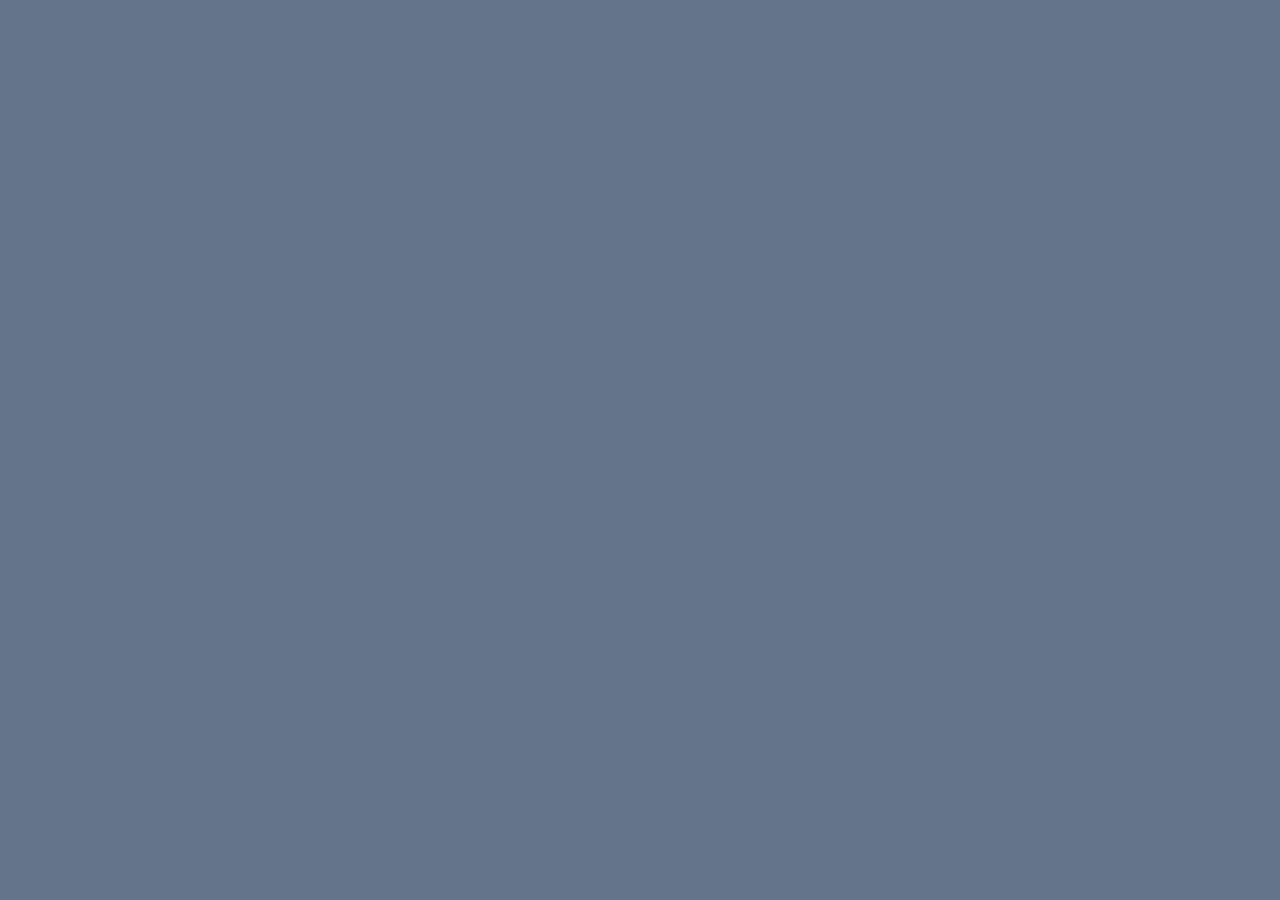
==== commit 1be320c5: "Update index.html" ====
--- a/App1/index.html
+++ b/App1/index.html
@@ -3,9 +3,9 @@
   <title>App1</title>
   <base href="/">
   <meta name="viewport" content="width=device-width, initial-scale=1">
-<style>*,:before,:after{box-sizing:border-box;border-width:0;border-style:solid;border-color:#e5e7eb}:before,:after{--tw-content:""}html{line-height:1.5;-webkit-text-size-adjust:100%;tab-size:4;font-family:ui-sans-serif,system-ui,sans-serif,"Apple Color Emoji","Segoe UI Emoji",Segoe UI Symbol,"Noto Color Emoji";font-feature-settings:normal;font-variation-settings:normal;-webkit-tap-highlight-color:transparent}body{margin:0;line-height:inherit}*,:before,:after{--tw-border-spacing-x:0;--tw-border-spacing-y:0;--tw-translate-x:0;--tw-translate-y:0;--tw-rotate:0;--tw-skew-x:0;--tw-skew-y:0;--tw-scale-x:1;--tw-scale-y:1;--tw-pan-x: ;--tw-pan-y: ;--tw-pinch-zoom: ;--tw-scroll-snap-strictness:proximity;--tw-gradient-from-position: ;--tw-gradient-via-position: ;--tw-gradient-to-position: ;--tw-ordinal: ;--tw-slashed-zero: ;--tw-numeric-figure: ;--tw-numeric-spacing: ;--tw-numeric-fraction: ;--tw-ring-inset: ;--tw-ring-offset-width:0px;--tw-ring-offset-color:#fff;--tw-ring-color:rgb(59 130 246 / .5);--tw-ring-offset-shadow:0 0 #0000;--tw-ring-shadow:0 0 #0000;--tw-shadow:0 0 #0000;--tw-shadow-colored:0 0 #0000;--tw-blur: ;--tw-brightness: ;--tw-contrast: ;--tw-grayscale: ;--tw-hue-rotate: ;--tw-invert: ;--tw-saturate: ;--tw-sepia: ;--tw-drop-shadow: ;--tw-backdrop-blur: ;--tw-backdrop-brightness: ;--tw-backdrop-contrast: ;--tw-backdrop-grayscale: ;--tw-backdrop-hue-rotate: ;--tw-backdrop-invert: ;--tw-backdrop-opacity: ;--tw-backdrop-saturate: ;--tw-backdrop-sepia: ;--tw-contain-size: ;--tw-contain-layout: ;--tw-contain-paint: ;--tw-contain-style: }.bg-slate-500{--tw-bg-opacity:1;background-color:rgb(100 116 139 / var(--tw-bg-opacity))}:root{--surface-a:#ffffff;--surface-b:#f8f9fa;--surface-c:#e9ecef;--surface-d:#dee2e6;--surface-e:#ffffff;--surface-f:#ffffff;--text-color:#495057;--text-color-secondary:#6c757d;--primary-color:#6366F1;--primary-color-text:#ffffff;--font-family:-apple-system, BlinkMacSystemFont, Segoe UI, Roboto, Helvetica, Arial, sans-serif, Apple Color Emoji, Segoe UI Emoji, Segoe UI Symbol;--surface-0:#ffffff;--surface-50:#FAFAFA;--surface-100:#F5F5F5;--surface-200:#EEEEEE;--surface-300:#E0E0E0;--surface-400:#BDBDBD;--surface-500:#9E9E9E;--surface-600:#757575;--surface-700:#616161;--surface-800:#424242;--surface-900:#212121;--gray-50:#FAFAFA;--gray-100:#F5F5F5;--gray-200:#EEEEEE;--gray-300:#E0E0E0;--gray-400:#BDBDBD;--gray-500:#9E9E9E;--gray-600:#757575;--gray-700:#616161;--gray-800:#424242;--gray-900:#212121;--content-padding:1.25rem;--inline-spacing:.5rem;--border-radius:6px;--surface-ground:#eff3f8;--surface-section:#ffffff;--surface-card:#ffffff;--surface-overlay:#ffffff;--surface-border:#dfe7ef;--surface-hover:#f6f9fc;--focus-ring:0 0 0 .2rem #C7D2FE;--maskbg:rgba(0, 0, 0, .4);color-scheme:light}*{box-sizing:border-box}:root{--blue-50:#f5f9ff;--blue-100:#d0e1fd;--blue-200:#abc9fb;--blue-300:#85b2f9;--blue-400:#609af8;--blue-500:#3b82f6;--blue-600:#326fd1;--blue-700:#295bac;--blue-800:#204887;--blue-900:#183462;--green-50:#f4fcf7;--green-100:#caf1d8;--green-200:#a0e6ba;--green-300:#76db9b;--green-400:#4cd07d;--green-500:#22c55e;--green-600:#1da750;--green-700:#188a42;--green-800:#136c34;--green-900:#0e4f26;--yellow-50:#fefbf3;--yellow-100:#faedc4;--yellow-200:#f6de95;--yellow-300:#f2d066;--yellow-400:#eec137;--yellow-500:#eab308;--yellow-600:#c79807;--yellow-700:#a47d06;--yellow-800:#816204;--yellow-900:#5e4803;--cyan-50:#f3fbfd;--cyan-100:#c3edf5;--cyan-200:#94e0ed;--cyan-300:#65d2e4;--cyan-400:#35c4dc;--cyan-500:#06b6d4;--cyan-600:#059bb4;--cyan-700:#047f94;--cyan-800:#036475;--cyan-900:#024955;--pink-50:#fef6fa;--pink-100:#fad3e7;--pink-200:#f7b0d3;--pink-300:#f38ec0;--pink-400:#f06bac;--pink-500:#ec4899;--pink-600:#c93d82;--pink-700:#a5326b;--pink-800:#822854;--pink-900:#5e1d3d;--indigo-50:#f7f7fe;--indigo-100:#dadafc;--indigo-200:#bcbdf9;--indigo-300:#9ea0f6;--indigo-400:#8183f4;--indigo-500:#6366f1;--indigo-600:#5457cd;--indigo-700:#4547a9;--indigo-800:#363885;--indigo-900:#282960;--teal-50:#f3fbfb;--teal-100:#c7eeea;--teal-200:#9ae0d9;--teal-300:#6dd3c8;--teal-400:#41c5b7;--teal-500:#14b8a6;--teal-600:#119c8d;--teal-700:#0e8174;--teal-800:#0b655b;--teal-900:#084a42;--orange-50:#fff8f3;--orange-100:#feddc7;--orange-200:#fcc39b;--orange-300:#fba86f;--orange-400:#fa8e42;--orange-500:#f97316;--orange-600:#d46213;--orange-700:#ae510f;--orange-800:#893f0c;--orange-900:#642e09;--bluegray-50:#f7f8f9;--bluegray-100:#dadee3;--bluegray-200:#bcc3cd;--bluegray-300:#9fa9b7;--bluegray-400:#818ea1;--bluegray-500:#64748b;--bluegray-600:#556376;--bluegray-700:#465161;--bluegray-800:#37404c;--bluegray-900:#282e38;--purple-50:#fbf7ff;--purple-100:#ead6fd;--purple-200:#dab6fc;--purple-300:#c996fa;--purple-400:#b975f9;--purple-500:#a855f7;--purple-600:#8f48d2;--purple-700:#763cad;--purple-800:#5c2f88;--purple-900:#432263;--red-50:#fff5f5;--red-100:#ffd0ce;--red-200:#ffaca7;--red-300:#ff8780;--red-400:#ff6259;--red-500:#ff3d32;--red-600:#d9342b;--red-700:#b32b23;--red-800:#8c221c;--red-900:#661814;--primary-50:#f7f7fe;--primary-100:#dadafc;--primary-200:#bcbdf9;--primary-300:#9ea0f6;--primary-400:#8183f4;--primary-500:#6366f1;--primary-600:#5457cd;--primary-700:#4547a9;--primary-800:#363885;--primary-900:#282960}</style><link rel="stylesheet" href="styles.8141238a23fda614.css" media="print" onload="this.media='all'"><noscript><link rel="stylesheet" href="https://kirito-roy.github.io/kpro/App1/styles.8141238a23fda614.css"></noscript></head>
+<style>*,:before,:after{box-sizing:border-box;border-width:0;border-style:solid;border-color:#e5e7eb}:before,:after{--tw-content:""}html{line-height:1.5;-webkit-text-size-adjust:100%;tab-size:4;font-family:ui-sans-serif,system-ui,sans-serif,"Apple Color Emoji","Segoe UI Emoji",Segoe UI Symbol,"Noto Color Emoji";font-feature-settings:normal;font-variation-settings:normal;-webkit-tap-highlight-color:transparent}body{margin:0;line-height:inherit}*,:before,:after{--tw-border-spacing-x:0;--tw-border-spacing-y:0;--tw-translate-x:0;--tw-translate-y:0;--tw-rotate:0;--tw-skew-x:0;--tw-skew-y:0;--tw-scale-x:1;--tw-scale-y:1;--tw-pan-x: ;--tw-pan-y: ;--tw-pinch-zoom: ;--tw-scroll-snap-strictness:proximity;--tw-gradient-from-position: ;--tw-gradient-via-position: ;--tw-gradient-to-position: ;--tw-ordinal: ;--tw-slashed-zero: ;--tw-numeric-figure: ;--tw-numeric-spacing: ;--tw-numeric-fraction: ;--tw-ring-inset: ;--tw-ring-offset-width:0px;--tw-ring-offset-color:#fff;--tw-ring-color:rgb(59 130 246 / .5);--tw-ring-offset-shadow:0 0 #0000;--tw-ring-shadow:0 0 #0000;--tw-shadow:0 0 #0000;--tw-shadow-colored:0 0 #0000;--tw-blur: ;--tw-brightness: ;--tw-contrast: ;--tw-grayscale: ;--tw-hue-rotate: ;--tw-invert: ;--tw-saturate: ;--tw-sepia: ;--tw-drop-shadow: ;--tw-backdrop-blur: ;--tw-backdrop-brightness: ;--tw-backdrop-contrast: ;--tw-backdrop-grayscale: ;--tw-backdrop-hue-rotate: ;--tw-backdrop-invert: ;--tw-backdrop-opacity: ;--tw-backdrop-saturate: ;--tw-backdrop-sepia: ;--tw-contain-size: ;--tw-contain-layout: ;--tw-contain-paint: ;--tw-contain-style: }.bg-slate-500{--tw-bg-opacity:1;background-color:rgb(100 116 139 / var(--tw-bg-opacity))}:root{--surface-a:#ffffff;--surface-b:#f8f9fa;--surface-c:#e9ecef;--surface-d:#dee2e6;--surface-e:#ffffff;--surface-f:#ffffff;--text-color:#495057;--text-color-secondary:#6c757d;--primary-color:#6366F1;--primary-color-text:#ffffff;--font-family:-apple-system, BlinkMacSystemFont, Segoe UI, Roboto, Helvetica, Arial, sans-serif, Apple Color Emoji, Segoe UI Emoji, Segoe UI Symbol;--surface-0:#ffffff;--surface-50:#FAFAFA;--surface-100:#F5F5F5;--surface-200:#EEEEEE;--surface-300:#E0E0E0;--surface-400:#BDBDBD;--surface-500:#9E9E9E;--surface-600:#757575;--surface-700:#616161;--surface-800:#424242;--surface-900:#212121;--gray-50:#FAFAFA;--gray-100:#F5F5F5;--gray-200:#EEEEEE;--gray-300:#E0E0E0;--gray-400:#BDBDBD;--gray-500:#9E9E9E;--gray-600:#757575;--gray-700:#616161;--gray-800:#424242;--gray-900:#212121;--content-padding:1.25rem;--inline-spacing:.5rem;--border-radius:6px;--surface-ground:#eff3f8;--surface-section:#ffffff;--surface-card:#ffffff;--surface-overlay:#ffffff;--surface-border:#dfe7ef;--surface-hover:#f6f9fc;--focus-ring:0 0 0 .2rem #C7D2FE;--maskbg:rgba(0, 0, 0, .4);color-scheme:light}*{box-sizing:border-box}:root{--blue-50:#f5f9ff;--blue-100:#d0e1fd;--blue-200:#abc9fb;--blue-300:#85b2f9;--blue-400:#609af8;--blue-500:#3b82f6;--blue-600:#326fd1;--blue-700:#295bac;--blue-800:#204887;--blue-900:#183462;--green-50:#f4fcf7;--green-100:#caf1d8;--green-200:#a0e6ba;--green-300:#76db9b;--green-400:#4cd07d;--green-500:#22c55e;--green-600:#1da750;--green-700:#188a42;--green-800:#136c34;--green-900:#0e4f26;--yellow-50:#fefbf3;--yellow-100:#faedc4;--yellow-200:#f6de95;--yellow-300:#f2d066;--yellow-400:#eec137;--yellow-500:#eab308;--yellow-600:#c79807;--yellow-700:#a47d06;--yellow-800:#816204;--yellow-900:#5e4803;--cyan-50:#f3fbfd;--cyan-100:#c3edf5;--cyan-200:#94e0ed;--cyan-300:#65d2e4;--cyan-400:#35c4dc;--cyan-500:#06b6d4;--cyan-600:#059bb4;--cyan-700:#047f94;--cyan-800:#036475;--cyan-900:#024955;--pink-50:#fef6fa;--pink-100:#fad3e7;--pink-200:#f7b0d3;--pink-300:#f38ec0;--pink-400:#f06bac;--pink-500:#ec4899;--pink-600:#c93d82;--pink-700:#a5326b;--pink-800:#822854;--pink-900:#5e1d3d;--indigo-50:#f7f7fe;--indigo-100:#dadafc;--indigo-200:#bcbdf9;--indigo-300:#9ea0f6;--indigo-400:#8183f4;--indigo-500:#6366f1;--indigo-600:#5457cd;--indigo-700:#4547a9;--indigo-800:#363885;--indigo-900:#282960;--teal-50:#f3fbfb;--teal-100:#c7eeea;--teal-200:#9ae0d9;--teal-300:#6dd3c8;--teal-400:#41c5b7;--teal-500:#14b8a6;--teal-600:#119c8d;--teal-700:#0e8174;--teal-800:#0b655b;--teal-900:#084a42;--orange-50:#fff8f3;--orange-100:#feddc7;--orange-200:#fcc39b;--orange-300:#fba86f;--orange-400:#fa8e42;--orange-500:#f97316;--orange-600:#d46213;--orange-700:#ae510f;--orange-800:#893f0c;--orange-900:#642e09;--bluegray-50:#f7f8f9;--bluegray-100:#dadee3;--bluegray-200:#bcc3cd;--bluegray-300:#9fa9b7;--bluegray-400:#818ea1;--bluegray-500:#64748b;--bluegray-600:#556376;--bluegray-700:#465161;--bluegray-800:#37404c;--bluegray-900:#282e38;--purple-50:#fbf7ff;--purple-100:#ead6fd;--purple-200:#dab6fc;--purple-300:#c996fa;--purple-400:#b975f9;--purple-500:#a855f7;--purple-600:#8f48d2;--purple-700:#763cad;--purple-800:#5c2f88;--purple-900:#432263;--red-50:#fff5f5;--red-100:#ffd0ce;--red-200:#ffaca7;--red-300:#ff8780;--red-400:#ff6259;--red-500:#ff3d32;--red-600:#d9342b;--red-700:#b32b23;--red-800:#8c221c;--red-900:#661814;--primary-50:#f7f7fe;--primary-100:#dadafc;--primary-200:#bcbdf9;--primary-300:#9ea0f6;--primary-400:#8183f4;--primary-500:#6366f1;--primary-600:#5457cd;--primary-700:#4547a9;--primary-800:#363885;--primary-900:#282960}</style><link rel="stylesheet" href="styles.8141238a23fda614.css" media="print" onload="this.media='all'"><noscript><link rel="stylesheet" href="https://kirito-roy.github.io/kpro/App1/styles.css"></noscript></head>
 <body class="bg-slate-500">
   <app-root></app-root>
-<script src="https://kirito-roy.github.io/kpro/App1/runtime.8958ec2d4dd78730.js" type="module"></script><script src="https://kirito-roy.github.io/kpro/App1/polyfills.dba85e32ad2b525c.js" type="module"></script><script src="https://kirito-roy.github.io/kpro/App1/main.8e0a0c3ede908e3c.js" type="module"></script>
+<script src="https://kirito-roy.github.io/kpro/App1/runtime.js" type="module"></script><script src="https://kirito-roy.github.io/kpro/App1/polyfills.js" type="module"></script><script src="https://kirito-roy.github.io/kpro/App1/main.js" type="module"></script>
 
 </body></html>
